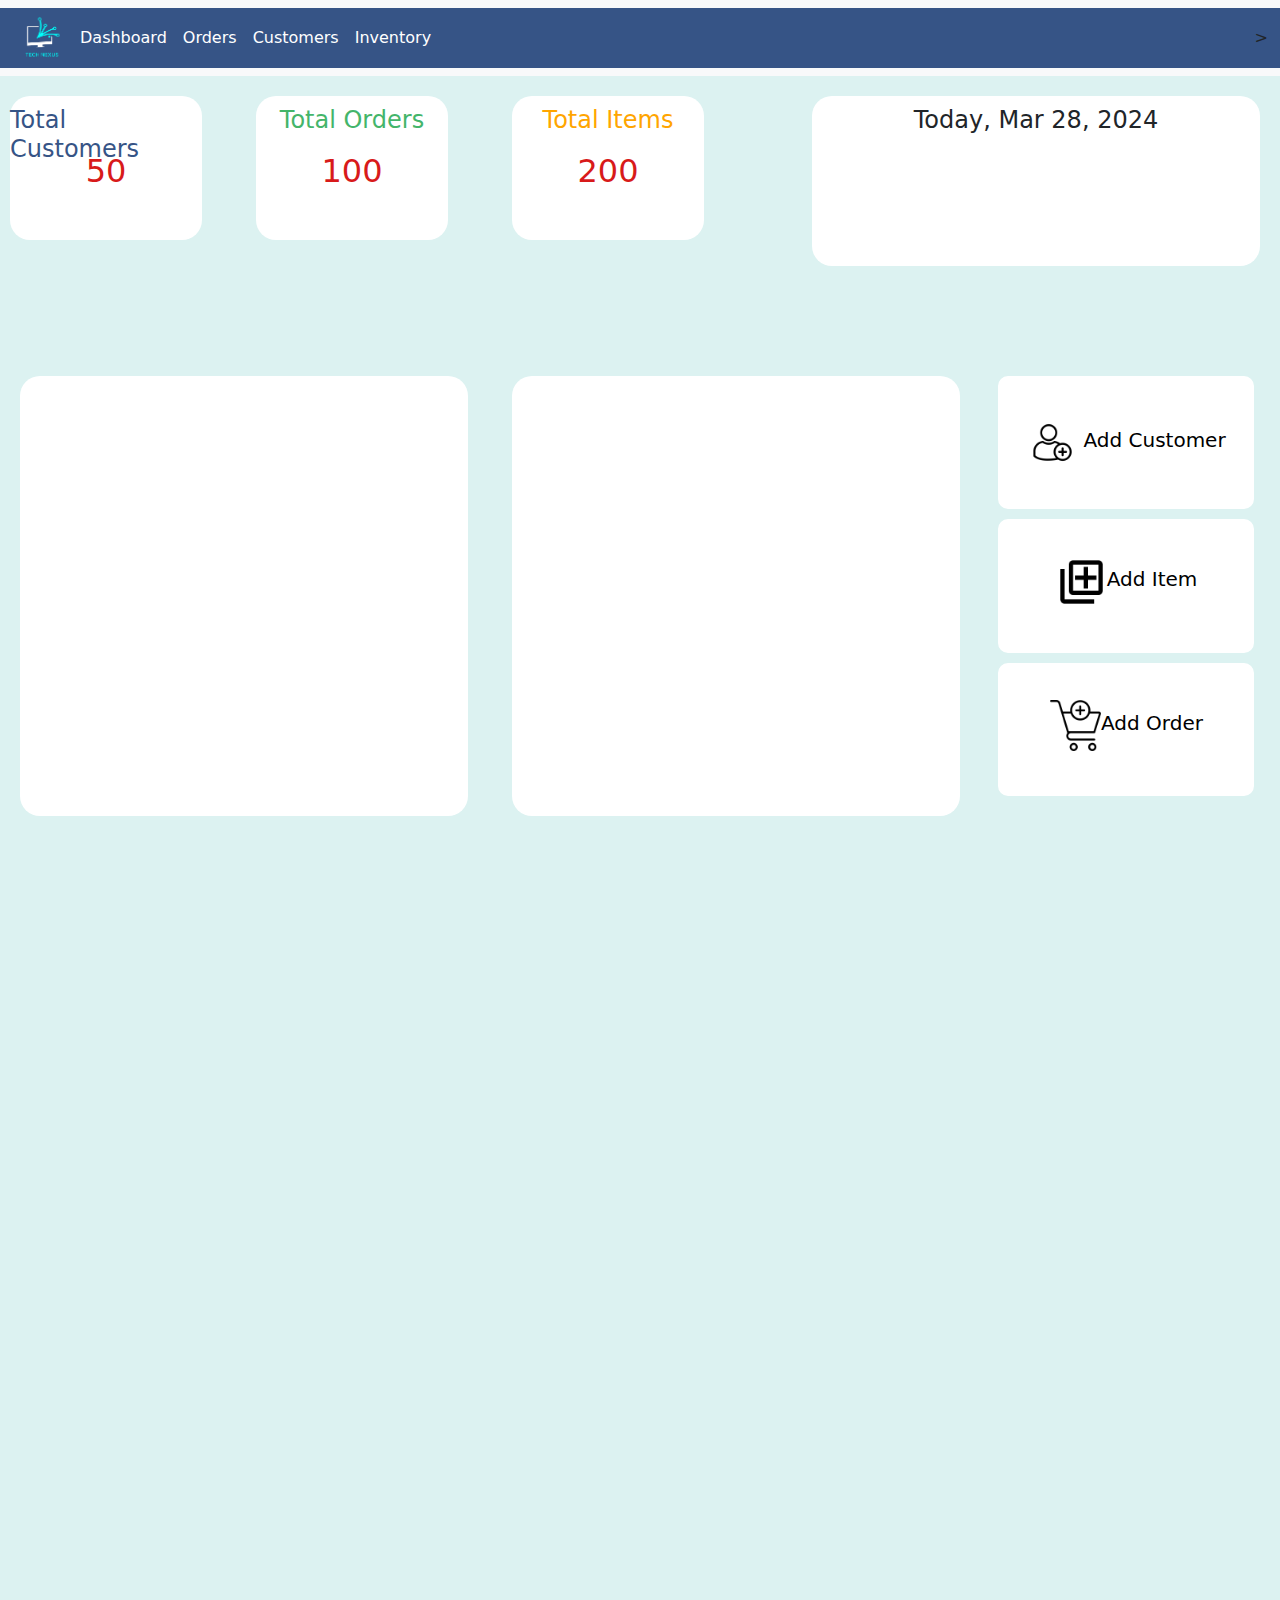
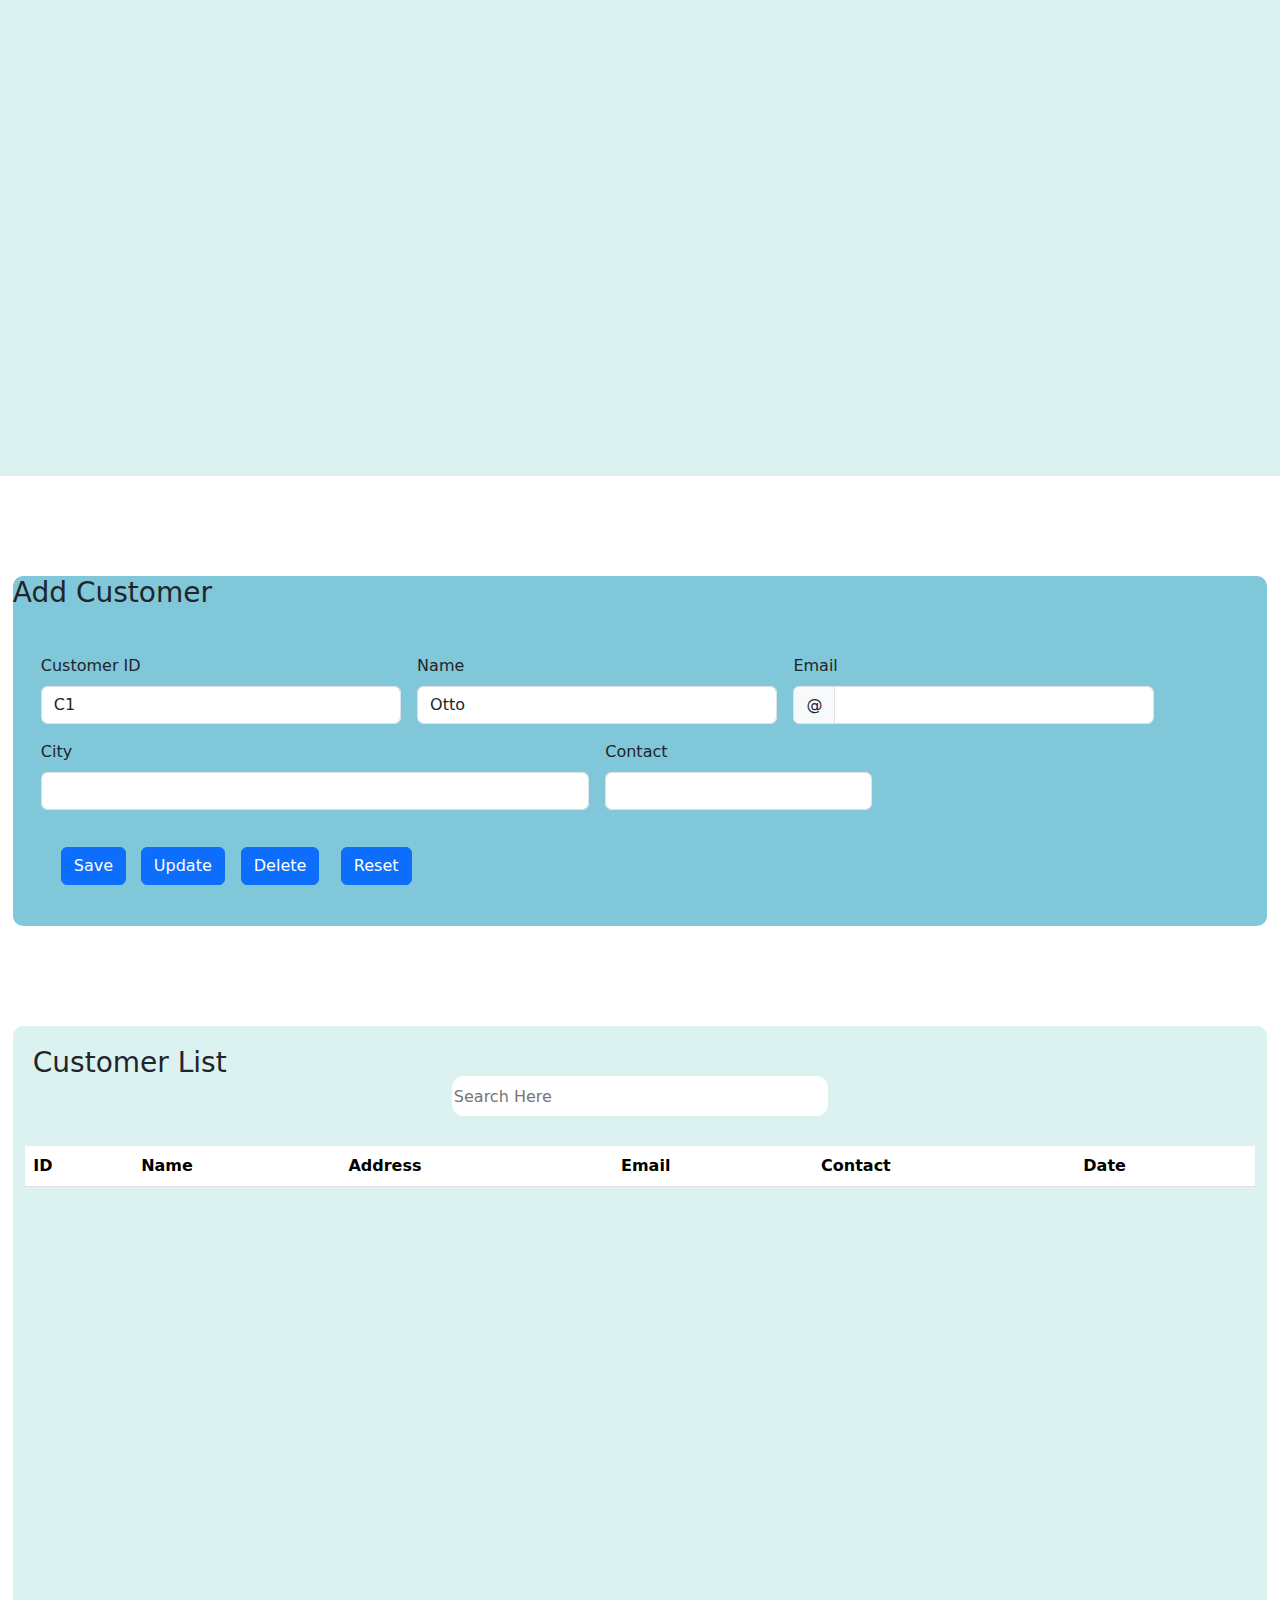
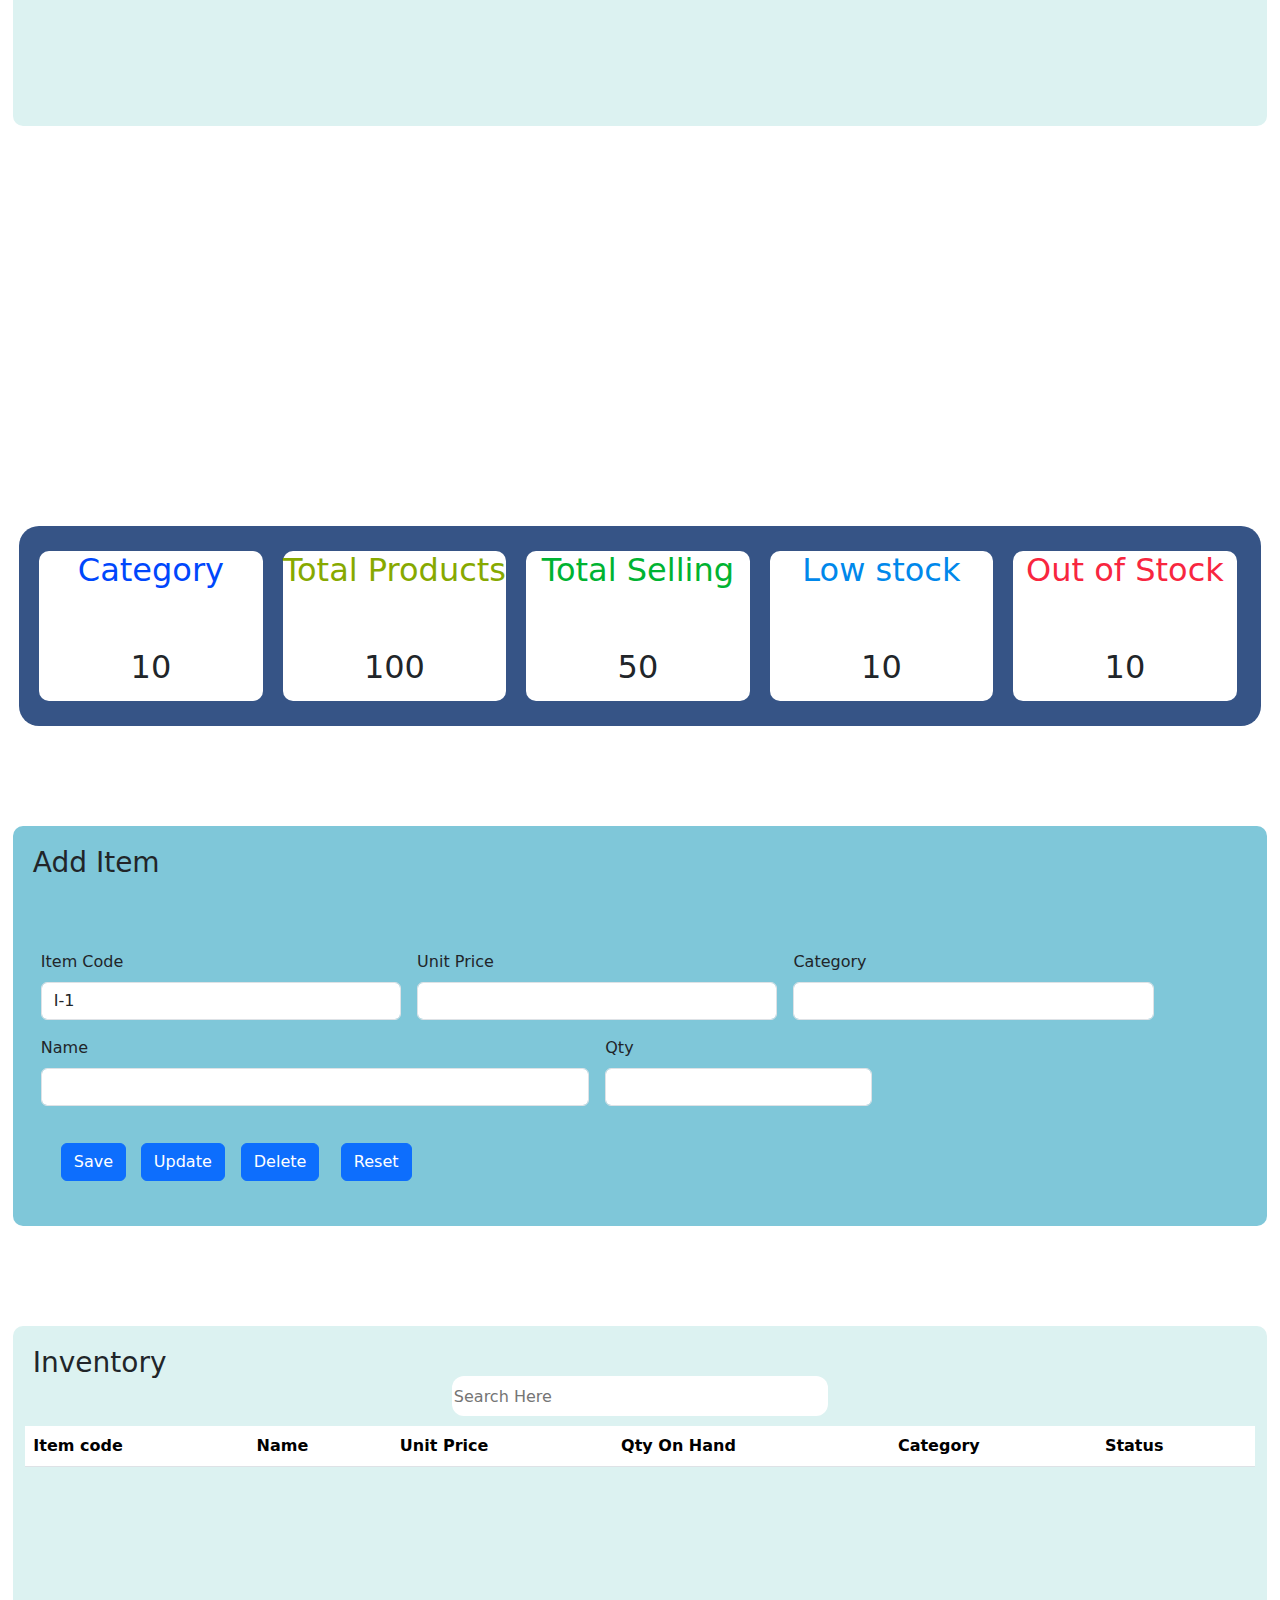
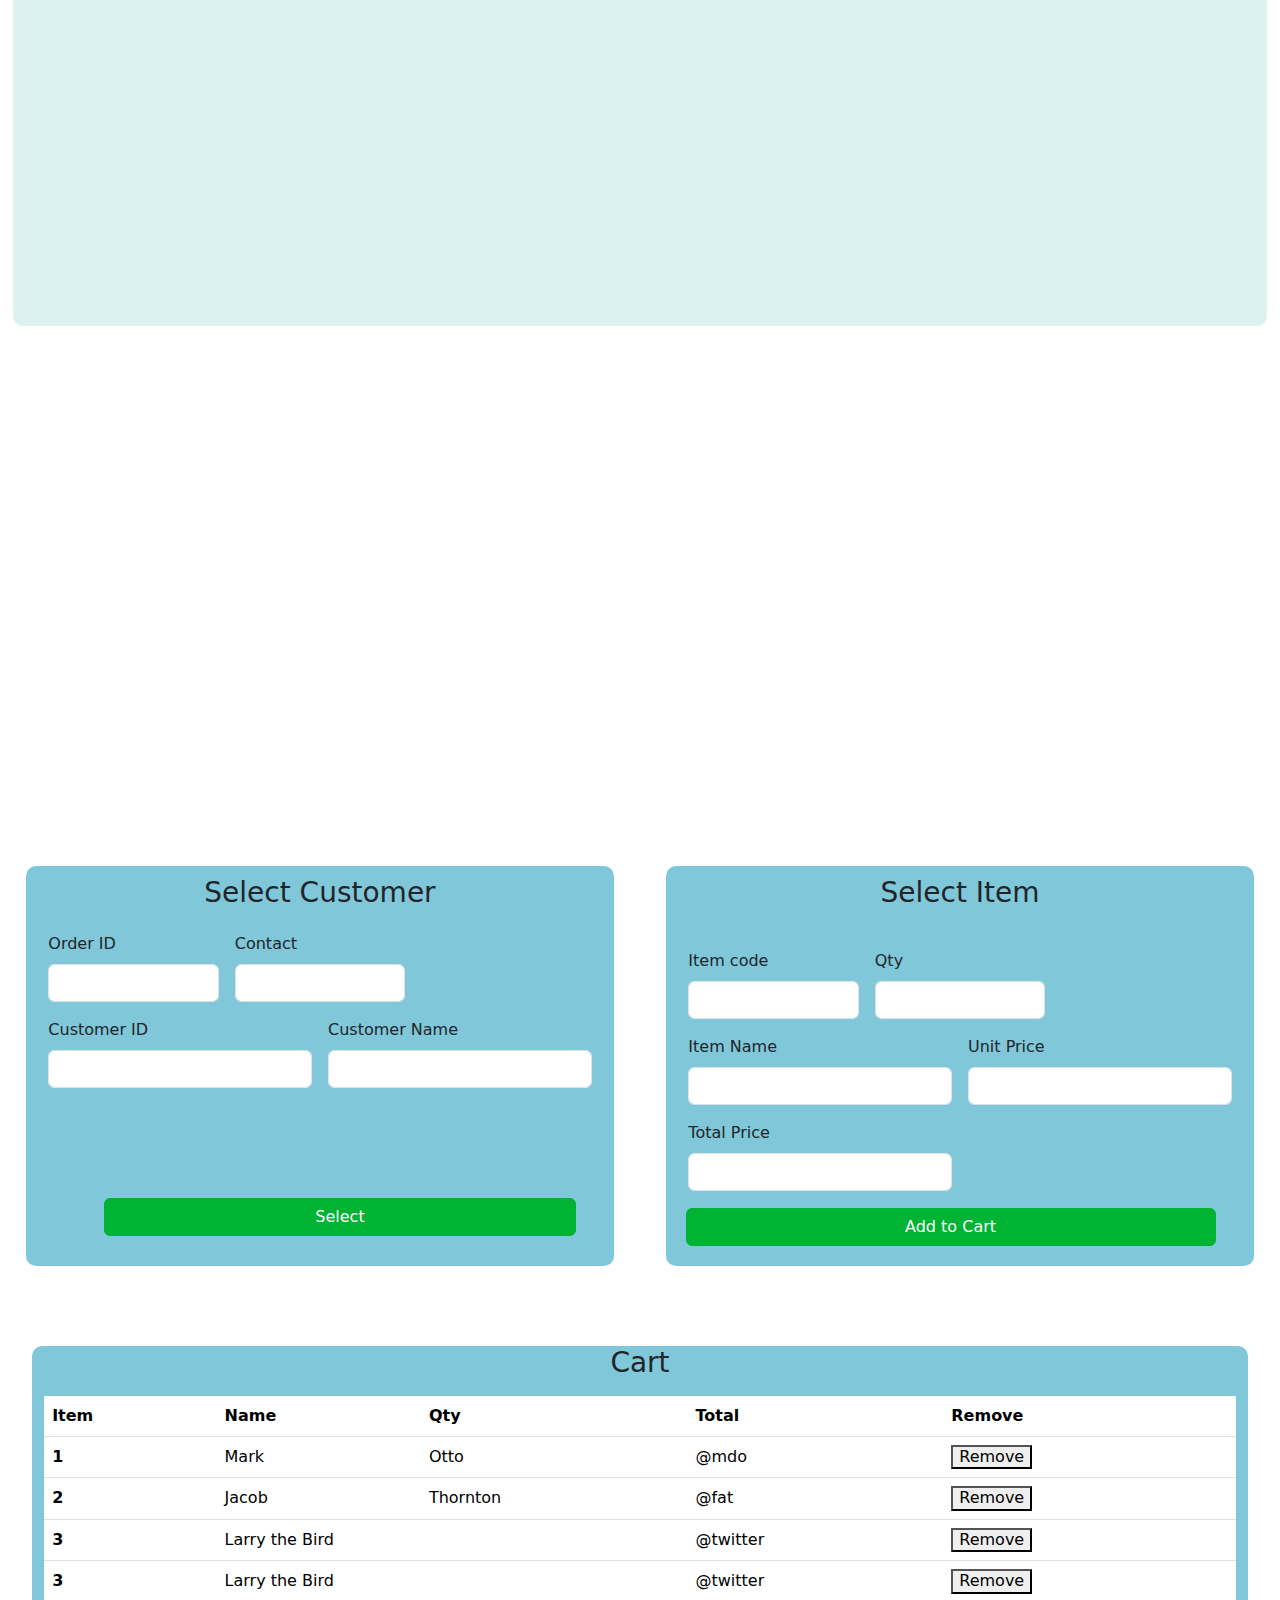
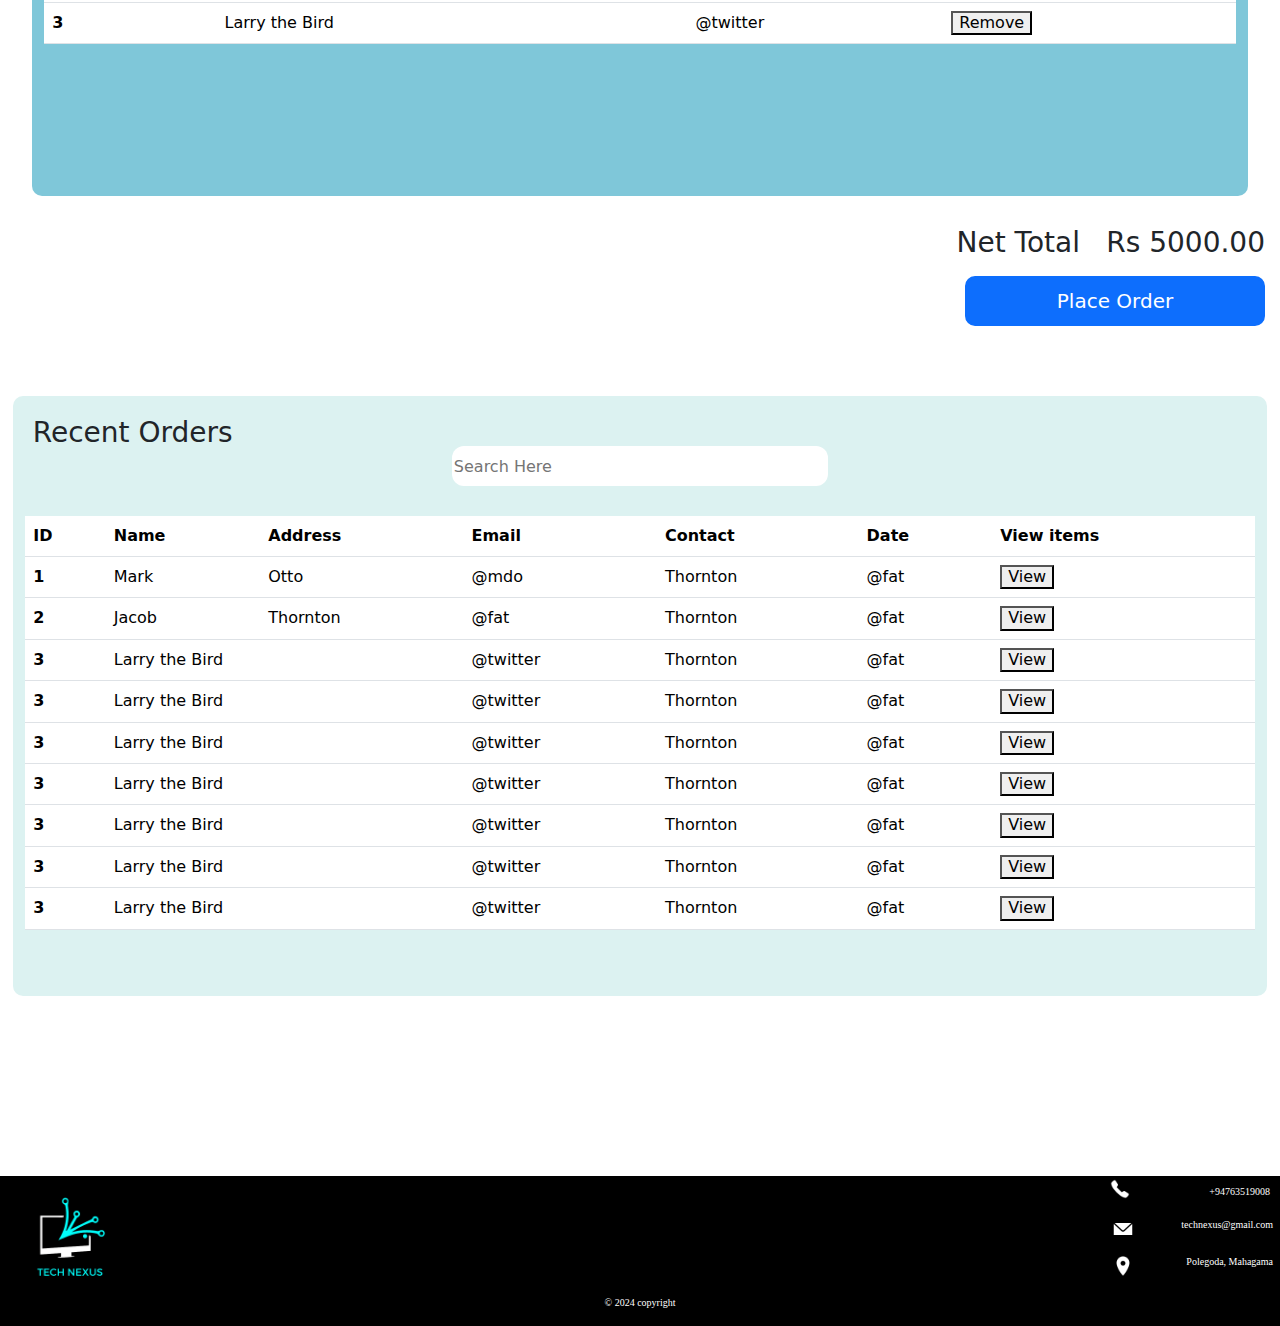
==== index.html @ 8c8b58d1 "suggest customers in datalist" ====
<!DOCTYPE html>
<html lang="en">
<head>
    <meta charset="UTF-8">
    <title>Title</title>
    <link href="https://cdn.jsdelivr.net/npm/bootstrap@5.3.3/dist/css/bootstrap.min.css" rel="stylesheet"
          integrity="sha384-QWTKZyjpPEjISv5WaRU9OFeRpok6YctnYmDr5pNlyT2bRjXh0JMhjY6hW+ALEwIH" crossorigin="anonymous">
    <link rel="stylesheet" href="dashboardStyle.css">
    <link rel="stylesheet" href="assets/styleSheet/normalize.css">
  <!--  <link rel="stylesheet" href="dashboardStyleIndex.css">-->
    <link rel="stylesheet" href="customerFormIndex.css">
<link rel="stylesheet" href="itemFormStyle.css">
<link rel="stylesheet" href="orderFormStyle.css">
    <style>
        body{
            overflow-x: hidden;
        }

        #dashboardSection {
            position: relative;
            height: 2000px;
            margin: auto;
            background-color: #DCF2F1;
        }

        #customerSection {
            position: relative;
            height:1500px;
            background-color: white;
        }
        #itemSection{
            position: relative;
            height: 2000px;
        }
        #orderSection{
            position: relative;
            height: 2000px;
        }

        footer{
            position: relative;
        }
        .Open{
            display: block;
        }
        .close{
            display: none;
        }

    </style>

</head>
<body style="background-color: white">
<header>
    <nav class="navbar navbar-expand-lg bg-body-tertiary" id="navBar" style="background-color: darkblue">
        <div class="container-fluid">
            <img src="assets/logo-removebg-preview.png"
                 style="width: 60px; height: 60px; /*position: absolute; right:10px;margin: 5px ; top: 0;bottom: 0;*/">
            <!-- <a class="navbar-brand" href="#">Navbar w/ text</a>-->
            <button class="navbar-toggler" type="button" data-bs-toggle="collapse" data-bs-target="#navbarText"
                    aria-controls="navbarText" aria-expanded="false" aria-label="Toggle navigation">
                <span class="navbar-toggler-icon"></span>
            </button>
            <div class="collapse navbar-collapse" id="navbarText">
                <ul class="navbar-nav me-auto mb-2 mb-lg-0">
                    <li class="nav-item">
                        <span class="nav-link active" aria-current="page" href="#" id="nav-dashboard" style="color: white">Dashboard</span>
                    </li>
                    <li class="nav-item">
                        <span class="nav-link active" href="#" id= "nav-orders" style="color: white">Orders</span>
                    </li>
                    <li class="nav-item">
                        <span class="nav-link active" href="#" id= "nav-customers" style="color: white">Customers</span>
                    </li>
                    <li class="nav-item">
                        <span class="nav-link active" href="#" id= "nav-inventory" style="color: white">Inventory</span>
                    </li>
                </ul>
                >

            </div>


        </div>


    </nav>

</header>

<section id="dashboardSection">
    <section id="labels">
        <div id="totalOrder">
            <h4 style="color: #44B56A">Total Orders</h4>
            <h1 style="color: #D81A1A">100</h1>
        </div>
        <div id="totalCustomer">
            <h4 style="color: #365486">Total Customers</h4>
            <h1 style="color: #D81A1A">50</h1>
        </div>
        <div id="totalItem">
            <h4 style="color: #FFA500">Total Items</h4>
            <h1 style="color: #D81A1A">200</h1>
        </div>
        <div id="dateDiv"><h4 id="date">Today, Mar 28, 2024</h4></div>
    </section>
    <section id="charts">
        <div id="orderChartDiv"></div>
        <div id="itemChartDiv"></div>
        <div id="buttonDiv">
            <button id="newCus"><img src="assets/add-user(1).png" width="51.2"> <span href="#"
                                                                                   style="text-decoration: none ; font-size: 20px">Add
                Customer</span></button>
            <button id="newItem"><img src="assets/queue(1).png" width="51.2"><span href="#"
                                                                                style="text-decoration: none ; font-size: 20px">Add
                Item</span> <h4></h4></button>
            <button id="newOrder"><img src="assets/add-to-cart.png " width="51.2"><span href="#"
                                                                                     style="text-decoration: none ; font-size: 20px">Add
                Order</span> <h4></h4></button>
        </div>
    </section>
</section>
<section id="customerSection">
    <div id="addCustomerDiv">
        <h3>Add Customer</h3>
        <form class="row g-3">
            <div class="col-md-4">
                <label for="customerIdField" class="form-label">Customer ID</label>
                <input type="text" class="form-control" id="customerIdField" value="Mark" required>
            </div>
            <div class="col-md-4">
                <label for="customerNameField" class="form-label">Name</label>
                <input type="text" class="form-control" id="customerNameField" value="Otto" required>
            </div>
            <div class="col-md-4">
                <label for="customerEmailField" class="form-label">Email</label>
                <div class="input-group">
                    <span class="input-group-text" id="inputGroupPrepend2">@</span>
                    <input type="email" class="form-control" id="customerEmailField" aria-describedby="inputGroupPrepend2" required>
                </div>
            </div>
            <div class="col-md-6">
                <label for="customerAddressField" class="form-label">City</label>
                <input type="text" class="form-control" id="customerAddressField" required>
            </div>
            <div class="col-md-3">
                <label for="customerContactField" class="form-label">Contact</label>
                <input type="tel" class="form-control" id="customerContactField" required>
            </div>


            <div class="col-12" id="saveCustomerDiv">
                <button class="btn btn-primary"  id="submitCusBtn">Save</button>
            </div>
            <div class="col-12" id="updateCustomerDiv">
                <button class="btn btn-primary"  id="updateCusBtn">Update</button>
            </div>
            <div class="col-12" id="deleteCustomerDiv">
                <button class="btn btn-primary"  id="deleteCusBtn">Delete</button>
            </div>
            <div class="col-12" id="resetCustomerDiv">
                <button class="btn btn-primary" id="resetCusBtn">Reset</button>
            </div>
        </form>
    </div>

    <div id="customerList">
        <h3> Customer List</h3>
        <input type="text" placeholder="Search Here" id="searchBarCustomers">
        <div id="cusTableDiv">
            <table class="table" id="customerTable">
                <thead>
                <tr>
                    <th scope="col" id="colCusId">ID</th>
                    <th scope="col" id="colCusName">Name</th>
                    <th scope="col" id="colCusAddress">Address</th>
                    <th scope="col" id="colCusEmail">Email</th>
                    <th scope="col" id="colCusContact">Contact</th>
                    <th scope="col" id="colCusDate">Date</th>
                </tr>
                </thead>
                <tbody id="cusTableBody">

                </tbody>
            </table>
        </div>

    </div>
</section>
<section id="itemSection">
    <div id="statusDiv">
        <div id="status">
            <div id="categoryDiv">
                <h2>Category</h2>
                <h1>10</h1>
            </div>
            <div id="productsDiv">
                <h2 style="color: #87A900">Total Products</h2>
                <h1>100</h1>
            </div>
            <div id="sellingDiv">
                <h2 style="color: #00B332">Total Selling</h2>
                <h1>50</h1>
            </div>
            <div id="lowStockDiv">
                <h2 style="color: #0088EB">Low stock</h2>
                <h1>10</h1>
            </div>
            <div id="outStockDiv">
                <h2 style="color: #F8263F">Out of Stock</h2>
                <h1>10</h1>
            </div>
        </div>
    </div>
    <div id="addItemDiv">
        <h3>Add Item</h3>
        <form class="row g-3">
            <div class="col-md-4">
                <label for="itemCodeField" class="form-label">Item Code</label>
                <input type="text" class="form-control" id="itemCodeField"  required>
            </div>
            <div class="col-md-4">
                <label for="itemUnitPriceField" class="form-label">Unit Price</label>
                <input type="number" class="form-control" id="itemUnitPriceField"  required>
            </div>
            <div class="col-md-4">
                <label for="itemCategoryField" class="form-label">Category</label>
                <div class="input-group">
                    <input type="search" class="form-control" id="itemCategoryField" aria-describedby="inputGroupPrepend2" required list="categoryDataList">
                </div>
                <datalist id="categoryDataList">
                    <option >Mouse</option>
                    <option>Keyboard</option>
                    <option>U.P.S</option>
                    <option >Monitor</option>
                    <option>Speaker</option>

                </datalist>
            </div>
            <div class="col-md-6">
                <label for="itemNameField" class="form-label">Name</label>
                <input type="text" class="form-control" id="itemNameField" required>
            </div>
            <div class="col-md-3">
                <label for="itemQtyField" class="form-label">Qty</label>
                <input type="number" class="form-control" id="itemQtyField" required>
            </div>


            <div class="col-12" id="saveItemDiv">
                <button class="btn btn-primary"  id="submitItemBtn">Save</button>
            </div>
            <div class="col-12" id="updateItemDiv">
                <button class="btn btn-primary"  id="updateItemBtn">Update</button>
            </div>
            <div class="col-12" id="deleteItemDiv">
                <button class="btn btn-primary"  id="deleteItemBtn">Delete</button>
            </div>
            <div class="col-12" id="resetItemDiv">
                <button class="btn btn-primary" id="resetItemBtn" >Reset</button>
            </div>
        </form >
    </div>

    <div id="itemList">
        <h3> Inventory</h3>
        <input type="text" placeholder="Search Here" id="searchBarItems">
        <div id="itemTableDiv">
            <table class="table" id="itemTable">
                <thead>
                <tr>
                    <th scope="col">Item code</th>
                    <th scope="col">Name</th>
                    <th scope="col">Unit Price</th>
                    <th scope="col">Qty On Hand</th>
                    <th scope="col">Category</th>
                    <th scope="col">Status</th>
                </tr>
                </thead>
                <tbody id="itemTableBody">

                </tbody>
            </table>
        </div>
        <!--  <button id="more">See More</button>-->
    </div>

</section>
<section id="orderSection">
    <div id="addOrderDiv">
        <div id="selectCusDiv">
            <h3>Select Customer</h3>
            <form class="row g-3">
                <div class="col-md-4">
                    <label for="orderIdField" class="form-label">Order ID</label>
                    <input type="text" class="form-control" id="orderIdField"  required>
                </div>
                <div class="col-md-4">
                    <label for="customerContactFieldOrder" class="form-label">Contact</label>
                    <input type="search" class="form-control" id="customerContactFieldOrder"  required list="customerListForOrder">
                </div>
                <datalist id="customerListForOrder"></datalist>
                <div class="col-md-6">
                    <label for="customerNameFieldOrder" class="form-label" >Customer ID</label>
                    <input type="text" class="form-control" id="customerIdFieldOrder" required >
                </div>
                <div class="col-md-6">
                    <label for="customerNameFieldOrder" class="form-label" >Customer Name</label>
                    <input type="text" class="form-control" id="customerNameFieldOrder" required >
                </div>





            </form >
            <div class="col-12" id="selectCusBtnDiv">
                <button class="btn btn-primary" type="submit">Select</button>
            </div>
        </div>
        <div id="selectItemDiv">
            <h3>Select Item</h3>
            <form class="row g-3">
                <div class="col-md-4">
                    <label for="itemCodeFieldOrder" class="form-label">Item code</label>
                    <input type="text" class="form-control" id="itemCodeFieldOrder"  required>
                </div>
                <div class="col-md-4">
                    <label for="itemQtyFieldOrder" class="form-label">Qty</label>
                    <input type="number" class="form-control" id="itemQtyFieldOrder"  required>
                </div>
                <!-- <div class="col-md-4">
                     &lt;!&ndash;<label for="validationDefaultUsername" class="form-label">Category</label>
                     <div class="input-group">
                         <span class="input-group-text" id="inputGroupPrepend2">@</span>
                         <input type="search" class="form-control" id="validationDefaultUsername" aria-describedby="inputGroupPrepend2" required>
                     </div>&ndash;&gt;
                 </div>-->
                <div class="col-md-6">
                    <label for="itemNameFieldInOrder" class="form-label">Item Name</label>
                    <input type="text" class="form-control" id="itemNameFieldInOrder" required list="itemListForOrder">
                </div>
                <datalist id="itemListForOrder"></datalist>
                <div class="col-md-6">
                    <label for="itemUnitPriceFieldOrder" class="form-label">Unit Price</label>
                    <input type="text" class="form-control" id="itemUnitPriceFieldOrder" required>
                </div>
                <div class="col-md-6">
                    <label for="totalPriceFieldInOrder" class="form-label">Total Price</label>
                    <input type="text" class="form-control" id="totalPriceFieldInOrder" required>
                </div>
                <!--<div class="col-md-3">
                    <label for="validationDefault04" class="form-label">Qty</label>
                    <input type="number" class="form-control" id="validationDefault04" required>
                </div>-->




            </form >
            <div class="col-12" id="addToCartDiv">
                <button class="btn btn-primary" type="submit">Add to Cart</button>
            </div>

        </div>
        <div id="cartTable">
            <h3> Cart</h3>
            <div id="cartTableDiv">
                <table class="table">
                    <thead>
                    <tr>
                        <th scope="col">Item</th>
                        <th scope="col">Name</th>
                        <th scope="col">Qty</th>
                        <th scope="col">Total</th>
                        <th scope="col">Remove</th>

                    </tr>
                    </thead>
                    <tbody>
                    <tr>
                        <th scope="row">1</th>
                        <td>Mark</td>
                        <td>Otto</td>
                        <td>@mdo</td>
                        <td><button>Remove</button></td>

                    </tr>
                    <tr>
                        <th scope="row">2</th>
                        <td>Jacob</td>
                        <td>Thornton</td>
                        <td>@fat</td>
                        <td><button>Remove</button></td>

                    </tr>
                    <tr>
                        <th scope="row">3</th>
                        <td colspan="2">Larry the Bird</td>
                        <td>@twitter</td>
                        <td><button>Remove</button></td>

                    </tr>
                    <tr>
                        <th scope="row">3</th>
                        <td colspan="2">Larry the Bird</td>
                        <td>@twitter</td>
                        <td><button>Remove</button></td>

                    </tr>
                    <tr>
                        <th scope="row">3</th>
                        <td colspan="2">Larry the Bird</td>
                        <td>@twitter</td>
                        <td>
                            <button>Remove</button>
                        </td>

                    </tr>


                    </tbody>
                </table>
            </div>
            <!--  <button id="more">See More</button>-->

        </div>
    </div>
    <div id="placeOrderDiv">
        <label id="totalLabel"><h3>Net Total</h3></label>
        <label id="totalValue"><h3>Rs 5000.00</h3></label>
        <button type="submit" id="placeOrder"> Place Order</button>

    </div>
    <div id="orderList">
        <h3> Recent Orders</h3>
        <input type="text" placeholder="Search Here" id="searchBarOrders">
        <div id="orderTableDiv">
            <table class="table">
                <thead>
                <tr>
                    <th scope="col">ID</th>
                    <th scope="col">Name</th>
                    <th scope="col">Address</th>
                    <th scope="col">Email</th>
                    <th scope="col">Contact</th>
                    <th scope="col">Date</th>
                    <th scope="col">View items</th>
                </tr>
                </thead>
                <tbody>
                <tr>
                    <th scope="row">1</th>
                    <td>Mark</td>
                    <td>Otto</td>
                    <td>@mdo</td>
                    <td>Thornton</td>
                    <td>@fat</td>
                    <td><button>View</button></td>
                </tr>
                <tr>
                    <th scope="row">2</th>
                    <td>Jacob</td>
                    <td>Thornton</td>
                    <td>@fat</td>
                    <td>Thornton</td>
                    <td>@fat</td>
                    <td><button>View</button></td>
                </tr>
                <tr>
                    <th scope="row">3</th>
                    <td colspan="2">Larry the Bird</td>
                    <td>@twitter</td>
                    <td>Thornton</td>
                    <td>@fat</td>
                    <td><button>View</button></td>
                </tr>
                <tr>
                    <th scope="row">3</th>
                    <td colspan="2">Larry the Bird</td>
                    <td>@twitter</td>
                    <td>Thornton</td>
                    <td>@fat</td>
                    <td><button>View</button></td>
                </tr>
                <tr>
                    <th scope="row">3</th>
                    <td colspan="2">Larry the Bird</td>
                    <td>@twitter</td>
                    <td>Thornton</td>
                    <td>@fat</td>
                    <td><button>View</button></td>
                </tr>
                <tr>
                    <th scope="row">3</th>
                    <td colspan="2">Larry the Bird</td>
                    <td>@twitter</td>
                    <td>Thornton</td>
                    <td>@fat</td>
                    <td><button>View</button></td>
                </tr>
                <tr>
                    <th scope="row">3</th>
                    <td colspan="2">Larry the Bird</td>
                    <td>@twitter</td>
                    <td>Thornton</td>
                    <td>@fat</td>
                    <td><button>View</button></td>
                </tr>
                <tr>
                    <th scope="row">3</th>
                    <td colspan="2">Larry the Bird</td>
                    <td>@twitter</td>
                    <td>Thornton</td>
                    <td>@fat</td>
                    <td><button>View</button></td>
                </tr>
                <tr>
                    <th scope="row">3</th>
                    <td colspan="2">Larry the Bird</td>
                    <td>@twitter</td>
                    <td>Thornton</td>
                    <td>@fat</td>
                    <td>
                        <button>View</button>
                    </td>
                </tr>

                </tbody>
            </table>
        </div>
        <!-- <button id="moreOrders">See More</button>-->
    </div>
</section>
<footer>
    <img src="assets/logo-removebg-preview.png" >
    <div id="copy">
        <p>&copy 2024 copyright</p>
    </div>
    <div id="locationdiv"><img src="assets/location.png" width="20"><h3 id="location"> Polegoda, Mahagama</h3></div>
    <div id="contactDiv"> <img src="assets/call.png" width="20"><h3 id="contact" > +94763519008</h3></div>
    <div id="emailDiv"><img src="assets/email.png" width="20"> <h3 id="email"> technexus@gmail.com</h3></div>


</footer>
<script src="assets/lib/jquery-3.7.1.min.js"></script>
<script type="module" src="controller/CustomerController.js"></script>
<script type="module" src="controller/ItemController.js"></script>
<script type="module" src="controller/OrderController.js"></script>
<script src="https://cdn.jsdelivr.net/npm/bootstrap@5.3.3/dist/js/bootstrap.bundle.min.js" integrity="sha384-YvpcrYf0tY3lHB60NNkmXc5s9fDVZLESaAA55NDzOxhy9GkcIdslK1eN7N6jIeHz" crossorigin="anonymous"></script>

</body>
</html>
---- dashboardStyle.css ----
@media all and (max-width: 320px ){
    body{
        background-color: #DCF2F1;
        position: relative;
        height: 2150px;
        width: 100vw;
    }
    .container-fluid{

        background-color: #365486;
    }

    #totalCustomer{
        left: 0;
        right: 0;
        position: absolute;
        margin: auto;
        width: 90%;
        height: 80px;
        background-color:white ;
        top: 100px;
        border-radius: 10px;

    }

    #totalOrder{
        position: absolute;
        top:200px;
        left: 0;
        right: 0;
        width: 90%;
        height: 80px;
        margin: auto;
        background-color:white ;
        border-radius: 10px;
    }
    #totalItem{
        position: absolute;
        top: 300px;
        width: 90%;
        height: 80px;
        left: 0;
        right: 0;
        background-color:white ;
        margin: auto;
        border-radius: 10px;
    }
    #labels{
        position: relative;
    }
    #labels>div>h4{
        position: absolute;
        width: fit-content;
        left: 40px;
        top: 20px;
        margin: auto;

    }
    #dateDiv{
        position: absolute;
        width: 90%;
        height: 50px;
        background-color: white;
        right:0;
        left: 0;
        top:10px;
        border-radius: 10px;
        margin: auto;

    }
    #date{
        width: fit-content;
        top: 0;
        right: 0;
        left: 0;
        bottom: 0;
        margin: auto;
        position: absolute;
    }

    #labels > div > h1 {
        position: absolute;
        width: fit-content;

        right: 30px;
        top: 20px;
        bottom: 50px;
        margin: auto;

    }

    #orderChartDiv {
        position: absolute;
        width: 90%;
        height: 440px;
        background-color: white;
        left: 0;
        right: 0;
        top: 1500px;
        border-radius: 20px;
        margin: auto;
    }

    #itemChartDiv {
        position: absolute;
        width: 90%;
        height: 440px;
        background-color: white;
        left:0;
        right: 0;
        top: 1000px;
        border-radius: 10px;
        margin: auto;
    }

    #buttonDiv {
        position: absolute;
        width: 100%;
        height: 400px;
        right: 0;
        left: 20px;
        top: 500px;
        border-radius: 20px;
        margin: auto;
    }

    #buttonDiv > button {
        border: solid white;
        background-color: white;
        width: 90%;
        height: 33.33%;
        right: 0;
        left: 20px;
        margin: 10px;

        border-radius: 10px;

    }

    #newCus {
        margin-top: 0;
        margin-bottom: 10px;
    }

    #newOrder {
        margin-top: 10px;
        margin-bottom: 0;
    }

    footer {
        position: absolute;
        text-align: center;
        font-family: "Times New Roman";
        padding: 3px;
        background-color: black;
        color: white;
        font-size: 15px;
        bottom: 0;
        width: 100%;
        height: 150px;
        left: 0;
        right: 0;
        margin: auto;
    }

    footer > div > h3 {
        position: absolute;

        font-family: "Times New Roman";
        font-size: 10px;
        right: 10px;
        top: 0;
        bottom: 0;
        margin: auto;
    }

    #contactdiv {
        top: 10px;
        position: absolute;
        width: 100%;
        height: 30px;
        margin: auto;
    }

    #emailDiv {
        position: absolute;
        width: 100%;
        height: 30px;
        top: 43px;
        margin: auto;
    }

    #locationdiv {
        position: absolute;
        width: 100%;
        height: 30px;
        bottom: 40px;
    }
    #copy{
        position: absolute;
        bottom: 0;
        margin: auto;
        left: 0;
        right: 0;
        font-size: 10px;
    }
    #contact{
        position: absolute;
        top:10px;
        width: fit-content;

    }
    footer > div >img{

        position: absolute;
        right: 150px;
    }
    footer>img{
        position: absolute;
        left: 10px;
        width: 80px;
    }

}
@media all and (min-width: 321px ) and (max-width: 460px){
    body{
        background-color: #DCF2F1;
        position: relative;
        height: 2150px;
        width: 100vw;
    }
    .container-fluid{

        background-color: #365486;
    }

    #totalCustomer{
        left: 0;
        right: 0;
        position: absolute;
        margin: auto;
        width: 90%;
        height: 80px;
        background-color:white ;
        top: 100px;
        border-radius: 10px;

    }

    #totalOrder{
        position: absolute;
        top:200px;
        left: 0;
        right: 0;
        width: 90%;
        height: 80px;
        margin: auto;
        background-color:white ;
        border-radius: 10px;
    }
    #totalItem{
        position: absolute;
        top: 300px;
        width: 90%;
        height: 80px;
        left: 0;
        right: 0;
        background-color:white ;
        margin: auto;
        border-radius: 10px;
    }
    #labels{
        position: relative;
    }
    #labels>div>h4{
        position: absolute;
        width: fit-content;
        left: 40px;
        top: 20px;
        margin: auto;

    }
    #dateDiv{
        position: absolute;
        width: 90%;
        height: 50px;
        background-color: white;
        right:0;
        left: 0;
        top:10px;
        border-radius: 10px;
        margin: auto;

    }
    #date{
        width: fit-content;
        top: 0;
        right: 0;
        left: 0;
        bottom: 0;
        margin: auto;
        position: absolute;
    }

    #labels > div > h1 {
        position: absolute;
        width: fit-content;

        right:50px;
        top: 20px;
        bottom: 50px;
        margin: auto;

    }

    #orderChartDiv {
        position: absolute;
        width: 90%;
        height: 440px;
        background-color: white;
        left: 0;
        right: 0;
        top: 1500px;
        border-radius: 20px;
        margin: auto;
    }

    #itemChartDiv {
        position: absolute;
        width: 90%;
        height: 440px;
        background-color: white;
        left:0;
        right: 0;
        top: 1000px;
        border-radius: 10px;
        margin: auto;
    }

    #buttonDiv {
        position: absolute;
        width: 100%;
        height: 400px;
        right: 0;
        left: 20px;
        top: 500px;
        border-radius: 20px;
        margin: auto;
    }

    #buttonDiv > button {
        border: solid white;
        background-color: white;
        width: 90%;
        height: 33.33%;
        right: 0;
        left: 20px;
        margin: 10px;

        border-radius: 10px;

    }

    #newCus {
        margin-top: 0;
        margin-bottom: 10px;
    }

    #newOrder {
        margin-top: 10px;
        margin-bottom: 0;
    }

    footer {
        position: absolute;
        text-align: center;
        font-family: "Times New Roman";
        padding: 3px;
        background-color: black;
        color: white;
        font-size: 15px;
        bottom: 0;
        width: 100%;
        height: 150px;
        left: 0;
        right: 0;
        margin: auto;
    }

    footer > div > h3 {
        position: absolute;

        font-family: "Times New Roman";
        font-size: 10px;
        right: 10px;
        top: 0;
        bottom: 0;
        margin: auto;
    }

    #contactdiv {
        top: 10px;
        position: absolute;
        width: 100%;
        height: 30px;
        margin: auto;
    }

    #emailDiv {
        position: absolute;
        width: 100%;
        height: 30px;
        top: 43px;
        margin: auto;
    }

    #locationdiv {
        position: absolute;
        width: 100%;
        height: 30px;
        bottom: 40px;
    }
    #copy{
        position: absolute;
        bottom: 0;
        margin: auto;
        left: 0;
        right: 0;
        font-size: 10px;
    }
    #contact{
        position: absolute;
        top:10px;
        width: fit-content;

    }
    footer > div >img{

        position: absolute;
        right: 150px;
    }
    footer>img{
        position: absolute;
        left: 10px;
        width: 80px;
    }
}
@media all and (min-width: 461px ) and (max-width: 768px){
    body{
        background-color: #DCF2F1;
        position: relative;
        height: 2150px;
        width: 100vw;
    }
    .container-fluid{

        background-color: #365486;
    }
    /* #totalCustomer{
         left: 10px;
         position: absolute;
         margin: auto;
         width: 15%;
         aspect-ratio: 4/3;
         background-color:white ;
         top: 20px;
         border-radius: 20px;

     }

     #totalOrder{
         position: absolute;
         top:20px;
         left: 20%;
         width: 15%;
         aspect-ratio: 4/3;
         margin: auto;
         background-color:white ;
         border-radius: 20px;
     }
     #totalItem{
         position: absolute;
         top: 20px;
         width: 15%;
         aspect-ratio: 4/3;
         left: 40%;
         background-color:white ;
         margin: auto;
         border-radius: 20px;
     }*/
    #totalCustomer{
        left: 0;
        right: 0;
        position: absolute;
        margin: auto;
        width: 90%;
        height: 80px;
        background-color:white ;
        top: 100px;
        border-radius: 10px;

    }

    #totalOrder{
        position: absolute;
        top:200px;
        left: 0;
        right: 0;
        width: 90%;
        height: 80px;
        margin: auto;
        background-color:white ;
        border-radius: 10px;
    }
    #totalItem{
        position: absolute;
        top: 300px;
        width: 90%;
        height: 80px;
        left: 0;
        right: 0;
        background-color:white ;
        margin: auto;
        border-radius: 10px;
    }
    #labels{
        position: relative;
    }
    #labels>div>h4{
        position: absolute;
        width: fit-content;
        left: 40px;
        top: 20px;
        margin: auto;

    }
    #dateDiv{
        position: absolute;
        width: 90%;
        height: 50px;
        background-color: white;
        right:0;
        left: 0;
        top:10px;
        border-radius: 10px;
        margin: auto;

    }
    #date{
        width: fit-content;
        top: 0;
        right: 0;
        left: 0;
        bottom: 0;
        margin: auto;
        position: absolute;
    }

    #labels > div > h1 {
        position: absolute;
        width: fit-content;

        right: 150px;
        top: 20px;
        bottom: 50px;
        margin: auto;

    }

    #orderChartDiv {
        position: absolute;
        width: 90%;
        height: 440px;
        background-color: white;
        left: 0;
        right: 0;
        top: 1500px;
        border-radius: 20px;
        margin: auto;
    }

    #itemChartDiv {
        position: absolute;
        width: 90%;
        height: 440px;
        background-color: white;
        left:0;
        right: 0;
        top: 1000px;
        border-radius: 10px;
        margin: auto;
    }

    #buttonDiv {
        position: absolute;
        width: 100%;
        height: 400px;
        right: 0;
        left: 20px;
        top: 500px;
        border-radius: 20px;
        margin: auto;
    }

    #buttonDiv > button {
        border: solid white;
        background-color: white;
        width: 90%;
        height: 33.33%;
        right: 0;
        left: 20px;
        margin: 10px;

        border-radius: 10px;

    }

    #newCus {
        margin-top: 0;
        margin-bottom: 10px;
    }

    #newOrder {
        margin-top: 10px;
        margin-bottom: 0;
    }

    footer {
        position: absolute;
        text-align: center;
        font-family: "Times New Roman";
        padding: 3px;
        background-color: black;
        color: white;
        font-size: 15px;
        bottom: 0;
        width: 100%;
        height: 150px;
        left: 0;
        right: 0;
        margin: auto;
    }

    footer > div > h3 {
        position: absolute;

        font-family: "Times New Roman";
        font-size: 10px;
        right: 10px;
        top: 0;
        bottom: 0;
        margin: auto;
    }

    #contactdiv {
        top: 10px;
        position: absolute;
        width: 100%;
        height: 30px;
        margin: auto;
    }

    #emailDiv {
        position: absolute;
        width: 100%;
        height: 30px;
        top: 43px;
        margin: auto;
    }

    #locationdiv {
        position: absolute;
        width: 100%;
        height: 30px;
        bottom: 40px;
    }
    #copy{
        position: absolute;
        bottom: 0;
        margin: auto;
        left: 0;
        right: 0;
        font-size: 10px;
    }
    #contact{
        position: absolute;
        top:10px;
        width: fit-content;

    }
    footer > div >img{

        position: absolute;
        right: 150px;
    }
    footer>img{
        position: absolute;
        left: 10px;
        width: 100px;
    }
}
@media all and (min-width: 769px ) and (max-width: 834px){
    body{
        background-color: #DCF2F1;
        position: relative;
        height: 2150px;
        width: 100vw;
    }
    .container-fluid{

        background-color: #365486;
    }
    /* #totalCustomer{
         left: 10px;
         position: absolute;
         margin: auto;
         width: 15%;
         aspect-ratio: 4/3;
         background-color:white ;
         top: 20px;
         border-radius: 20px;

     }

     #totalOrder{
         position: absolute;
         top:20px;
         left: 20%;
         width: 15%;
         aspect-ratio: 4/3;
         margin: auto;
         background-color:white ;
         border-radius: 20px;
     }
     #totalItem{
         position: absolute;
         top: 20px;
         width: 15%;
         aspect-ratio: 4/3;
         left: 40%;
         background-color:white ;
         margin: auto;
         border-radius: 20px;
     }*/
    #totalCustomer{
        left: 0;
        right: 0;
        position: absolute;
        margin: auto;
        width: 90%;
        height: 80px;
        background-color:white ;
        top: 100px;
        border-radius: 10px;

    }

    #totalOrder{
        position: absolute;
        top:200px;
        left: 0;
        right: 0;
        width: 90%;
        height: 80px;
        margin: auto;
        background-color:white ;
        border-radius: 10px;
    }
    #totalItem{
        position: absolute;
        top: 300px;
        width: 90%;
        height: 80px;
        left: 0;
        right: 0;
        background-color:white ;
        margin: auto;
        border-radius: 10px;
    }
    #labels{
        position: relative;
    }
    #labels>div>h4{
        position: absolute;
        width: fit-content;
        left: 40px;
        top: 20px;
        margin: auto;

    }
    #dateDiv{
        position: absolute;
        width: 90%;
        height: 50px;
        background-color: white;
        right:0;
        left: 0;
        top:10px;
        border-radius: 10px;
        margin: auto;

    }
    #date{
        width: fit-content;
        top: 0;
        right: 0;
        left: 0;
        bottom: 0;
        margin: auto;
        position: absolute;
    }

    #labels > div > h1 {
        position: absolute;
        width: fit-content;

        right: 150px;
        top: 20px;
        bottom: 50px;
        margin: auto;

    }

    #orderChartDiv {
        position: absolute;
        width: 90%;
        height: 440px;
        background-color: white;
        left: 0;
        right: 0;
        top: 1500px;
        border-radius: 20px;
        margin: auto;
    }

    #itemChartDiv {
        position: absolute;
        width: 90%;
        height: 440px;
        background-color: white;
        left:0;
        right: 0;
        top: 1000px;
        border-radius: 10px;
        margin: auto;
    }

    #buttonDiv {
        position: absolute;
        width: 100%;
        height: 400px;
        right: 0;
        left: 20px;
        top: 500px;
        border-radius: 20px;
        margin: auto;
    }

    #buttonDiv > button {
        border: solid white;
        background-color: white;
        width: 90%;
        height: 33.33%;
        right: 0;
        left: 20px;
        margin: 10px;

        border-radius: 10px;

    }

    #newCus {
        margin-top: 0;
        margin-bottom: 10px;
    }

    #newOrder {
        margin-top: 10px;
        margin-bottom: 0;
    }

    footer {
        position: absolute;
        text-align: center;
        font-family: "Times New Roman";
        padding: 3px;
        background-color: black;
        color: white;
        font-size: 15px;
        bottom: 0;
        width: 100%;
        height: 150px;
        left: 0;
        right: 0;
        margin: auto;
    }

    footer > div > h3 {
        position: absolute;

        font-family: "Times New Roman";
        font-size: 10px;
        right: 10px;
        top: 0;
        bottom: 0;
        margin: auto;
    }

    #contactdiv {
        top: 10px;
        position: absolute;
        width: 100%;
        height: 30px;
        margin: auto;
    }

    #emailDiv {
        position: absolute;
        width: 100%;
        height: 30px;
        top: 43px;
        margin: auto;
    }

    #locationdiv {
        position: absolute;
        width: 100%;
        height: 30px;
        bottom: 40px;
    }
    #copy{
        position: absolute;
        bottom: 0;
        margin: auto;
        left: 0;
        right: 0;
        font-size: 10px;
    }
    #contact{
        position: absolute;
        top:10px;
        width: fit-content;

    }
    footer > div >img{

        position: absolute;
        right: 150px;
    }
    footer>img{
        position: absolute;
        left: 10px;
        width: 100px;
    }
}
@media all and (min-width: 835px ) and (max-width: 1024px){
    body{
        background-color: #DCF2F1;
        position: relative;
        height: 1000px;
        width: 100vw;
    }
    .container-fluid{

        background-color: #365486;
    }
    #totalCustomer{
        left: 10px;
        position: absolute;
        margin: auto;
        width: 17%;
        aspect-ratio: 4/3;
        background-color:white ;
        top: 20px;
        border-radius: 20px;

    }

    #totalOrder{
        position: absolute;
        top:20px;
        left: 20%;
        width: 17%;
        aspect-ratio: 4/3;
        margin: auto;
        background-color:white ;
        border-radius: 20px;
    }
    #totalItem{
        position: absolute;
        top: 20px;
        width: 17%;
        aspect-ratio: 4/3;
        left: 40%;
        background-color:white ;
        margin: auto;
        border-radius: 20px;
    }
    #labels{
        position: relative;
    }
    #labels>div>h4{
        position: absolute;
        width: fit-content;
        left: 0;
        right: 0;
        top: 10px;
        margin: auto;

    }
    #dateDiv{
        position: absolute;
        width: 35%;
        height: 170px;
        background-color: white;
        right: 20px;
        top:20px;
        border-radius: 20px;
        margin: auto;
    }

    #labels > div > h1 {
        position: absolute;
        width: fit-content;
        left: 0;
        right: 0;
        bottom: 50px;
        margin: auto;

    }

    #orderChartDiv {
        position: absolute;
        width: 35%;
        height: 440px;
        background-color: white;
        left: 20px;
        top: 300px;
        border-radius: 20px;
        margin: auto;
    }

    #itemChartDiv {
        position: absolute;
        width: 35%;
        height: 440px;
        background-color: white;
        left: 40%;
        top: 300px;
        border-radius: 20px;
        margin: auto;
    }

    #buttonDiv {
        position: absolute;
        width: 20%;
        height: 400px;
        right: 2%;
        top: 300px;
        border-radius: 20px;
        margin: auto;
    }

    #buttonDiv > button {
        border: solid white;
        background-color: white;
        width: 100%;
        height: 33.33%;

        border-radius: 10px;

    }

    #newCus {
        margin-top: 0;
        margin-bottom: 10px;
    }

    #newOrder {
        margin-top: 10px;
        margin-bottom: 0;
    }

    footer {
        position: absolute;
        text-align: center;
        font-family: "Times New Roman";
        padding: 3px;
        background-color: black;
        color: white;
        font-size: 15px;
        bottom: 0;
        width: 100%;
        height: 150px;
        left: 0;
        right: 0;
        margin: auto;
    }

    footer > div > h3 {
        position: absolute;

        font-family: "Times New Roman";
        font-size: 10px;
        right: 10px;
        top: 0;
        bottom: 0;
        margin: auto;
    }

    #contactdiv {
        top: 10px;
        position: absolute;
        width: 100%;
        height: 30px;
        margin: auto;
    }

    #emailDiv {
        position: absolute;
        width: 100%;
        height: 30px;
        top: 43px;
        margin: auto;
    }

    #locationdiv {
        position: absolute;
        width: 100%;
        height: 30px;
        bottom: 40px;
    }
    #copy{
        position: absolute;
        bottom: 0;
        margin: auto;
        left: 0;
        right: 0;
        font-size: 10px;
    }
    #contact{
        position: absolute;
        top:10px;
        width: fit-content;

    }
    footer > div >img{

        position: absolute;
        right: 150px;
    }
    footer>img{
        position: absolute;
        left: 10px;
        width: 100px;
    }
}
@media all and (min-width: 1025px ) and (max-width: 1440px){
    body{
        background-color: #DCF2F1;
        position: relative;
        height: 1000px;
        width: 100vw;
    }
    .container-fluid{

        background-color: #365486;
    }
    #totalCustomer{
        left: 10px;
        position: absolute;
        margin: auto;
        width: 15%;
        aspect-ratio: 4/3;
        background-color:white ;
        top: 20px;
        border-radius: 20px;

    }

    #totalOrder{
        position: absolute;
        top:20px;
        left: 20%;
        width: 15%;
        aspect-ratio: 4/3;
        margin: auto;
        background-color:white ;
        border-radius: 20px;
    }
    #totalItem{
        position: absolute;
        top: 20px;
        width: 15%;
        aspect-ratio: 4/3;
        left: 40%;
        background-color:white ;
        margin: auto;
        border-radius: 20px;
    }
    #labels{
        position: relative;
    }
    #labels>div>h4{
        position: absolute;
        width: fit-content;
        left: 0;
        right: 0;
        top: 10px;
        margin: auto;

    }
    #dateDiv{
        position: absolute;
        width: 35%;
        height: 170px;
        background-color: white;
        right: 20px;
        top:20px;
        border-radius: 20px;
        margin: auto;
    }

    #labels > div > h1 {
        position: absolute;
        width: fit-content;
        left: 0;
        right: 0;
        bottom: 50px;
        margin: auto;

    }

    #orderChartDiv {
        position: absolute;
        width: 35%;
        height: 440px;
        background-color: white;
        left: 20px;
        top: 300px;
        border-radius: 20px;
        margin: auto;
    }

    #itemChartDiv {
        position: absolute;
        width: 35%;
        height: 440px;
        background-color: white;
        left: 40%;
        top: 300px;
        border-radius: 20px;
        margin: auto;
    }

    #buttonDiv {
        position: absolute;
        width: 20%;
        height: 400px;
        right: 2%;
        top: 300px;
        border-radius: 20px;
        margin: auto;
    }

    #buttonDiv > button {
        border: solid white;
        background-color: white;
        width: 100%;
        height: 33.33%;

        border-radius: 10px;

    }

    #newCus {
        margin-top: 0;
        margin-bottom: 10px;
    }

    #newOrder {
        margin-top: 10px;
        margin-bottom: 0;
    }

    footer {
        position: absolute;
        text-align: center;
        font-family: "Times New Roman";
        padding: 3px;
        background-color: black;
        color: white;
        font-size: 15px;
        bottom: 0;
        width: 100%;
        height: 150px;
        left: 0;
        right: 0;
        margin: auto;
    }

    footer > div > h3 {
        position: absolute;

        font-family: "Times New Roman";
        font-size: 10px;
        right: 10px;
        top: 0;
        bottom: 0;
        margin: auto;
    }

    #contactdiv {
        top: 10px;
        position: absolute;
        width: 100%;
        height: 30px;
        margin: auto;
    }

    #emailDiv {
        position: absolute;
        width: 100%;
        height: 30px;
        top: 43px;
        margin: auto;
    }

    #locationdiv {
        position: absolute;
        width: 100%;
        height: 30px;
        bottom: 40px;
    }
    #copy{
        position: absolute;
        bottom: 0;
        margin: auto;
        left: 0;
        right: 0;
        font-size: 10px;
    }
    #contact{
        position: absolute;
        top:10px;
        width: fit-content;

    }
    footer > div >img{

        position: absolute;
        right: 150px;
    }
    footer>img{
        position: absolute;
        left: 10px;
        width: 100px;
    }
}
@media all and  (min-width:1440px){
    body{
        background-color: #DCF2F1;
        position: relative;
        height: 1000px;
        width: 100vw;
    }
    .container-fluid{

        background-color: #365486;
    }
    #totalCustomer{
        left: 10px;
        position: absolute;
        margin: auto;
        width: 15%;
        aspect-ratio: 4/3;
        background-color:white ;
        top: 20px;
        border-radius: 20px;

    }

    #totalOrder{
        position: absolute;
        top:20px;
        left: 20%;
        width: 15%;
        aspect-ratio: 4/3;
        margin: auto;
        background-color:white ;
        border-radius: 20px;
    }
    #totalItem{
        position: absolute;
        top: 20px;
        width: 15%;
        aspect-ratio: 4/3;
        left: 40%;
        background-color:white ;
        margin: auto;
        border-radius: 20px;
    }
    #labels{
        position: relative;
    }
    #labels>div>h4{
        position: absolute;
        width: fit-content;
        left: 0;
        right: 0;
        top: 10px;
        margin: auto;

    }
    #dateDiv{
        position: absolute;
        width: 35%;
        height: 170px;
        background-color: white;
        right: 20px;
        top:20px;
        border-radius: 20px;
        margin: auto;
    }

    #labels > div > h1 {
        position: absolute;
        width: fit-content;
        left: 0;
        right: 0;
        bottom: 50px;
        margin: auto;

    }

    #orderChartDiv {
        position: absolute;
        width: 35%;
        height: 440px;
        background-color: white;
        left: 20px;
        top: 300px;
        border-radius: 20px;
        margin: auto;
    }

    #itemChartDiv {
        position: absolute;
        width: 35%;
        height: 440px;
        background-color: white;
        left: 40%;
        top: 300px;
        border-radius: 20px;
        margin: auto;
    }

    #buttonDiv {
        position: absolute;
        width: 20%;
        height: 400px;
        right: 2%;
        top: 300px;
        border-radius: 20px;
        margin: auto;
    }

    #buttonDiv > button {
        border: solid white;
        background-color: white;
        width: 100%;
        height: 33.33%;

        border-radius: 10px;

    }

    #newCus {
        margin-top: 0;
        margin-bottom: 10px;
    }

    #newOrder {
        margin-top: 10px;
        margin-bottom: 0;
    }

    footer {
        position: absolute;
        text-align: center;
        font-family: "Times New Roman";
        padding: 3px;
        background-color: black;
        color: white;
        font-size: 15px;
        bottom: 0;
        width: 100%;
        height: 150px;
        left: 0;
        right: 0;
        margin: auto;
    }

    footer > div > h3 {
        position: absolute;

        font-family: "Times New Roman";
        font-size: 10px;
        right: 10px;
        top: 0;
        bottom: 0;
        margin: auto;
    }

    #contactdiv {
        top: 10px;
        position: absolute;
        width: 100%;
        height: 30px;
        margin: auto;
    }

    #emailDiv {
        position: absolute;
        width: 100%;
        height: 30px;
        top: 43px;
        margin: auto;
    }

    #locationdiv {
        position: absolute;
        width: 100%;
        height: 30px;
        bottom: 40px;
    }
    #copy{
        position: absolute;
        bottom: 0;
        margin: auto;
        left: 0;
        right: 0;
        font-size: 10px;
    }
    #contact{
        position: absolute;
        top:10px;
        width: fit-content;

    }
    footer > div >img{

        position: absolute;
        right: 150px;
    }
    footer>img{
        position: absolute;
        left: 10px;
        width: 100px;
    }
}
---- customerFormIndex.css ----
@media all and (max-width: 320px ){


    .container-fluid {
        background-color: #365486;
    }

    nav {
        position: relative;
        z-index: 9999;
    }

    #addCustomerDiv{
        top: 100px;
        position: absolute;
        background-color: #7FC7D9;
        width: 98%;
        height: 650px;
        left: 0;
        right: 0;
        margin: auto;
        border-radius: 10px;

    }

    #addCustomerDiv > form {
        position: absolute;
        width: 90%;
        left: 0;
        right: 0;
        margin: 20px;

    }

    #updateCustomerDiv {
        position: absolute;
        left: 100px;
        right: 0;
        bottom: -75px;
        margin: auto;
    }

    #deleteCustomerDiv {
        position: absolute;
        left: 200px;
        right: 0;
        bottom: -75px;
        margin: auto;
    }

    #saveCustomerDiv {
        position: absolute;
        left: 20px;
        right: 0;
        bottom: -75px;
        margin: auto;
    }

    #customerList {
        position: absolute;
        left: 0;
        right: 0;
        top: 900px;
        width: 98%;
        margin: auto;
        height: 600px;
        background-color: #DCF2F1;
        border-radius: 10px;

    }
    #cusTableDiv{
        position: absolute;
        left: 0;
        right: 0;
        top: 80px;
        margin: auto;
        width: 98%;
        height: 470px;
        overflow: auto;
    }

    #customerList>h3{
        position: absolute;
        width: fit-content;
        margin: 20px;
    }

    #searchBarCustomers{

        position: absolute;
        width: 50%;
        height: 35px;
        border: none;
        right: 50px;
        top: 50px;
        border-radius: 12px;
        text-align: justify;
        margin: auto;


    }

    #more {
        position: absolute;
        left: 0;
        right: 0;
        bottom: 0;
        margin: auto;
        width: 98%;
        height: 40px;
        border-radius: 10px;
        border: solid white;

    }

    #customerList>div> table {
        position: absolute;
        left: 0;
        right: 0;
        top: 0;
        margin: auto;
        width: 100%;

    }


    footer {
        position: absolute;
        text-align: center;
        font-family: "Times New Roman";
        padding: 3px;
        background-color: black;
        color: white;
        font-size: 15px;
        bottom: 0;
        width: 100%;
        height: 150px;
        left: 0;
        right: 0;
        margin: auto;
    }

    footer > div > h3 {
        position: absolute;

        font-family: "Times New Roman";
        font-size: 10px;
        right: 10px;
        top: 0;
        bottom: 0;
        margin: auto;
    }

    #contactdiv {
        top: 10px;
        position: absolute;
        width: 100%;
        height: 30px;
        margin: auto;
    }

    #emailDiv {
        position: absolute;
        width: 100%;
        height: 30px;
        top: 43px;
        margin: auto;
    }

    #locationdiv {
        position: absolute;
        width: 100%;
        height: 30px;
        bottom: 40px;
    }

    #copy {
        position: absolute;
        bottom: 0;
        margin: auto;
        left: 0;
        right: 0;
        font-size: 10px;
    }

    #contact {
        position: absolute;
        top: 10px;
        width: fit-content;

    }

    footer > div > img {

        position: absolute;
        right: 150px;
    }
    footer>img{
        position: absolute;
        left: 10px;
        width: 80px;
    }
}
@media all and (min-width: 321px ) and (max-width: 460px){

    .container-fluid {
        background-color: #365486;
    }

    nav {
        position: relative;
        z-index: 9999;
    }

    #addCustomerDiv {
        top: 100px;
        position: absolute;
        background-color: #7FC7D9;
        width: 98%;
        height: 650px;
        left: 0;
        right: 0;
        margin: auto;
        border-radius: 10px;

    }

    #addCustomerDiv > form {
        position: absolute;
        width: 90%;
        left: 0;
        right: 0;
        margin: 20px;

    }

    #updateCustomerDiv {
        position: absolute;
        left: 100px;
        right: 0;
        bottom: -75px;
        margin: auto;
    }

    #deleteCustomerDiv {
        position: absolute;
        left: 200px;
        right: 0;
        bottom: -75px;
        margin: auto;
    }

    #saveCustomerDiv {
        position: absolute;
        left: 20px;
        right: 0;
        bottom: -75px;
        margin: auto;
    }
    #resetCustomerDiv{
        position: absolute;
        left:300px;
        right: 0;
        bottom: -75px;
        margin: auto;
    }

    #customerList {
        position: absolute;
        left: 0;
        right: 0;
        top: 900px;
        width: 98%;
        margin: auto;
        height: 600px;
        background-color: #DCF2F1;
        border-radius: 10px;

    }
    #cusTableDiv{
        position: absolute;
        left: 0;
        right: 0;
        top: 80px;
        margin: auto;
        width: 98%;
        height: 470px;
        overflow: auto;
    }
    #customerList>h3{
        position: absolute;
        width: fit-content;
        margin: 20px;
    }

    #searchBarCustomers{

        position: absolute;
        width: 50%;
        height: 35px;
        border: none;
        right: 50px;
        top: 50px;
        border-radius: 12px;
        text-align: justify;
        margin: auto;


    }

    #more {
        position: absolute;
        left: 0;
        right: 0;
        bottom: 0;
        margin: auto;
        width: 98%;
        height: 40px;
        border-radius: 10px;
        border: solid white;

    }

    #customerList>div> table {
        position: absolute;
        left: 0;
        right: 0;
        bottom: 30px;
        margin: auto;
        width: 100%;

    }


    footer {
        position: absolute;
        text-align: center;
        font-family: "Times New Roman";
        padding: 3px;
        background-color: black;
        color: white;
        font-size: 15px;
        bottom: 0;
        width: 100%;
        height: 150px;
        left: 0;
        right: 0;
        margin: auto;
    }

    footer > div > h3 {
        position: absolute;

        font-family: "Times New Roman";
        font-size: 10px;
        right: 10px;
        top: 0;
        bottom: 0;
        margin: auto;
    }

    #contactdiv {
        top: 10px;
        position: absolute;
        width: 100%;
        height: 30px;
        margin: auto;
    }

    #emailDiv {
        position: absolute;
        width: 100%;
        height: 30px;
        top: 43px;
        margin: auto;
    }

    #locationdiv {
        position: absolute;
        width: 100%;
        height: 30px;
        bottom: 40px;
    }

    #copy {
        position: absolute;
        bottom: 0;
        margin: auto;
        left: 0;
        right: 0;
        font-size: 10px;
    }

    #contact {
        position: absolute;
        top: 10px;
        width: fit-content;

    }

    footer > div > img {

        position: absolute;
        right: 150px;
    }
    footer>img{
        position: absolute;
        left: 10px;
        width: 80px;
    }
}
@media all and (min-width: 461px ) and (max-width: 768px){


    .container-fluid {
        background-color: #365486;
    }

    nav {
        position: relative;
        z-index: 9999;
    }

    #addCustomerDiv {
        top: 100px;
        position: absolute;
        background-color: #7FC7D9;
        width: 98%;
        height: 650px;
        left: 0;
        right: 0;
        margin: auto;
        border-radius: 10px;

    }

    #addCustomerDiv > form {
        position: absolute;
        width: 90%;
        left: 0;
        right: 0;
        margin: 20px;

    }

    #updateCustomerDiv {
        position: absolute;
        left: 100px;
        right: 0;
        bottom: -75px;
        margin: auto;
    }

    #deleteCustomerDiv {
        position: absolute;
        left: 200px;
        right: 0;
        bottom: -75px;
        margin: auto;
    }

    #saveCustomerDiv {
        position: absolute;
        left: 20px;
        right: 0;
        bottom: -75px;
        margin: auto;
    }
    #resetCustomerDiv{
        position: absolute;
        left:300px;
        right: 0;
        bottom: -75px;
        margin: auto;
    }

    #customerList {
        position: absolute;
        left: 0;
        right: 0;
        top: 800px;
        width: 98%;
        margin: auto;
        height: 600px;
        background-color: #DCF2F1;
        border-radius: 10px;

    }
    #cusTableDiv{
        position: absolute;
        left: 0;
        right: 0;
        top: 120px;
        margin: auto;
        width: 98%;
        height: 470px;
        overflow: auto;
    }
    #customerList>h3{
        position: absolute;
        width: fit-content;
        margin: 20px;
    }

    #searchBarCustomers{

        position: absolute;
        width: 50%;
        height: 35px;
        border: none;
        right: 50px;
        top: 50px;
        border-radius: 12px;
        text-align: justify;
        margin: auto;


    }

    #more {
        position: absolute;
        left: 0;
        right: 0;
        bottom: 0;
        margin: auto;
        width: 98%;
        height: 40px;
        border-radius: 10px;
        border: solid white;

    }

    #customerList > table {
        position: absolute;
        left: 0;
        right: 0;
        top: 0;
        margin: auto;
        width: 100%;
      /*  height: 75%;*/
    }


    footer {
        position: absolute;
        text-align: center;
        font-family: "Times New Roman";
        padding: 3px;
        background-color: black;
        color: white;
        font-size: 15px;
        bottom: 0;
        width: 100%;
        height: 150px;
        left: 0;
        right: 0;
        margin: auto;
    }

    footer > div > h3 {
        position: absolute;

        font-family: "Times New Roman";
        font-size: 10px;
        right: 10px;
        top: 0;
        bottom: 0;
        margin: auto;
    }

    #contactdiv {
        top: 10px;
        position: absolute;
        width: 100%;
        height: 30px;
        margin: auto;
    }
    #resetItemDiv{
        position: absolute;
        left:300px;
        right: 0;
        bottom: -75px;
        margin: auto;
    }

    #emailDiv {
        position: absolute;
        width: 100%;
        height: 30px;
        top: 43px;
        margin: auto;
    }

    #locationdiv {
        position: absolute;
        width: 100%;
        height: 30px;
        bottom: 40px;
    }

    #copy {
        position: absolute;
        bottom: 0;
        margin: auto;
        left: 0;
        right: 0;
        font-size: 10px;
    }

    #contact {
        position: absolute;
        top: 10px;
        width: fit-content;

    }

    footer > div > img {

        position: absolute;
        right: 150px;
    }
    footer>img{
        position: absolute;
        left: 10px;
        width: 120px;
    }
}
@media all and (min-width: 769px ) and (max-width: 834px){


    .container-fluid {
        background-color: #365486;
    }

    nav {
        position: relative;
        z-index: 9999;
    }

    #addCustomerDiv {
        top: 100px;
        position: absolute;
        background-color: #7FC7D9;
        width: 98%;
        height: 400px;
        left: 0;
        right: 0;
        margin: auto;
        border-radius: 10px;

    }

    #addCustomerDiv > form {
        position: absolute;
        width: 90%;
        left: 0;
        right: 0;
        margin: 20px;

    }

    #updateCustomerDiv {
        position: absolute;
        left: 100px;
        right: 0;
        bottom: -75px;
        margin: auto;
    }

    #deleteCustomerDiv {
        position: absolute;
        left: 200px;
        right: 0;
        bottom: -75px;
        margin: auto;
    }

    #saveCustomerDiv {
        position: absolute;
        left: 20px;
        right: 0;
        bottom: -75px;
        margin: auto;
    }

    #customerList {
        position: absolute;
        left: 0;
        right: 0;
        top: 600px;
        width: 98%;
        margin: auto;
        height: 600px;
        background-color: #DCF2F1;
        border-radius: 10px;

    }
    #resetCustomerDiv{
        position: absolute;
        left:300px;
        right: 0;
        bottom: -75px;
        margin: auto;
    }
    #cusTableDiv{
        position: absolute;
        left: 0;
        right: 0;
        top: 120px;
        margin: auto;
        width: 98%;
        height: 470px;
        overflow: auto;
    }
    #customerList>h3{
        position: absolute;
        width: fit-content;
        margin: 20px;
    }

    #searchBarCustomers{

        position: absolute;
        width: 30%;
        height:35px;
        border: none;
        left: 0;
        right: 0;
        top: 50px;
        border-radius: 12px;
        text-align: justify;
        margin: auto;


    }

    #more {
        position: absolute;
        left: 0;
        right: 0;
        bottom: 0;
        margin: auto;
        width: 98%;
        height: 40px;
        border-radius: 10px;
        border: solid white;

    }

    #customerList >div> table {
        position: absolute;
        left: 0;
        right: 0;
        top: 0;
        margin: auto;
        width: 100%;
       /* height: 75%;*/
    }


    footer {
        position: absolute;
        text-align: center;
        font-family: "Times New Roman";
        padding: 3px;
        background-color: black;
        color: white;
        font-size: 15px;
        bottom: 0;
        width: 100%;
        height: 150px;
        left: 0;
        right: 0;
        margin: auto;
    }

    footer > div > h3 {
        position: absolute;

        font-family: "Times New Roman";
        font-size: 10px;
        right: 10px;
        top: 0;
        bottom: 0;
        margin: auto;
    }

    #contactdiv {
        top: 10px;
        position: absolute;
        width: 100%;
        height: 30px;
        margin: auto;
    }

    #emailDiv {
        position: absolute;
        width: 100%;
        height: 30px;
        top: 43px;
        margin: auto;
    }

    #locationdiv {
        position: absolute;
        width: 100%;
        height: 30px;
        bottom: 40px;
    }

    #copy {
        position: absolute;
        bottom: 0;
        margin: auto;
        left: 0;
        right: 0;
        font-size: 10px;
    }

    #contact {
        position: absolute;
        top: 10px;
        width: fit-content;

    }

    footer > div > img {

        position: absolute;
        right: 150px;
    }
    footer>img{
        position: absolute;
        left: 10px;
        width: 120px;
    }
}
@media all and (min-width: 835px ) and (max-width: 1024px){

    .container-fluid{
        background-color: #365486;
    }
    nav {
        position: relative;
        z-index: 9999;
    }
    #addCustomerDiv{
        top: 100px;
        position: absolute;
        background-color:#7FC7D9;
        width: 98%;
        height: 350px;
        left: 0;
        right: 0;
        margin: auto;
        border-radius: 10px;

    }
    #addCustomerDiv>form{
        position: absolute;
        width: 90%;
        left: 0;
        right: 0;
        margin: 20px;

    }
    #updateCustomerDiv{
        position: absolute;
        left: 100px;
        right: 0;
        bottom: -75px;
        margin: auto;
    }
    #deleteCustomerDiv{
        position: absolute;
        left: 200px;
        right: 0;
        bottom: -75px;
        margin: auto;
    }
    #saveCustomerDiv{
        position: absolute;
        left:20px;
        right: 0;
        bottom: -75px;
        margin: auto;
    }
    #customerList{
        position: absolute;
        left:0;
        right: 0;
        top: 550px;
        width: 98%;
        margin: auto;
        height: 600px;
        background-color: #DCF2F1;
        border-radius: 10px;

    }
    #customerList>h3{
        position: absolute;
        width: fit-content;
        margin: 20px;
    }
    #cusTableDiv{
        position: absolute;
        left: 0;
        right: 0;
        top: 120px;
        margin: auto;
        width: 98%;
        height: 470px;
        overflow: auto;
    }

    #searchBarCustomers{

        position: absolute;
        width: 30%;
        height: 40px;
        border: none;
        left: 0;
        right: 0;
        top: 50px;
        border-radius: 12px;
        text-align: justify;
        margin: auto;


    }
    #resetCustomerDiv{
        position: absolute;
        left:300px;
        right: 0;
        bottom: -75px;
        margin: auto;
    }
    #more{
        position: absolute;
        left: 0;
        right: 0;
        bottom: 0;
        margin: auto;
        width: 98%;
        height: 40px;
        border-radius: 10px;
        border: solid white;

    }
    #customerList>div>table{
        position: absolute;
        left: 0;
        right: 0;
        top: 0;
       /* bottom: 30px;*/
        margin: auto;
        width: 100%;
       /* height: 75%;*/
    }


    footer{
        position: absolute;
        text-align: center;
        font-family: "Times New Roman";
        padding: 3px;
        background-color: black;
        color: white;
        font-size: 15px;
        bottom: 0;
        width: 100%;
        height: 150px;
        left: 0;
        right: 0;
        margin: auto;
    }

    footer > div > h3 {
        position: absolute;

        font-family: "Times New Roman";
        font-size: 10px;
        right: 10px;
        top: 0;
        bottom: 0;
        margin: auto;
    }

    #contactdiv {
        top: 10px;
        position: absolute;
        width: 100%;
        height: 30px;
        margin: auto;
    }

    #emailDiv {
        position: absolute;
        width: 100%;
        height: 30px;
        top: 43px;
        margin: auto;
    }

    #locationdiv {
        position: absolute;
        width: 100%;
        height: 30px;
        bottom: 40px;
    }
    #copy{
        position: absolute;
        bottom: 0;
        margin: auto;
        left: 0;
        right: 0;
        font-size: 10px;
    }
    #contact{
        position: absolute;
        top:10px;
        width: fit-content;

    }
    footer > div >img{

        position: absolute;
        right: 150px;
    }
    footer>img{
        position: absolute;
        left: 10px;
        width: 120px;
    }

}
@media all and (min-width: 1025px ) and (max-width: 1440px){

    .container-fluid{
        background-color: #365486;
    }
    nav {
        position: relative;
        z-index: 9999;
    }
    #addCustomerDiv{
        top: 100px;
        position: absolute;
        background-color:#7FC7D9;
        width: 98%;
        height: 350px;
        left: 0;
        right: 0;
        margin: auto;
        border-radius: 10px;

    }
    #addCustomerDiv>form{
        position: absolute;
        width: 90%;
        left: 0;
        right: 0;
        margin: 20px;

    }
    #updateCustomerDiv{
        position: absolute;
        left: 100px;
        right: 0;
        bottom: -75px;
        margin: auto;
    }
    #deleteCustomerDiv{
        position: absolute;
        left: 200px;
        right: 0;
        bottom: -75px;
        margin: auto;
    }
    #saveCustomerDiv{
        position: absolute;
        left:20px;
        right: 0;
        bottom: -75px;
        margin: auto;
    }
    #resetCustomerDiv{
        position: absolute;
        left:300px;
        right: 0;
        bottom: -75px;
        margin: auto;
    }
    #customerList{
        position: absolute;
        left:0;
        right: 0;
        top: 550px;
        width: 98%;
        margin: auto;
        height: 700px;
        background-color: #DCF2F1;
        border-radius: 10px;

    }
    #cusTableDiv{
        position: absolute;
        left: 0;
        right: 0;
        top: 120px;
        margin: auto;
        width: 98%;
        height: 520px;
        overflow: auto;
    }
    #customerList>h3{
        position: absolute;
        width: fit-content;
        margin: 20px;
    }

    #searchBarCustomers{

        position: absolute;
        width: 30%;
        height: 40px;
        border: none;
        left: 0;
        right: 0;
        top: 50px;
        border-radius: 12px;
        text-align: justify;
        margin: auto;


    }
    #more{
        position: absolute;
        left: 0;
        right: 0;
        bottom: 0;
        margin: auto;
        width: 98%;
        height: 40px;
        border-radius: 10px;
        border: solid white;

    }
    #customerList>div>table{
        position: absolute;
        left: 0;
        right: 0;
        top: 0;
        /*bottom: 30px;*/
        margin: auto;
        width: 100%;
   /*     height: 600px;*/
    }


    footer{
        position: absolute;
        text-align: center;
        font-family: "Times New Roman";
        padding: 3px;
        background-color: black;
        color: white;
        font-size: 15px;
        bottom: 0;
        width: 100%;
        height: 150px;
        left: 0;
        right: 0;
        margin: auto;
    }

    footer > div > h3 {
        position: absolute;

        font-family: "Times New Roman";
        font-size: 10px;
        right: 10px;
        top: 0;
        bottom: 0;
        margin: auto;
    }

    #contactdiv {
        top: 10px;
        position: absolute;
        width: 100%;
        height: 30px;
        margin: auto;
    }

    #emailDiv {
        position: absolute;
        width: 100%;
        height: 30px;
        top: 43px;
        margin: auto;
    }

    #locationdiv {
        position: absolute;
        width: 100%;
        height: 30px;
        bottom: 40px;
    }
    #copy{
        position: absolute;
        bottom: 0;
        margin: auto;
        left: 0;
        right: 0;
        font-size: 10px;
    }
    #contact{
        position: absolute;
        top:10px;
        width: fit-content;

    }
    footer > div >img{

        position: absolute;
        right: 150px;
    }
    footer>img{
        position: absolute;
        left: 10px;
        width: 120px;
    }
}
@media all and  (min-width:1440px){

    .container-fluid{
        background-color: #365486;
    }
    nav {
        position: relative;
        z-index: 9999;
    }
    #addCustomerDiv{
        top: 120px;
        position: absolute;
        background-color:#7FC7D9;
        width: 98%;
        height: 350px;
        left: 0;
        right: 0;
        margin: auto;
        border-radius: 10px;

    }
    #addCustomerDiv>form{
        position: absolute;
        width: 90%;
        left: 0;
        right: 0;
        margin: 20px;

    }
    #updateCustomerDiv{
        position: absolute;
        left: 100px;
        right: 0;
        bottom: -75px;
        margin: auto;
    }
    #deleteCustomerDiv{
        position: absolute;
        left: 200px;
        right: 0;
        bottom: -75px;
        margin: auto;
    }
    #saveCustomerDiv{
        position: absolute;
        left:20px;
        right: 0;
        bottom: -75px;
        margin: auto;
    }
    #resetCustomerDiv{
        position: absolute;
        left:300px;
        right: 0;
        bottom: -75px;
        margin: auto;
    }

    #customerList{
        position: absolute;
        left:0;
        right: 0;
        top: 550px;
        width: 100%;
        margin: auto;
        height: 720px;
        background-color: #DCF2F1;
        border-radius: 10px;

    }
    #cusTableDiv{
        position: absolute;
        left: 0;
        right: 0;
        top: 120px;
        margin: auto;
        width: 98%;
        height: 550px;
        overflow: auto;
    }
    #customerList>h3{
        position: absolute;
        width: fit-content;
        margin: 20px;
    }

    #searchBarCustomers{

        position: absolute;
        width: 30%;
        height: 40px;
        border: none;
        left: 0;
        right: 0;
        top: 50px;
        border-radius: 12px;
        text-align: justify;
        margin: auto;


    }
    #more{
        position: absolute;
        left: 0;
        right: 0;
        bottom: 0;
        margin: auto;
        width: 98%;
        height: 40px;
        border-radius: 10px;
        border: solid white;

    }
    #customerList>#cusTableDiv>table{
        position: absolute;
        left: 0;
        right: 0;
        margin: auto;
        width: 98%;
        height: 550px;
        border-radius: 10px;
    }


    footer{
        position: absolute;
        text-align: center;
        font-family: "Times New Roman";
        padding: 3px;
        background-color: black;
        color: white;
        font-size: 15px;
        bottom: 0;
        width: 100%;
        height: 150px;
        left: 0;
        right: 0;
        margin: auto;
    }

    footer > div > h3 {
        position: absolute;

        font-family: "Times New Roman";
        font-size: 10px;
        right: 10px;
        top: 0;
        bottom: 0;
        margin: auto;
    }

    #contactdiv {
        top: 10px;
        position: absolute;
        width: 100%;
        height: 30px;
        margin: auto;
    }

    #emailDiv {
        position: absolute;
        width: 100%;
        height: 30px;
        top: 43px;
        margin: auto;
    }

    #locationdiv {
        position: absolute;
        width: 100%;
        height: 30px;
        bottom: 40px;
    }
    #copy{
        position: absolute;
        bottom: 0;
        margin: auto;
        left: 0;
        right: 0;
        font-size: 10px;
    }
    #contact{
        position: absolute;
        top:10px;
        width: fit-content;

    }
    footer > div >img{

        position: absolute;
        right: 150px;
    }
    footer>img{
        position: absolute;
        left: 10px;
        width: 120px;
    }
}
---- itemFormStyle.css ----
/*

@media only screen and (min-width: 1300px){
    body {

        position: relative;
        height: 1800px;
        width: 100vw;
    }

    .container-fluid {
        background-color: #365486;
    }

    nav {
        position: relative;
        z-index: 9999;
    }
    #statusDiv{
        width: 100%;
        height: 600px;
        position: absolute;
        top:50px;
        margin: auto;
    }
    #status{
        width: 97%;
        height: 200px;
        position: absolute;
        top:100px;
        left: 0;
        right: 0;
        margin: auto;
        background-color: #365486;
        border-radius: 20px;
    }
    #categoryDiv{
        width: 18%;
        height: 150px;
        position: absolute;
        bottom: 0;
        top: 0;
        left: 20px;
        margin: auto;
        background-color: white;
        border-radius: 10px;
    }
    #productsDiv{
        width: 18%;
        height: 150px;
        position: absolute;
        bottom: 0;
        top: 0;
        left: calc(18% + 40px);
        margin: auto;
        background-color: white;
        border-radius: 10px;
    }
    #sellingDiv{
        width: 18%;
        height: 150px;
        position: absolute;
        bottom: 0;
        top: 0;
        left: calc(36% + 60px);
        margin: auto;
        background-color: white;
        border-radius: 10px;
    }
    #lowStockDiv{
        width: 18%;
        height: 150px;
        position: absolute;
        bottom: 0;
        top: 0;
        left: calc(54% + 80px);
        margin: auto;
        background-color: white;
        border-radius: 10px;
    }
    #outStockDiv{
        width: 18%;
        height: 150px;
        position: absolute;
        bottom: 0;
        top: 0;
        left: calc(72% + 100px);
        margin: auto;
        background-color: white;
        border-radius: 10px;
    }
    #status>div>h2{
        position: absolute;
        left: 0;
        right: 0;
        margin: auto;
        width: fit-content;
    }
    #status>div>h1{
        position: absolute;
        left: 0;
        right: 0;
        bottom: 15px;
        margin: auto;
        width: fit-content;
    }
    #categoryDiv>h2{
        color: #0047FC;
    }

    #addDiv {
        top: 450px;
        position: absolute;
        background-color: #7FC7D9;
        width: 98%;
        height: 400px;
        left: 0;
        right: 0;
        margin: auto;
        border-radius: 10px;

    }
    #addDiv>h3{
        position: absolute;
        left: 20px;
        top:20px;
        margin: auto;
    }

    #addDiv > form {
        position: absolute;
        width: 90%;
        left: 0;
        right: 0;
        bottom: 100px;
        margin: 20px;

    }

    #updateDiv {
        position: absolute;
        left: 100px;
        right: 0;
        bottom: -75px;
        margin: auto;
    }

    #deleteDiv {
        position: absolute;
        left: 200px;
        right: 0;
        bottom: -75px;
        margin: auto;
    }

    #saveDiv {
        position: absolute;
        left: 20px;
        right: 0;
        bottom: -75px;
        margin: auto;
    }

    #itemList{
        position: absolute;
        left:0;
        right: 0;
        top: 950px;
        width: 98%;
        margin: auto;
        height: 600px;
        background-color: #DCF2F1;
        border-radius: 10px;

    }
    #more{
        position: absolute;
        left: 0;
        right: 0;
        bottom: 0;
        margin: auto;
        width: 98%;
        height: 40px;
        border-radius: 10px;
        border: solid white;

    }
    #itemList>table{
        position: absolute;
        left: 0;
        right: 0;
        bottom: 50px;
        margin: auto;
        width: 98%;
        height: 75%;
    }
    footer{
        position: absolute;
        text-align: center;
        font-family: "Times New Roman";
        padding: 3px;
        background-color: black;
        color: white;
        font-size: 15px;
        bottom: 0;
        width: 100%;
        height: 150px;
        left: 0;
        right: 0;
        margin: auto;
    }

    footer > div > h3 {
        position: absolute;

        font-family: "Times New Roman";
        font-size: 10px;
        right: 10px;
        top: 0;
        bottom: 0;
        margin: auto;
    }

    #contactdiv {
        top: 10px;
        position: absolute;
        width: 100%;
        height: 30px;
        margin: auto;
    }

    #emailDiv {
        position: absolute;
        width: 100%;
        height: 30px;
        top: 43px;
        margin: auto;
    }

    #locationdiv {
        position: absolute;
        width: 100%;
        height: 30px;
        bottom: 40px;
    }
    #copy{
        position: absolute;
        bottom: 0;
        margin: auto;
        left: 0;
        right: 0;
        font-size: 10px;
    }
    #contact{
        position: absolute;
        top:10px;
        width: fit-content;

    }
    footer > div >img{

        position: absolute;
        right: 150px;
    }

}
@media only screen and (min-width: 834px) {
    body {

        position: relative;
        height: 1800px;
        width: 100vw;
    }

    .container-fluid {
        background-color: #365486;
    }

    nav {
        position: relative;
        z-index: 9999;
    }
    #statusDiv{
        width: 100%;
        height: 600px;
        position: absolute;
        top:50px;
        margin: auto;
    }
    #status{
        width: 97%;
        height: 200px;
        position: absolute;
        top:100px;
        left: 0;
        right: 0;
        margin: auto;
        background-color: #365486;
        border-radius: 20px;
    }
    #categoryDiv{
        width: 18%;
        height: 150px;
        position: absolute;
        bottom: 0;
        top: 0;
        left: 20px;
        margin: auto;
        background-color: white;
        border-radius: 10px;
    }
    #productsDiv{
        width: 18%;
        height: 150px;
        position: absolute;
        bottom: 0;
        top: 0;
        left: calc(18% + 40px);
        margin: auto;
        background-color: white;
        border-radius: 10px;
    }
    #sellingDiv{
        width: 18%;
        height: 150px;
        position: absolute;
        bottom: 0;
        top: 0;
        left: calc(36% + 60px);
        margin: auto;
        background-color: white;
        border-radius: 10px;
    }
    #lowStockDiv{
        width: 18%;
        height: 150px;
        position: absolute;
        bottom: 0;
        top: 0;
        left: calc(54% + 80px);
        margin: auto;
        background-color: white;
        border-radius: 10px;
    }
    #outStockDiv{
        width: 18%;
        height: 150px;
        position: absolute;
        bottom: 0;
        top: 0;
        left: calc(72% + 100px);
        margin: auto;
        background-color: white;
        border-radius: 10px;
    }
    #status>div>h2{
        position: absolute;
        left: 0;
        right: 0;
        margin: auto;
        width: fit-content;
    }
    #status>div>h1{
        position: absolute;
        left: 0;
        right: 0;
        bottom: 15px;
        margin: auto;
        width: fit-content;
    }
    #categoryDiv>h2{
        color: #0047FC;
    }

    #addDiv {
        top: 450px;
        position: absolute;
        background-color: #7FC7D9;
        width: 98%;
        height: 400px;
        left: 0;
        right: 0;
        margin: auto;
        border-radius: 10px;

    }
    #addDiv>h3{
        position: absolute;
        left: 20px;
        top:20px;
        margin: auto;
    }

    #addDiv > form {
        position: absolute;
        width: 90%;
        left: 0;
        right: 0;
        bottom: 100px;
        margin: 20px;

    }

    #updateDiv {
        position: absolute;
        left: 100px;
        right: 0;
        bottom: -75px;
        margin: auto;
    }

    #deleteDiv {
        position: absolute;
        left: 200px;
        right: 0;
        bottom: -75px;
        margin: auto;
    }

    #saveDiv {
        position: absolute;
        left: 20px;
        right: 0;
        bottom: -75px;
        margin: auto;
    }

    #itemList{
        position: absolute;
        left:0;
        right: 0;
        top: 950px;
        width: 98%;
        margin: auto;
        height: 600px;
        background-color: #DCF2F1;
        border-radius: 10px;

    }
    #more{
        position: absolute;
        left: 0;
        right: 0;
        bottom: 0;
        margin: auto;
        width: 98%;
        height: 40px;
        border-radius: 10px;
        border: solid white;

    }
    #itemList>table{
        position: absolute;
        left: 0;
        right: 0;
        bottom: 50px;
        margin: auto;
        width: 98%;
        height: 75%;
    }
    footer{
        position: absolute;
        text-align: center;
        font-family: "Times New Roman";
        padding: 3px;
        background-color: black;
        color: white;
        font-size: 15px;
        bottom: 0;
        width: 100%;
        height: 150px;
        left: 0;
        right: 0;
        margin: auto;
    }

    footer > div > h3 {
        position: absolute;

        font-family: "Times New Roman";
        font-size: 10px;
        right: 10px;
        top: 0;
        bottom: 0;
        margin: auto;
    }

    #contactdiv {
        top: 10px;
        position: absolute;
        width: 100%;
        height: 30px;
        margin: auto;
    }

    #emailDiv {
        position: absolute;
        width: 100%;
        height: 30px;
        top: 43px;
        margin: auto;
    }

    #locationdiv {
        position: absolute;
        width: 100%;
        height: 30px;
        bottom: 40px;
    }
    #copy{
        position: absolute;
        bottom: 0;
        margin: auto;
        left: 0;
        right: 0;
        font-size: 10px;
    }
    #contact{
        position: absolute;
        top:10px;
        width: fit-content;

    }
    footer > div >img{

        position: absolute;
        right: 150px;
    }


}
@media only screen and (max-width: 834px) {
    body {

        position: relative;
        height: 2000px;
        width: 100vw;
    }

    .container-fluid {
        background-color: #365486;
    }

    nav {
        position: relative;
        z-index: 9999;
    }
    #statusDiv{
        width: 100%;
        height: 300px;
        position: absolute;
        top:50px;
        left: 0;
        right: 0;
        margin: auto;
    }
    #status{
        width: 97%;
        height: 320px;
        position: absolute;
        top:50px;
        left: 0;
        right: 0;
        margin: auto;
        background-color: #365486;
        border-radius: 20px;
    }
    #categoryDiv{
        width: 95%;
        height: 50px;
        position: absolute;
        top:10px;
        left: 0;
        right: 0;
        margin: auto;
        background-color: white;
        border-radius: 10px;
    }
    #productsDiv{
        width: 95%;
        height: 50px;
        left: 0;
        right: 0;
        position: absolute;
        top: 70px;
        margin: auto;
        background-color: white;
        border-radius: 10px;
    }
    #sellingDiv{
        width: 95%;
        height: 50px;
        left: 0;
        right: 0;
        position: absolute;
        top: 130px;
        margin: auto;
        background-color: white;
        border-radius: 10px;
    }
    #lowStockDiv{
        width: 95%;
        height: 50px;
        left: 0;
        right: 0;
        position: absolute;
        top:190px;
        margin: auto;
        background-color: white;
        border-radius: 10px;
    }
   #outStockDiv{
        width: 95%;
        height: 50px;
        left: 0;
        right: 0;
        position: absolute;
        top: 250px;
        margin: auto;
        background-color: white;
        border-radius: 10px;
    }


    #status>div>h2{
        position: absolute;
        left: 30px;
        top:0;
        bottom: 0;
        margin: auto;
        width: fit-content;
    }
    #status>div>h1{
        position: absolute;
        left: 0;
        right: 0;
        top:0 ;
        bottom: 0;
        margin: auto;
        width: fit-content;
    }
    #categoryDiv>h2{
        color: #0047FC;
    }

    #addDiv {
        top: 500px;
        position: absolute;
        background-color: #7FC7D9;
        width: 98%;
        height: 600px;
        left: 0;
        right: 0;
        margin: auto;
        border-radius: 10px;

    }
    #addDiv>h3{
        position: absolute;
        left: 20px;
        top:20px;
        margin: auto;
    }

    #addDiv > form {
        position: absolute;
        width: 90%;
        left: 0;
        right: 0;
        bottom: 100px;
        margin: 20px;

    }

    #updateDiv {
        position: absolute;
        left: 100px;
        right: 0;
        bottom: -75px;
        margin: auto;
    }

    #deleteDiv {
        position: absolute;
        left: 200px;
        right: 0;
        bottom: -75px;
        margin: auto;
    }

    #saveDiv {
        position: absolute;
        left: 20px;
        right: 0;
        bottom: -75px;
        margin: auto;
    }
    #itemList{
        position: absolute;
        left:0;
        right: 0;
        top: 1200px;
        width: 98%;
        margin: auto;
        height: 600px;
        background-color: #DCF2F1;
        border-radius: 10px;

    }
    #more{
        position: absolute;
        left: 0;
        right: 0;
        bottom: 0;
        margin: auto;
        width: 98%;
        height: 40px;
        border-radius: 10px;
        border: solid white;

    }
    #itemList>table{
        position: absolute;
        left: 0;
        right: 0;
        bottom: 50px;
        margin: auto;
        width: 98%;
        height: 75%;
    }
    footer{
        position: absolute;
        text-align: center;
        font-family: "Times New Roman";
        padding: 3px;
        background-color: black;
        color: white;
        font-size: 15px;
        bottom: 0;
        width: 100%;
        height: 150px;
        left: 0;
        right: 0;
        margin: auto;
    }

    footer > div > h3 {
        position: absolute;

        font-family: "Times New Roman";
        font-size: 10px;
        right: 10px;
        top: 0;
        bottom: 0;
        margin: auto;
    }

    #contactdiv {
        top: 10px;
        position: absolute;
        width: 100%;
        height: 30px;
        margin: auto;
    }

    #emailDiv {
        position: absolute;
        width: 100%;
        height: 30px;
        top: 43px;
        margin: auto;
    }

    #locationdiv {
        position: absolute;
        width: 100%;
        height: 30px;
        bottom: 40px;
    }
    #copy{
        position: absolute;
        bottom: 0;
        margin: auto;
        left: 0;
        right: 0;
        font-size: 10px;
    }
    #contact{
        position: absolute;
        top:10px;
        width: fit-content;

    }
    footer > div >img{

        position: absolute;
        right: 150px;
    }

}
*/



@media all and (max-width: 320px ){
    body {

        position: relative;
        height: 2000px;
        width: 100vw;
    }

    .container-fluid {
        background-color: #365486;
    }

    nav {
        position: relative;
        z-index: 9999;
    }
    #statusDiv{
        width: 100%;
        height: 300px;
        position: absolute;
        top:50px;
        left: 0;
        right: 0;
        margin: auto;
    }
    #status{
        width: 97%;
        height: 320px;
        position: absolute;
        top:50px;
        left: 0;
        right: 0;
        margin: auto;
        background-color: #365486;
        border-radius: 20px;
    }
    #categoryDiv{
        width: 95%;
        height: 50px;
        position: absolute;
        top:10px;
        left: 0;
        right: 0;
        margin: auto;
        background-color: white;
        border-radius: 10px;
    }
    #productsDiv{
        width: 95%;
        height: 50px;
        left: 0;
        right: 0;
        position: absolute;
        top: 70px;
        margin: auto;
        background-color: white;
        border-radius: 10px;
    }
    #sellingDiv{
        width: 95%;
        height: 50px;
        left: 0;
        right: 0;
        position: absolute;
        top: 130px;
        margin: auto;
        background-color: white;
        border-radius: 10px;
    }
    #lowStockDiv{
        width: 95%;
        height: 50px;
        left: 0;
        right: 0;
        position: absolute;
        top:190px;
        margin: auto;
        background-color: white;
        border-radius: 10px;
    }
    #outStockDiv{
        width: 95%;
        height: 50px;
        left: 0;
        right: 0;
        position: absolute;
        top: 250px;
        margin: auto;
        background-color: white;
        border-radius: 10px;
    }


    #status>div>h2{
        position: absolute;
        left: 30px;
        top:0;
        bottom: 0;
        margin: auto;
        width: fit-content;
    }
    #status>div>h1{
        position: absolute;

        right: 50px;
        top:0 ;
        bottom: 0;
        margin: auto;
        width: fit-content;
    }
    #categoryDiv>h2{
        color: #0047FC;
    }

    #addItemDiv {
        top: 500px;
        position: absolute;
        background-color: #7FC7D9;
        width: 98%;
        height: 600px;
        left: 0;
        right: 0;
        margin: auto;
        border-radius: 10px;

    }
    #addItemDiv>h3{
        position: absolute;
        left: 20px;
        top:20px;
        margin: auto;
    }

    #addItemDiv > form {
        position: absolute;
        width: 90%;
        left: 0;
        right: 0;
        bottom: 100px;
        margin: 20px;

    }
    #updateItemDiv {
        position: absolute;
        left: 80px;
        right: 0;
        bottom: -75px;
        margin: auto;
    }

    #deleteItemDiv {
        position: absolute;
        left: 175px;
        right: 0;
        bottom: -75px;
        margin: auto;
    }

    #saveItemDiv {
        position: absolute;
        left: 5px;
        right: 0;
        bottom: -75px;
        margin: auto;
    }
    #resetItemDiv{
        position: absolute;
        left:270px;
        right: 0;
        bottom: -75px;
        margin: auto;
    }
    #itemList{
        position: absolute;
        left:0;
        right: 0;
        top: 1200px;
        width: 98%;
        margin: auto;
        height: 600px;
        background-color: #DCF2F1;
        border-radius: 10px;

    }
    #itemTableDiv{
        position: absolute;
        left: 0;
        right: 0;
        top: 100px;
        margin: auto;
        width: 98%;
        height: 400px;
        overflow: auto;
    }
    #itemList>h3{
        position: absolute;
        width: fit-content;
        margin: 20px;
    }

    #searchBarItems{

        position: absolute;
        width: 50%;
        height: 35px;
        border: none;
        right: 40px;
        top: 50px;
        border-radius: 12px;
        text-align: justify;
        margin: auto;


    }
    #more{
        position: absolute;
        left: 0;
        right: 0;
        bottom: 0;
        margin: auto;
        width: 98%;
        height: 40px;
        border-radius: 10px;
        border: solid white;

    }
    #itemList>div>table{
        position: absolute;
        left: 0;
        right: 0;
        top: 0;
       /* bottom: 30px;*/
        margin: auto;
        width: 100%;
        height: 400px;
    }
    footer{
        position: absolute;
        text-align: center;
        font-family: "Times New Roman";
        padding: 3px;
        background-color: black;
        color: white;
        font-size: 15px;
        bottom: 0;
        width: 100%;
        height: 150px;
        left: 0;
        right: 0;
        margin: auto;
    }

    footer > div > h3 {
        position: absolute;

        font-family: "Times New Roman";
        font-size: 10px;
        right: 10px;
        top: 0;
        bottom: 0;
        margin: auto;
    }

    #contactdiv {
        top: 10px;
        position: absolute;
        width: 100%;
        height: 30px;
        margin: auto;
    }

    #emailDiv {
        position: absolute;
        width: 100%;
        height: 30px;
        top: 43px;
        margin: auto;
    }

    #locationdiv {
        position: absolute;
        width: 100%;
        height: 30px;
        bottom: 40px;
    }
    #copy{
        position: absolute;
        bottom: 0;
        margin: auto;
        left: 0;
        right: 0;
        font-size: 10px;
    }
    #contact{
        position: absolute;
        top:10px;
        width: fit-content;

    }
    footer > div >img{

        position: absolute;
        right: 150px;
    }
    footer>img{
        position: absolute;
        left: 10px;
        width: 80px;
    }

}
@media all and (min-width: 321px ) and (max-width: 460px){
    body {

    position: relative;
    height: 2000px;
    width: 100vw;
}

    .container-fluid {
        background-color: #365486;
    }

    nav {
        position: relative;
        z-index: 9999;
    }
    #statusDiv{
        width: 100%;
        height: 300px;
        position: absolute;
        top:50px;
        left: 0;
        right: 0;
        margin: auto;
    }
    #status{
        width: 97%;
        height: 320px;
        position: absolute;
        top:50px;
        left: 0;
        right: 0;
        margin: auto;
        background-color: #365486;
        border-radius: 20px;
    }
    #categoryDiv{
        width: 95%;
        height: 50px;
        position: absolute;
        top:10px;
        left: 0;
        right: 0;
        margin: auto;
        background-color: white;
        border-radius: 10px;
    }
    #productsDiv{
        width: 95%;
        height: 50px;
        left: 0;
        right: 0;
        position: absolute;
        top: 70px;
        margin: auto;
        background-color: white;
        border-radius: 10px;
    }
    #sellingDiv{
        width: 95%;
        height: 50px;
        left: 0;
        right: 0;
        position: absolute;
        top: 130px;
        margin: auto;
        background-color: white;
        border-radius: 10px;
    }
    #lowStockDiv{
        width: 95%;
        height: 50px;
        left: 0;
        right: 0;
        position: absolute;
        top:190px;
        margin: auto;
        background-color: white;
        border-radius: 10px;
    }
    #outStockDiv{
        width: 95%;
        height: 50px;
        left: 0;
        right: 0;
        position: absolute;
        top: 250px;
        margin: auto;
        background-color: white;
        border-radius: 10px;
    }


    #status>div>h2{
        position: absolute;
        left: 30px;
        top:0;
        bottom: 0;
        margin: auto;
        width: fit-content;
    }
    #status>div>h1{
        position: absolute;

        right: 50px;
        top:0 ;
        bottom: 0;
        margin: auto;
        width: fit-content;
    }
    #categoryDiv>h2{
        color: #0047FC;
    }

    #addItemDiv {
        top: 500px;
        position: absolute;
        background-color: #7FC7D9;
        width: 98%;
        height: 600px;
        left: 0;
        right: 0;
        margin: auto;
        border-radius: 10px;

    }
    #addItemDiv>h3{
        position: absolute;
        left: 20px;
        top:20px;
        margin: auto;
    }

    #addItemDiv > form {
        position: absolute;
        width: 90%;
        left: 0;
        right: 0;
        bottom: 100px;
        margin: 20px;

    }

    #updateItemDiv {
        position: absolute;
        left: 80px;
        right: 0;
        bottom: -75px;
        margin: auto;
    }

    #deleteItemDiv {
        position: absolute;
        left: 175px;
        right: 0;
        bottom: -75px;
        margin: auto;
    }

    #saveItemDiv {
        position: absolute;
        left: 5px;
        right: 0;
        bottom: -75px;
        margin: auto;
    }
    #resetItemDiv{
        position: absolute;
        left:270px;
        right: 0;
        bottom: -75px;
        margin: auto;
    }
    #itemList{
        position: absolute;
        left:0;
        right: 0;
        top: 1200px;
        width: 98%;
        margin: auto;
        height: 600px;
        background-color: #DCF2F1;
        border-radius: 10px;

    }
    #itemTableDiv{
        position: absolute;
        left: 0;
        right: 0;
        top: 100px;
        margin: auto;
        width: 98%;
        height: 400px;
        overflow: auto;
    }
    #itemList>h3{
        position: absolute;
        width: fit-content;
        margin: 20px;
    }

    #searchBarItems{

        position: absolute;
        width: 50%;
        height: 35px;
        border: none;
        right: 50px;
        top: 50px;
        border-radius: 12px;
        text-align: justify;
        margin: auto;


    }
    #more{
        position: absolute;
        left: 0;
        right: 0;
        bottom: 0;
        margin: auto;
        width: 98%;
        height: 40px;
        border-radius: 10px;
        border: solid white;

    }
    #itemList>>div>table{
        position: absolute;
        left: 0;
        right: 0;
        top: 0;
       /* bottom: 50px;*/
        margin: auto;
        width: 100%;
        height: 400px;
    }
    footer{
        position: absolute;
        text-align: center;
        font-family: "Times New Roman";
        padding: 3px;
        background-color: black;
        color: white;
        font-size: 15px;
        bottom: 0;
        width: 100%;
        height: 150px;
        left: 0;
        right: 0;
        margin: auto;
    }

    footer > div > h3 {
        position: absolute;

        font-family: "Times New Roman";
        font-size: 10px;
        right: 10px;
        top: 0;
        bottom: 0;
        margin: auto;
    }

    #contactdiv {
        top: 10px;
        position: absolute;
        width: 100%;
        height: 30px;
        margin: auto;
    }

    #emailDiv {
        position: absolute;
        width: 100%;
        height: 30px;
        top: 43px;
        margin: auto;
    }

    #locationdiv {
        position: absolute;
        width: 100%;
        height: 30px;
        bottom: 40px;
    }
    #copy{
        position: absolute;
        bottom: 0;
        margin: auto;
        left: 0;
        right: 0;
        font-size: 10px;
    }
    #contact{
        position: absolute;
        top:10px;
        width: fit-content;

    }
    footer > div >img{

        position: absolute;
        right: 150px;
    }
    footer>img{
        position: absolute;
        left: 10px;
        width: 80px;
    }
}
@media all and (min-width: 461px ) and (max-width: 768px){
    body {

        position: relative;
        height: 2000px;
        width: 100vw;
    }

    .container-fluid {
        background-color: #365486;
    }

    nav {
        position: relative;
        z-index: 9999;
    }
    #statusDiv{
        width: 100%;
        height: 300px;
        position: absolute;
        top:50px;
        left: 0;
        right: 0;
        margin: auto;
    }
    #status{
        width: 97%;
        height: 320px;
        position: absolute;
        top:50px;
        left: 0;
        right: 0;
        margin: auto;
        background-color: #365486;
        border-radius: 20px;
    }
    #categoryDiv{
        width: 95%;
        height: 50px;
        position: absolute;
        top:10px;
        left: 0;
        right: 0;
        margin: auto;
        background-color: white;
        border-radius: 10px;
    }
    #productsDiv{
        width: 95%;
        height: 50px;
        left: 0;
        right: 0;
        position: absolute;
        top: 70px;
        margin: auto;
        background-color: white;
        border-radius: 10px;
    }
    #sellingDiv{
        width: 95%;
        height: 50px;
        left: 0;
        right: 0;
        position: absolute;
        top: 130px;
        margin: auto;
        background-color: white;
        border-radius: 10px;
    }
    #lowStockDiv{
        width: 95%;
        height: 50px;
        left: 0;
        right: 0;
        position: absolute;
        top:190px;
        margin: auto;
        background-color: white;
        border-radius: 10px;
    }
    #outStockDiv{
        width: 95%;
        height: 50px;
        left: 0;
        right: 0;
        position: absolute;
        top: 250px;
        margin: auto;
        background-color: white;
        border-radius: 10px;
    }


    #status>div>h2{
        position: absolute;
        left: 30px;
        top:0;
        bottom: 0;
        margin: auto;
        width: fit-content;
    }
    #status>div>h1{
        position: absolute;
        right: 100px;
        top:0 ;
        bottom: 0;
        margin: auto;
        width: fit-content;
    }
    #categoryDiv>h2{
        color: #0047FC;
    }

    #addItemDiv {
        top: 500px;
        position: absolute;
        background-color: #7FC7D9;
        width: 98%;
        height: 600px;
        left: 0;
        right: 0;
        margin: auto;
        border-radius: 10px;

    }
    #addItemDiv>h3{
        position: absolute;
        left: 20px;
        top:20px;
        margin: auto;
    }

    #addItemDiv > form {
        position: absolute;
        width: 90%;
        left: 0;
        right: 0;
        bottom: 100px;
        margin: 20px;

    }

    #updateItemDiv {
        position: absolute;
        left: 100px;
        right: 0;
        bottom: -75px;
        margin: auto;
    }

    #deleteItemDiv {
        position: absolute;
        left: 200px;
        right: 0;
        bottom: -75px;
        margin: auto;
    }

    #saveItemDiv {
        position: absolute;
        left: 20px;
        right: 0;
        bottom: -75px;
        margin: auto;
    }
    #resetItemDiv{
        position: absolute;
        left:300px;
        right: 0;
        bottom: -75px;
        margin: auto;
    }
    #itemList{
        position: absolute;
        left:0;
        right: 0;
        top: 1200px;
        width: 98%;
        margin: auto;
        height: 600px;
        background-color: #DCF2F1;
        border-radius: 10px;

    }
    #itemTableDiv{
        position: absolute;
        left: 0;
        right: 0;
        top: 100px;
        margin: auto;
        width: 98%;
        height: 450px;
        overflow: auto;
    }
    #itemList>h3{
        position: absolute;
        width: fit-content;
        margin: 20px;
    }

    #searchBarItems{

        position: absolute;
        width: 50%;
        height: 35px;
        border: none;
        right: 50px;
        top: 50px;
        border-radius: 12px;
        text-align: justify;
        margin: auto;


    }
    #more{
        position: absolute;
        left: 0;
        right: 0;
        bottom: 0;
        margin: auto;
        width: 98%;
        height: 40px;
        border-radius: 10px;
        border: solid white;

    }
    #itemList>div>table{
        position: absolute;
        left: 0;
        right: 0;
        top: 0;
    /*    bottom: 50px;*/
        margin: auto;
        width: 100%;
        height: 450px;
    }
    footer{
        position: absolute;
        text-align: center;
        font-family: "Times New Roman";
        padding: 3px;
        background-color: black;
        color: white;
        font-size: 15px;
        bottom: 0;
        width: 100%;
        height: 150px;
        left: 0;
        right: 0;
        margin: auto;
    }

    footer > div > h3 {
        position: absolute;

        font-family: "Times New Roman";
        font-size: 10px;
        right: 10px;
        top: 0;
        bottom: 0;
        margin: auto;
    }

    #contactdiv {
        top: 10px;
        position: absolute;
        width: 100%;
        height: 30px;
        margin: auto;
    }

    #emailDiv {
        position: absolute;
        width: 100%;
        height: 30px;
        top: 43px;
        margin: auto;
    }

    #locationdiv {
        position: absolute;
        width: 100%;
        height: 30px;
        bottom: 40px;
    }
    #copy{
        position: absolute;
        bottom: 0;
        margin: auto;
        left: 0;
        right: 0;
        font-size: 10px;
    }
    #contact{
        position: absolute;
        top:10px;
        width: fit-content;

    }
    footer > div >img{

        position: absolute;
        right: 150px;
    }
    footer>img{
        position: absolute;
        left: 10px;
        width: 100px;
    }

}
@media all and (min-width: 769px ) and (max-width: 834px){
    body {

        position: relative;
        height: 1800px;
        width: 100vw;
    }

    .container-fluid {
        background-color: #365486;
    }

    nav {
        position: relative;
        z-index: 9999;
    }
    #statusDiv{
        width: 100%;
        height: 300px;
        position: absolute;
        top:50px;
        left: 0;
        right: 0;
        margin: auto;
    }
    #status{
        width: 97%;
        height: 320px;
        position: absolute;
        top:50px;
        left: 0;
        right: 0;
        margin: auto;
        background-color: #365486;
        border-radius: 20px;
    }
    #categoryDiv{
        width: 95%;
        height: 50px;
        position: absolute;
        top:10px;
        left: 0;
        right: 0;
        margin: auto;
        background-color: white;
        border-radius: 10px;
    }
    #productsDiv{
        width: 95%;
        height: 50px;
        left: 0;
        right: 0;
        position: absolute;
        top: 70px;
        margin: auto;
        background-color: white;
        border-radius: 10px;
    }
    #sellingDiv{
        width: 95%;
        height: 50px;
        left: 0;
        right: 0;
        position: absolute;
        top: 130px;
        margin: auto;
        background-color: white;
        border-radius: 10px;
    }
    #lowStockDiv{
        width: 95%;
        height: 50px;
        left: 0;
        right: 0;
        position: absolute;
        top:190px;
        margin: auto;
        background-color: white;
        border-radius: 10px;
    }
    #outStockDiv{
        width: 95%;
        height: 50px;
        left: 0;
        right: 0;
        position: absolute;
        top: 250px;
        margin: auto;
        background-color: white;
        border-radius: 10px;
    }


    #status>div>h2{
        position: absolute;
        left: 30px;
        top:0;
        bottom: 0;
        margin: auto;
        width: fit-content;
    }
    #status>div>h1{
        position: absolute;
        left: 0;
        right: 0;
        top:0 ;
        bottom: 0;
        margin: auto;
        width: fit-content;
    }
    #categoryDiv>h2{
        color: #0047FC;
    }

    #addItemDiv {
        top: 500px;
        position: absolute;
        background-color: #7FC7D9;
        width: 98%;
        height: 400px;
        left: 0;
        right: 0;
        margin: auto;
        border-radius: 10px;

    }
    #addItemDiv>h3{
        position: absolute;
        left: 20px;
        top:20px;
        margin: auto;
    }

    #addItemDiv > form {
        position: absolute;
        width: 90%;
        left: 0;
        right: 0;
        bottom: 100px;
        margin: 20px;

    }

    #updateItemDiv {
        position: absolute;
        left: 100px;
        right: 0;
        bottom: -75px;
        margin: auto;
    }

    #deleteItemDiv {
        position: absolute;
        left: 200px;
        right: 0;
        bottom: -75px;
        margin: auto;
    }

    #saveItemDiv {
        position: absolute;
        left: 20px;
        right: 0;
        bottom: -75px;
        margin: auto;
    }
    #resetItemDiv{
        position: absolute;
        left:300px;
        right: 0;
        bottom: -75px;
        margin: auto;
    }
    #itemList{
        position: absolute;
        left:0;
        right: 0;
        top: 1000px;
        width: 98%;
        margin: auto;
        height: 600px;
        background-color: #DCF2F1;
        border-radius: 10px;

    }
    #itemTableDiv{
        position: absolute;
        left: 0;
        right: 0;
        top: 100px;
        margin: auto;
        width: 98%;
        height: 450px;
        overflow: auto;
    }
    #itemList>h3{
        position: absolute;
        width: fit-content;
        margin: 20px;
    }

    #searchBarItems{

        position: absolute;
        width: 45%;
        height: 40px;
        border: none;
        left: 0;
        right: 0;
        top: 50px;
        border-radius: 12px;
        text-align: justify;
        margin: auto;


    }
    #more{
        position: absolute;
        left: 0;
        right: 0;
        bottom: 0;
        margin: auto;
        width: 98%;
        height: 40px;
        border-radius: 10px;
        border: solid white;

    }
    #itemList>div>table{
        position: absolute;
        left: 0;
        right: 0;
        top: 0;
       /* bottom: 30px;*/
        margin: auto;
        width: 100%;
        height: 450px;
    }
    footer{
        position: absolute;
        text-align: center;
        font-family: "Times New Roman";
        padding: 3px;
        background-color: black;
        color: white;
        font-size: 15px;
        bottom: 0;
        width: 100%;
        height: 150px;
        left: 0;
        right: 0;
        margin: auto;
    }

    footer > div > h3 {
        position: absolute;

        font-family: "Times New Roman";
        font-size: 10px;
        right: 10px;
        top: 0;
        bottom: 0;
        margin: auto;
    }

    #contactdiv {
        top: 10px;
        position: absolute;
        width: 100%;
        height: 30px;
        margin: auto;
    }

    #emailDiv {
        position: absolute;
        width: 100%;
        height: 30px;
        top: 43px;
        margin: auto;
    }

    #locationdiv {
        position: absolute;
        width: 100%;
        height: 30px;
        bottom: 40px;
    }
    #copy{
        position: absolute;
        bottom: 0;
        margin: auto;
        left: 0;
        right: 0;
        font-size: 10px;
    }
    #contact{
        position: absolute;
        top:10px;
        width: fit-content;

    }
    footer > div >img{

        position: absolute;
        right: 150px;
    }
    footer>img{
        position: absolute;
        left: 10px;
        width: 100px;
    }

}
@media all and (min-width: 835px ) and (max-width: 1024px){
    body {

        position: relative;
        height: 1800px;
        width: 100vw;
    }

    .container-fluid {
        background-color: #365486;
    }

    nav {
        position: relative;
        z-index: 9999;
    }
    #statusDiv{
        width: 100%;
        height: 600px;
        position: absolute;
        top:50px;
        margin: auto;
    }
    #status{
        width: 97%;
        height: 200px;
        position: absolute;
        top:100px;
        left: 0;
        right: 0;
        margin: auto;
        background-color: #365486;
        border-radius: 20px;
    }
    #categoryDiv{
        width: 18%;
        height: 150px;
        position: absolute;
        bottom: 0;
        top: 0;
        left: 20px;
        margin: auto;
        background-color: white;
        border-radius: 10px;
    }
    #productsDiv{
        width: 18%;
        height: 150px;
        position: absolute;
        bottom: 0;
        top: 0;
        left: calc(18% + 40px);
        margin: auto;
        background-color: white;
        border-radius: 10px;
    }
    #sellingDiv{
        width: 18%;
        height: 150px;
        position: absolute;
        bottom: 0;
        top: 0;
        left: calc(36% + 60px);
        margin: auto;
        background-color: white;
        border-radius: 10px;
    }
    #lowStockDiv{
        width: 18%;
        height: 150px;
        position: absolute;
        bottom: 0;
        top: 0;
        left: calc(54% + 80px);
        margin: auto;
        background-color: white;
        border-radius: 10px;
    }
    #outStockDiv{
        width: 18%;
        height: 150px;
        position: absolute;
        bottom: 0;
        top: 0;
        left: calc(72% + 100px);
        margin: auto;
        background-color: white;
        border-radius: 10px;
    }
    #status>div>h2{
        position: absolute;
        left: 0;
        right: 0;
        margin: auto;
        width: fit-content;
    }
    #status>div>h1{
        position: absolute;
        left: 0;
        right: 0;
        bottom: 15px;
        margin: auto;
        width: fit-content;
    }
    #categoryDiv>h2{
        color: #0047FC;
    }

    #addItemDiv {
        top: 450px;
        position: absolute;
        background-color: #7FC7D9;
        width: 98%;
        height: 400px;
        left: 0;
        right: 0;
        margin: auto;
        border-radius: 10px;

    }
    #addItemDiv>h3{
        position: absolute;
        left: 20px;
        top:20px;
        margin: auto;
    }

    #addItemDiv > form {
        position: absolute;
        width: 90%;
        left: 0;
        right: 0;
        bottom: 100px;
        margin: 20px;

    }

    #updateItemDiv {
        position: absolute;
        left: 100px;
        right: 0;
        bottom: -75px;
        margin: auto;
    }

    #deleteItemDiv {
        position: absolute;
        left: 200px;
        right: 0;
        bottom: -75px;
        margin: auto;
    }

    #saveItemDiv {
        position: absolute;
        left: 20px;
        right: 0;
        bottom: -75px;
        margin: auto;
    }
    #resetItemDiv{
        position: absolute;
        left:300px;
        right: 0;
        bottom: -75px;
        margin: auto;
    }

    #itemList{
        position: absolute;
        left:0;
        right: 0;
        top: 950px;
        width: 98%;
        margin: auto;
        height: 600px;
        background-color: #DCF2F1;
        border-radius: 10px;

    }
    #itemTableDiv{
        position: absolute;
        left: 0;
        right: 0;
        top: 100px;
        margin: auto;
        width: 98%;
        height: 450px;
        overflow: auto;
    }
    #itemList>h3{
        position: absolute;
        width: fit-content;
        margin: 20px;
    }

    #searchBarItems{

        position: absolute;
        width: 40%;
        height: 40px;
        border: none;
        left: 0;
        right: 0;
        top: 50px;
        border-radius: 12px;
        text-align: justify;
        margin: auto;


    }
    #more{
        position: absolute;
        left: 0;
        right: 0;
        bottom: 0;
        margin: auto;
        width: 98%;
        height: 40px;
        border-radius: 10px;
        border: solid white;

    }
    #itemList>div>table{
        position: absolute;
        left: 0;
        right: 0;
    /*    bottom: 20px;*/
        top: 0;
        margin: auto;
        width: 100%;
        height: 450px;
    }
    footer{
        position: absolute;
        text-align: center;
        font-family: "Times New Roman";
        padding: 3px;
        background-color: black;
        color: white;
        font-size: 15px;
        bottom: 0;
        width: 100%;
        height: 150px;
        left: 0;
        right: 0;
        margin: auto;
    }

    footer > div > h3 {
        position: absolute;

        font-family: "Times New Roman";
        font-size: 10px;
        right: 10px;
        top: 0;
        bottom: 0;
        margin: auto;
    }

    #contactdiv {
        top: 10px;
        position: absolute;
        width: 100%;
        height: 30px;
        margin: auto;
    }

    #emailDiv {
        position: absolute;
        width: 100%;
        height: 30px;
        top: 43px;
        margin: auto;
    }

    #locationdiv {
        position: absolute;
        width: 100%;
        height: 30px;
        bottom: 40px;
    }
    #copy{
        position: absolute;
        bottom: 0;
        margin: auto;
        left: 0;
        right: 0;
        font-size: 10px;
    }
    #contact{
        position: absolute;
        top:10px;
        width: fit-content;

    }
    footer > div >img{

        position: absolute;
        right: 150px;
    }
    footer>img{
        position: absolute;
        left: 10px;
        width: 100px;
    }

}
@media all and (min-width: 1025px ) and (max-width: 1440px){
    body {

        position: relative;
        height: 1800px;
        width: 100vw;
    }

    .container-fluid {
        background-color: #365486;
    }

    nav {
        position: relative;
        z-index: 9999;
    }
    #statusDiv{
        width: 100%;
        height: 600px;
        position: absolute;
        top:50px;
        margin: auto;
    }
    #status{
        width: 97%;
        height: 200px;
        position: absolute;
        top:100px;
        left: 0;
        right: 0;
        margin: auto;
        background-color: #365486;
        border-radius: 20px;
    }
    #categoryDiv{
        width: 18%;
        height: 150px;
        position: absolute;
        bottom: 0;
        top: 0;
        left: 20px;
        margin: auto;
        background-color: white;
        border-radius: 10px;
    }
    #productsDiv{
        width: 18%;
        height: 150px;
        position: absolute;
        bottom: 0;
        top: 0;
        left: calc(18% + 40px);
        margin: auto;
        background-color: white;
        border-radius: 10px;
    }
    #sellingDiv{
        width: 18%;
        height: 150px;
        position: absolute;
        bottom: 0;
        top: 0;
        left: calc(36% + 60px);
        margin: auto;
        background-color: white;
        border-radius: 10px;
    }
    #lowStockDiv{
        width: 18%;
        height: 150px;
        position: absolute;
        bottom: 0;
        top: 0;
        left: calc(54% + 80px);
        margin: auto;
        background-color: white;
        border-radius: 10px;
    }
    #outStockDiv{
        width: 18%;
        height: 150px;
        position: absolute;
        bottom: 0;
        top: 0;
        left: calc(72% + 100px);
        margin: auto;
        background-color: white;
        border-radius: 10px;
    }
    #status>div>h2{
        position: absolute;
        left: 0;
        right: 0;
        margin: auto;
        width: fit-content;
    }
    #status>div>h1{
        position: absolute;
        left: 0;
        right: 0;
        bottom: 15px;
        margin: auto;
        width: fit-content;
    }
    #categoryDiv>h2{
        color: #0047FC;
    }

    #addItemDiv {
        top: 450px;
        position: absolute;
        background-color: #7FC7D9;
        width: 98%;
        height: 400px;
        left: 0;
        right: 0;
        margin: auto;
        border-radius: 10px;

    }
    #addItemDiv>h3{
        position: absolute;
        left: 20px;
        top:20px;
        margin: auto;
    }

    #addItemDiv > form {
        position: absolute;
        width: 90%;
        left: 0;
        right: 0;
        bottom: 100px;
        margin: 20px;

    }

    #updateItemDiv {
        position: absolute;
        left: 100px;
        right: 0;
        bottom: -75px;
        margin: auto;
    }

    #deleteItemDiv {
        position: absolute;
        left: 200px;
        right: 0;
        bottom: -75px;
        margin: auto;
    }

    #saveItemDiv {
        position: absolute;
        left: 20px;
        right: 0;
        bottom: -75px;
        margin: auto;
    }
    #resetItemDiv{
        position: absolute;
        left:300px;
        right: 0;
        bottom: -75px;
        margin: auto;
    }

    #itemList{
        position: absolute;
        left:0;
        right: 0;
        top: 950px;
        width: 98%;
        margin: auto;
        height: 600px;
        background-color: #DCF2F1;
        border-radius: 10px;

    }
    #itemTableDiv{
        position: absolute;
        left: 0;
        right: 0;
        top: 100px;
        margin: auto;
        width: 98%;
        height: 470px;
        overflow: auto;
    }
    #itemList>h3{
        position: absolute;
        width: fit-content;
        margin: 20px;
    }

    #searchBarItems{

        position: absolute;
        width: 30%;
        height: 40px;
        border: none;
        left: 0;
        right: 0;
        top: 50px;
        border-radius: 12px;
        text-align: justify;
        margin: auto;


    }
    #more{
        position: absolute;
        left: 0;
        right: 0;
        bottom: 0;
        margin: auto;
        width: 98%;
        height: 40px;
        border-radius: 10px;
        border: solid white;

    }
    #itemList>div>table{
        position: absolute;
        left: 0;
        right: 0;
        /*bottom: 30px;*/
        top: 0;
        margin: auto;
        width: 100%;
        height: 470px;
    }
    footer{
        position: absolute;
        text-align: center;
        font-family: "Times New Roman";
        padding: 3px;
        background-color: black;
        color: white;
        font-size: 15px;
        bottom: 0;
        width: 100%;
        height: 150px;
        left: 0;
        right: 0;
        margin: auto;
    }

    footer > div > h3 {
        position: absolute;

        font-family: "Times New Roman";
        font-size: 10px;
        right: 10px;
        top: 0;
        bottom: 0;
        margin: auto;
    }

    #contactdiv {
        top: 10px;
        position: absolute;
        width: 100%;
        height: 30px;
        margin: auto;
    }

    #emailDiv {
        position: absolute;
        width: 100%;
        height: 30px;
        top: 43px;
        margin: auto;
    }

    #locationdiv {
        position: absolute;
        width: 100%;
        height: 30px;
        bottom: 40px;
    }
    #copy{
        position: absolute;
        bottom: 0;
        margin: auto;
        left: 0;
        right: 0;
        font-size: 10px;
    }
    #contact{
        position: absolute;
        top:10px;
        width: fit-content;

    }
    footer > div >img{

        position: absolute;
        right: 150px;
    }
    footer>img{
        position: absolute;
        left: 10px;
        width: 120px;
    }

}
@media all and  (min-width:1440px){
    body {

        position: relative;
        height: 1800px;
        width: 100vw;
    }

    .container-fluid {
        background-color: #365486;
    }

    nav {
        position: relative;
        z-index: 9999;
    }
    #statusDiv{
        width: 100%;
        height: 600px;
        position: absolute;
        top:50px;
        margin: auto;
    }
    #status{
        width: 97%;
        height: 200px;
        position: absolute;
        top:100px;
        left: 0;
        right: 0;
        margin: auto;
        background-color: #365486;
        border-radius: 20px;
    }
    #categoryDiv{
        width: 18%;
        height: 150px;
        position: absolute;
        bottom: 0;
        top: 0;
        left: 20px;
        margin: auto;
        background-color: white;
        border-radius: 10px;
    }
    #productsDiv{
        width: 18%;
        height: 150px;
        position: absolute;
        bottom: 0;
        top: 0;
        left: calc(18% + 40px);
        margin: auto;
        background-color: white;
        border-radius: 10px;
    }
    #sellingDiv{
        width: 18%;
        height: 150px;
        position: absolute;
        bottom: 0;
        top: 0;
        left: calc(36% + 60px);
        margin: auto;
        background-color: white;
        border-radius: 10px;
    }
    #lowStockDiv{
        width: 18%;
        height: 150px;
        position: absolute;
        bottom: 0;
        top: 0;
        left: calc(54% + 80px);
        margin: auto;
        background-color: white;
        border-radius: 10px;
    }
    #outStockDiv{
        width: 18%;
        height: 150px;
        position: absolute;
        bottom: 0;
        top: 0;
        left: calc(72% + 100px);
        margin: auto;
        background-color: white;
        border-radius: 10px;
    }
    #status>div>h2{
        position: absolute;
        left: 0;
        right: 0;
        margin: auto;
        width: fit-content;
    }
    #status>div>h1{
        position: absolute;
        left: 0;
        right: 0;
        bottom: 15px;
        margin: auto;
        width: fit-content;
    }
    #categoryDiv>h2{
        color: #0047FC;
    }

    #addItemDiv {
        top: 450px;
        position: absolute;
        background-color: #7FC7D9;
        width: 98%;
        height: 400px;
        left: 0;
        right: 0;
        margin: auto;
        border-radius: 10px;

    }
    #addItemDiv>h3{
        position: absolute;
        left: 20px;
        top:20px;
        margin: auto;
    }

    #addItemDiv > form {
        position: absolute;
        width: 90%;
        left: 0;
        right: 0;
        bottom: 100px;
        margin: 20px;

    }

    #updateItemDiv {
        position: absolute;
        left: 100px;
        right: 0;
        bottom: -75px;
        margin: auto;
    }

    #deleteItemDiv {
        position: absolute;
        left: 200px;
        right: 0;
        bottom: -75px;
        margin: auto;
    }

    #saveItemDiv {
        position: absolute;
        left: 20px;
        right: 0;
        bottom: -75px;
        margin: auto;
    }
    #resetItemDiv{
        position: absolute;
        left:300px;
        right: 0;
        bottom: -75px;
        margin: auto;
    }

    #itemList{
        position: absolute;
        left:0;
        right: 0;
        top: 950px;
        width: 98%;
        margin: auto;
        height: 600px;
        background-color: #DCF2F1;
        border-radius: 10px;

    }
    #itemTableDiv{
        position: absolute;
        left: 0;
        right: 0;
        top: 120px;
        margin: auto;
        width: 98%;
        height: 470px;
        overflow: auto;
    }
    #itemList>h3{
        position: absolute;
        width: fit-content;
        margin: 20px;
    }

    #searchBarItems{

        position: absolute;
        width: 30%;
        height: 40px;
        border: none;
        left: 0;
        right: 0;
        top: 50px;
        border-radius: 12px;
        text-align: justify;
        margin: auto;


    }
    #more{
        position: absolute;
        left: 0;
        right: 0;
        bottom: 0;
        margin: auto;
        width: 98%;
        height: 40px;
        border-radius: 10px;
        border: solid white;

    }
    #itemList>div>table{
        position: absolute;
        left: 0;
        right: 0;
       /* bottom: 30px;*/
        top: 0;
        margin: auto;
        width: 100%;
       /* height: 470px;*/
    }
    footer{
        position: absolute;
        text-align: center;
        font-family: "Times New Roman";
        padding: 3px;
        background-color: black;
        color: white;
        font-size: 15px;
        bottom: 0;
        width: 100%;
        height: 150px;
        left: 0;
        right: 0;
        margin: auto;
    }

    footer > div > h3 {
        position: absolute;

        font-family: "Times New Roman";
        font-size: 10px;
        right: 10px;
        top: 0;
        bottom: 0;
        margin: auto;
    }

    #contactdiv {
        top: 10px;
        position: absolute;
        width: 100%;
        height: 30px;
        margin: auto;
    }

    #emailDiv {
        position: absolute;
        width: 100%;
        height: 30px;
        top: 43px;
        margin: auto;
    }

    #locationdiv {
        position: absolute;
        width: 100%;
        height: 30px;
        bottom: 40px;
    }
    #copy{
        position: absolute;
        bottom: 0;
        margin: auto;
        left: 0;
        right: 0;
        font-size: 10px;
    }
    #contact{
        position: absolute;
        top:10px;
        width: fit-content;

    }
    footer > div >img{

        position: absolute;
        right: 150px;
    }
    footer>img{
        position: absolute;
        left: 10px;
        width: 120px;
    }

}
---- orderFormStyle.css ----
/*@media only screen and (min-width: 834px) {
   !* body{

        position: relative;
        height: 1500px;
        width: 100vw;
    }
    .container-fluid{
        background-color: #365486;
    }
    nav {
        position: relative; !* Ensure the z-index works *!
        z-index: 9999; !* Set a high z-index value *!
    }
    #addOrderDiv{
        width: 100%;
        height: 500px;
        position: absolute;
        left: 0;
        right: 0;
        top: 100px;
        margin: auto;
    }
    #selectCusDiv{
        width: 26%;
        height: 400px;
        position: absolute;
        left: 10px;
        bottom: 50px;
        margin: auto;
        background-color: #7FC7D9;
        border-radius: 10px;
    }
    #selectItemDiv{
        width: 26%;
        height: 400px;
        position: absolute;
        left: 27.5%;
        bottom: 50px;
        margin: auto;
        background-color: #7FC7D9;
        border-radius: 10px;
    }
    #cartTable{
        width: 45%;
        height: 400px;
        position: absolute;
        right: 10px;
        bottom: 50px;
        margin: auto;
        background-color: #7FC7D9;
        border-radius: 10px;
    }
    #selectCusDiv> form{
        position: absolute;
        width: 95%;
        left: 0;
        right: 0;
        margin: auto;
        bottom: 150px;

    }
    #saveDiv{
        position: absolute;
        left:20px;
        right: 0;
        bottom: 30px;
        margin: auto;

    }
    #saveDiv>button{
        width: 90%;
    }
    #addOrderDiv>#selectCusDiv>h3{
        left: 0;
        right: 0;
        margin: auto;
        position: absolute;
        width: fit-content;
        top: 10px;
    }*!
}*/



@media all and (max-width: 320px ){

    body{

        position: relative;
        height: 2750px;
        width: 100vw;
    }
    .container-fluid{
        background-color: #365486;
    }
    nav {
        position: relative; /* Ensure the z-index works */
        z-index: 9999; /* Set a high z-index value */
    }
    #addOrderDiv{
        width: 100%;
        height: 1000px;
        position: absolute;
        left: 0;
        right: 0;
        top: 50px;
        margin: auto;
    }
    #selectCusDiv{
        width: 95%;
        height: 550px;
        position: absolute;
        left: 0;
        right: 0;
        top: 20px;
        margin: auto;
        background-color: #7FC7D9;
        border-radius: 10px;
    }
    #selectItemDiv{
        width: 95%;
        height: 550px;
        position: absolute;
        left: 0;
        right: 0;
        top:600px;
        margin: auto;
        background-color: #7FC7D9;
        border-radius: 10px;
    }
    #cartTable{
        width: 95%;
        height: 450px;
        position: absolute;
        right: 0;
        left: 0;
        top:1200px;
        margin: auto;
        background-color: #7FC7D9;
        border-radius: 10px;
    }
    #cartTableDiv{
        position: absolute;
        left: 0;
        right: 0;
        top: 50px;
        margin: auto;
        width: 98%;
        height: 380px;
        overflow: auto;
        overflow-x: auto;
    }

    /*   #selectCusDiv> form{
           position: absolute;
           width: 95%;
           left: 0;
           right: 0;
           margin: auto;
           top:100px;

       }*/
    #selectCusBtnDiv{
        position: absolute;
        left:0;
        right: 0;
        bottom: 10px;
        margin: auto;
        width: 100%;

    }
    #selectBtnCustomerDiv>button{
        width: 80%;
        left: 0;
        right: 0;
        margin: auto;
        position: absolute;
        bottom: 10px;
        background-color: #00B332;
        border-color:#00B332;
    }
    #addOrderDiv>#selectCusDiv>h3{
        left: 0;
        right: 0;
        margin: auto;
        position: absolute;
        width: fit-content;
        top: 10px;
    }
    #selectCusDiv> form{
        position: absolute;
        width: 95%;
        left: 0;
        right: 0;
        margin: auto;
        top:50px;

    }

    #selectItemDiv> form{
        position: absolute;
        width: 95%;
        left: 0;
        right: 0;
        margin: auto;
        top: 50px;

    }
    #addToCartDiv{
        position: absolute;
        left:20px;
        right: 0;
        bottom: 20px;
        margin: auto;

    }
    #addToCartDiv>button{
        width: 90%;
        background-color: #00B332;
        border-color:#00B332;
    }
    #addOrderDiv>#selectItemDiv>h3{
        left: 0;
        right: 0;
        margin: auto;
        position: absolute;
        width: fit-content;
        top: 10px;
    }
    #more{
        position: absolute;
        left: 0;
        right: 0;
        bottom: 10px;
        margin: auto;
        width: 98%;
        height: 40px;
        border-radius: 10px;
        border: solid white;

    }
    #cartTable>div>table{
        position: absolute;
        left: 0;
        right: 0;
        top: 0;
        margin: auto;



    }
    #cartTable>h3{
        width: fit-content;
        position: absolute;
        left: 0;
        right: 0;
        margin: auto;
    }
    #placeOrderDiv{
        width: 100%;
        height: 100px;
        position: absolute;
        top:1750px;
        left: 0;
        right: 0;
        margin: auto;
    }
    #totalLabel{
        position: absolute;
        top: 0;
        right: 200px;
    }
    #totalValue{
        position: absolute;
        top: 0;
        right: 15px;
    }
    #placeOrder{
        position: absolute;
        bottom: 0;
        right: 15px;
        width: 300px;
        height: 50px;
        background-color:#0d6efd;
        border: solid #0d6efd;
        border-radius: 10px;
        color: white;
        font-size: 20px;
    }
    #orderList{
        position: absolute;
        left:0;
        right: 0;
        top: 1950px;
        width: 98%;
        margin: auto;
        height: 600px;
        background-color: #DCF2F1;
        border-radius: 10px;

    }
    #orderTableDiv{
        position: absolute;
        left: 0;
        right: 0;
        top :120px;
        margin: auto;
        width: 98%;
        height: 460px;
        overflow: auto;
    }
    #moreOrders{
        position: absolute;
        left: 0;
        right: 0;
        bottom: 20px;
        margin: auto;
        width: 98%;
        height: 40px;
        border-radius: 10px;
        border: solid white;

    }
    #orderList>h3{
        position: absolute;
        width: fit-content;
        margin: 20px;
    }

    #searchBarOrders {

        position: absolute;
        width: 50%;
        height: 40px;
        border: none;

        right: 50px;
        top: 50px;
        border-radius: 12px;
        text-align: justify;
        margin: auto;


    }
    #orderList>div>table{
        position: absolute;
        left: 0;
        right: 0;
        top: 0;
        margin: auto;
        width: 100%;

    }
    footer{
        position: absolute;
        text-align: center;
        font-family: "Times New Roman";
        padding: 3px;
        background-color: black;
        color: white;
        font-size: 15px;
        bottom: 0;
        width: 100%;
        height: 150px;
        left: 0;
        right: 0;
        margin: auto;
    }

    footer > div > h3 {
        position: absolute;

        font-family: "Times New Roman";
        font-size: 10px;
        right: 10px;
        top: 0;
        bottom: 0;
        margin: auto;
    }

    #contactdiv {
        top: 10px;
        position: absolute;
        width: 100%;
        height: 30px;
        margin: auto;
    }

    #emailDiv {
        position: absolute;
        width: 100%;
        height: 30px;
        top: 43px;
        margin: auto;
    }

    #locationdiv {
        position: absolute;
        width: 100%;
        height: 30px;
        bottom: 40px;
    }
    #copy{
        position: absolute;
        bottom: 0;
        margin: auto;
        left: 0;
        right: 0;
        font-size: 10px;
    }
    #contact{
        position: absolute;
        top:10px;
        width: fit-content;

    }
    footer > div >img{

        position: absolute;
        right: 150px;
    }
    footer>img{
        position: absolute;
        left: 10px;
        width: 80px;
    }
}
@media all and (min-width: 321px ) and (max-width: 460px){

    body{

        position: relative;
        height: 2750px;
        width: 100vw;
    }
    .container-fluid{
        background-color: #365486;
    }
    nav {
        position: relative; /* Ensure the z-index works */
        z-index: 9999; /* Set a high z-index value */
    }
    #addOrderDiv{
        width: 100%;
        height: 1000px;
        position: absolute;
        left: 0;
        right: 0;
        top: 50px;
        margin: auto;
    }
    #selectCusDiv{
        width: 95%;
        height: 550px;
        position: absolute;
        left: 0;
        right: 0;
        top: 20px;
        margin: auto;
        background-color: #7FC7D9;
        border-radius: 10px;
    }
    #selectItemDiv{
        width: 95%;
        height: 550px;
        position: absolute;
        left: 0;
        right: 0;
        top:600px;
        margin: auto;
        background-color: #7FC7D9;
        border-radius: 10px;
    }
    #cartTable{
        width: 95%;
        height: 450px;
        position: absolute;
        right: 0;
        left: 0;
        top:1200px;
        margin: auto;
        background-color: #7FC7D9;
        border-radius: 10px;
    }
    #cartTableDiv{
        position: absolute;
        left: 0;
        right: 0;
        top: 50px;
        margin: auto;
        width: 98%;
        height: 380px;
        overflow: auto;
    }

    /*   #selectCusDiv> form{
           position: absolute;
           width: 95%;
           left: 0;
           right: 0;
           margin: auto;
           top:100px;

       }*/
    #selectCusBtnDiv{
        position: absolute;
        left:0;
        right: 0;
        bottom: 10px;
        margin: auto;
        width: 100%;

    }
    #selectCusBtnDiv>button{
        width: 80%;
        left: 0;
        right: 0;
        margin: auto;
        position: absolute;
        bottom: 10px;
        background-color: #00B332;
        border-color:#00B332;
    }
    #addOrderDiv>#selectCusDiv>h3{
        left: 0;
        right: 0;
        margin: auto;
        position: absolute;
        width: fit-content;
        top: 10px;
    }
    #selectCusDiv> form{
        position: absolute;
        width: 95%;
        left: 0;
        right: 0;
        margin: auto;
        top:50px;

    }

    #selectItemDiv> form{
        position: absolute;
        width: 95%;
        left: 0;
        right: 0;
        margin: auto;
        top: 50px;

    }
    #addToCartDiv{
        position: absolute;
        left:20px;
        right: 0;
        bottom: 20px;
        margin: auto;

    }
    #addToCartDiv>button{
        width: 90%;
        background-color: #00B332;
        border-color:#00B332;
    }
    #addOrderDiv>#selectItemDiv>h3{
        left: 0;
        right: 0;
        margin: auto;
        position: absolute;
        width: fit-content;
        top: 10px;
    }
    #more{
        position: absolute;
        left: 0;
        right: 0;
        bottom: 10px;
        margin: auto;
        width: 98%;
        height: 40px;
        border-radius: 10px;
        border: solid white;

    }
    #cartTable>div>table{
        position: absolute;
        left: 0;
        right: 0;
        top: 0;
        margin: auto;
        width: 100%;


    }
    #cartTable>h3{
        width: fit-content;
        position: absolute;
        left: 0;
        right: 0;
        margin: auto;
    }
    #placeOrderDiv{
        width: 100%;
        height: 100px;
        position: absolute;
        top:1750px;
        left: 0;
        right: 0;
        margin: auto;
    }
    #totalLabel{
        position: absolute;
        top: 0;
        right: 200px;
    }
    #totalValue{
        position: absolute;
        top: 0;
        right: 15px;
    }
    #placeOrder{
        position: absolute;
        bottom: 0;
        right: 15px;
        width: 300px;
        height: 50px;
        background-color:#0d6efd;
        border: solid #0d6efd;
        border-radius: 10px;
        color: white;
        font-size: 20px;
    }
    #orderList{
        position: absolute;
        left:0;
        right: 0;
        top: 1950px;
        width: 98%;
        margin: auto;
        height: 600px;
        background-color: #DCF2F1;
        border-radius: 10px;

    }
    #orderTableDiv{
        position: absolute;
        left: 0;
        right: 0;
        top :120px;
        margin: auto;
        width: 98%;
        height: 460px;
        overflow: auto;
    }
    #moreOrders{
        position: absolute;
        left: 0;
        right: 0;
        bottom: 20px;
        margin: auto;
        width: 98%;
        height: 40px;
        border-radius: 10px;
        border: solid white;

    }
    #orderList>div>table{
        position: absolute;
        left: 0;
        right: 0;
        top: 0;
        margin: auto;
        width: 100%;

    }
    #orderList>h3{
        position: absolute;
        width: fit-content;
        margin: 20px;
    }

    #searchBarOrders {

        position: absolute;
        width: 50%;
        height: 40px;
        border: none;

        right: 50px;
        top: 50px;
        border-radius: 12px;
        text-align: justify;
        margin: auto;


    }
    footer{
        position: absolute;
        text-align: center;
        font-family: "Times New Roman";
        padding: 3px;
        background-color: black;
        color: white;
        font-size: 15px;
        bottom: 0;
        width: 100%;
        height: 150px;
        left: 0;
        right: 0;
        margin: auto;
    }

    footer > div > h3 {
        position: absolute;

        font-family: "Times New Roman";
        font-size: 10px;
        right: 10px;
        top: 0;
        bottom: 0;
        margin: auto;
    }

    #contactdiv {
        top: 10px;
        position: absolute;
        width: 100%;
        height: 30px;
        margin: auto;
    }

    #emailDiv {
        position: absolute;
        width: 100%;
        height: 30px;
        top: 43px;
        margin: auto;
    }

    #locationdiv {
        position: absolute;
        width: 100%;
        height: 30px;
        bottom: 40px;
    }
    #copy{
        position: absolute;
        bottom: 0;
        margin: auto;
        left: 0;
        right: 0;
        font-size: 10px;
    }
    #contact{
        position: absolute;
        top:10px;
        width: fit-content;

    }
    footer > div >img{

        position: absolute;
        right: 150px;
    }
    footer>img{
        position: absolute;
        left: 10px;
        width: 80px;
    }


}
@media all and (min-width: 461px ) and (max-width: 768px){

    body{

        position: relative;
        height: 2200px;
        width: 100vw;
    }
    .container-fluid{
        background-color: #365486;
    }
    nav {
        position: relative; /* Ensure the z-index works */
        z-index: 9999; /* Set a high z-index value */
    }
    #addOrderDiv{
        width: 100%;
        height: 1000px;
        position: absolute;
        left: 0;
        right: 0;
        top: 100px;
        margin: auto;
    }
    #selectCusDiv{
        width: 50%;
        height: 550px;
        position: absolute;
        left: 10px;
        top: 20px;
        margin: auto;
        background-color: #7FC7D9;
        border-radius: 10px;
    }
    #selectItemDiv{
        width: 50%;
        height: 550px;
        position: absolute;
        left: 55%;
        top:20px;
        margin: auto;
        background-color: #7FC7D9;
        border-radius: 10px;
    }
    #cartTable{
        width: 95%;
        height: 450px;
        position: absolute;
        right: 0;
        left: 0;
        top:620px;
        margin: auto;
        background-color: #7FC7D9;
        border-radius: 10px;
    }
    #cartTableDiv{
        position: absolute;
        left: 0;
        right: 0;
        top: 50px;
        margin: auto;
        width: 98%;
        height: 370px;
        overflow: auto;
    }

    /*   #selectCusDiv> form{
           position: absolute;
           width: 95%;
           left: 0;
           right: 0;
           margin: auto;
           top:100px;

       }*/
    /*#saveItemDiv{
        position: absolute;
        left:0;
        right: 0;
        bottom: 10px;
        margin: auto;
        width: 100%;

    }
    #saveItemDiv>button{
        width: 80%;
        left: 0;
        right: 0;
        margin: auto;
        position: absolute;
        bottom: 10px;
        background-color: #00B332;
        border-color:#00B332;
    }*/
    #selectCusBtnDiv{
        position: absolute;
        left:20px;
        right: 0;
        bottom: 20px;
        margin: auto;

    }
    #selectCusBtnDiv>button{
        width: 90%;
        background-color: #00B332;
        border-color:#00B332;
    }
    #addOrderDiv>#selectCusDiv>h3{
        left: 0;
        right: 0;
        margin: auto;
        position: absolute;
        width: fit-content;
        top: 10px;
    }
    #selectCusDiv> form{
        position: absolute;
        width: 95%;
        left: 0;
        right: 0;
        margin: auto;
        top:50px;

    }

    #selectItemDiv> form{
        position: absolute;
        width: 95%;
        left: 0;
        right: 0;
        margin: auto;
        top: 50px;

    }
    #addToCartDiv{
        position: absolute;
        left:20px;
        right: 0;
        bottom: 20px;
        margin: auto;

    }
    #addToCartDiv>button{
        width: 90%;
        background-color: #00B332;
        border-color:#00B332;
    }
    #addOrderDiv>#selectItemDiv>h3{
        left: 0;
        right: 0;
        margin: auto;
        position: absolute;
        width: fit-content;
        top: 10px;
    }
    #more{
        position: absolute;
        left: 0;
        right: 0;
        bottom: 10px;
        margin: auto;
        width: 98%;
        height: 40px;
        border-radius: 10px;
        border: solid white;

    }
    #cartTable>div>table{
        position: absolute;
        left: 0;
        right: 0;
        top: 0;
        margin: auto;
        width: 100%;

    }
    #cartTable>h3{
        width: fit-content;
        position: absolute;
        left: 0;
        right: 0;
        margin: auto;
    }
    #placeOrderDiv{
        width: 100%;
        height: 100px;
        position: absolute;
        top:1200px;
    }
    #totalLabel{
        position: absolute;
        top: 0;
        right: 200px;
    }
    #totalValue{
        position: absolute;
        top: 0;
        right: 15px;
    }
    #placeOrder{
        position: absolute;
        bottom: 0;
        right: 15px;
        width: 300px;
        height: 50px;
        background-color:#0d6efd;
        border: solid #0d6efd;
        border-radius: 10px;
        color: white;
        font-size: 20px;
    }
    #orderList{
        position: absolute;
        left:0;
        right: 0;
        top: 1370px;
        width: 98%;
        margin: auto;
        height: 630px;
        background-color: #DCF2F1;
        border-radius: 10px;

    }
    #orderTableDiv{
        position: absolute;
        left: 0;
        right: 0;
        top :120px;
        margin: auto;
        width: 98%;
        height: 470px;
        overflow: auto;
    }
    #orderList>h3{
        position: absolute;
        width: fit-content;
        margin: 20px;
    }

    #searchBarOrders {

        position: absolute;
        width: 50%;
        height: 40px;
        border: none;

        right: 50px;
        top: 50px;
        border-radius: 12px;
        text-align: justify;
        margin: auto;


    }
    #moreOrders{
        position: absolute;
        left: 0;
        right: 0;
        bottom: 20px;
        margin: auto;
        width: 98%;
        height: 40px;
        border-radius: 10px;
        border: solid white;

    }
    #orderList>div>table{
        position: absolute;
        left: 0;
        right: 0;
        top: 0;
        margin: auto;
        width: 100%;

    }
    footer{
        position: absolute;
        text-align: center;
        font-family: "Times New Roman";
        padding: 3px;
        background-color: black;
        color: white;
        font-size: 15px;
        bottom: 0;
        width: 100%;
        height: 150px;
        left: 0;
        right: 0;
        margin: auto;
    }

    footer > div > h3 {
        position: absolute;

        font-family: "Times New Roman";
        font-size: 10px;
        right: 10px;
        top: 0;
        bottom: 0;
        margin: auto;
    }

    #contactdiv {
        top: 10px;
        position: absolute;
        width: 100%;
        height: 30px;
        margin: auto;
    }

    #emailDiv {
        position: absolute;
        width: 100%;
        height: 30px;
        top: 43px;
        margin: auto;
    }

    #locationdiv {
        position: absolute;
        width: 100%;
        height: 30px;
        bottom: 40px;
    }
    #copy{
        position: absolute;
        bottom: 0;
        margin: auto;
        left: 0;
        right: 0;
        font-size: 10px;
    }
    #contact{
        position: absolute;
        top:10px;
        width: fit-content;

    }
    footer > div >img{

        position: absolute;
        right: 150px;
    }
    footer>img{
        position: absolute;
        left: 10px;
        width: 80px;
    }
    footer>img{
        position: absolute;
        left: 10px;
        width: 80px;
    }

}
@media all and (min-width: 769px ) and (max-width: 834px){
    body{

        position: relative;
        height: 2000px;
        width: 100vw;
    }
    .container-fluid{
        background-color: #365486;
    }
    nav {
        position: relative; /* Ensure the z-index works */
        z-index: 9999; /* Set a high z-index value */
    }
    #addOrderDiv{
        width: 100%;
        height: 1000px;
        position: absolute;
        left: 0;
        right: 0;
        top: 50px;
        margin: auto;
    }
    #selectCusDiv{
        width: 50%;
        height: 400px;
        position: absolute;
        left: 10px;
        top: 20px;
        margin: auto;
        background-color: #7FC7D9;
        border-radius: 10px;
    }
    #selectItemDiv{
        width: 50%;
        height: 400px;
        position: absolute;
        left: 55%;
        top:20px;
        margin: auto;
        background-color: #7FC7D9;
        border-radius: 10px;
    }
    #cartTable{
        width: 95%;
        height: 450px;
        position: absolute;
        right: 0;
        left: 0;
        top:500px;
        margin: auto;
        background-color: #7FC7D9;
        border-radius: 10px;
    }
    #cartTableDiv{
        position: absolute;
        left: 0;
        right: 0;
        top: 50px;
        margin: auto;
        width: 98%;
        height: 370px;
        overflow: auto;
    }

    #selectCusDiv> form{
        position: absolute;
        width: 95%;
        left: 0;
        right: 0;
        margin: auto;
        top:50px;

    }

    #selectCusBtnDiv{
        position: absolute;
        left:20px;
        right: 0;
        bottom: 20px;
        margin: auto;

    }
    #selectCusBtnDiv>button{
        width: 90%;
        background-color: #00B332;
        border-color:#00B332;
    }

    /*#saveItemDiv{
        position: absolute;
        left:0;
        right: 0;
        bottom: 10px;
        margin: auto;
        width: 100%;

    }
    #saveItemDiv>button{
        width: 80%;
        left: 0;
        right: 0;
        margin: auto;
        position: absolute;
        bottom: 10px;
        background-color: #00B332;
        border-color:#00B332;
    }*/
    #addOrderDiv>#selectCusDiv>h3{
        left: 0;
        right: 0;
        margin: auto;
        position: absolute;
        width: fit-content;
        top: 10px;
    }
    #selectCusDiv> form{
        position: absolute;
        width: 95%;
        left: 0;
        right: 0;
        margin: auto;
        top:50px;

    }

    #selectItemDiv> form{
        position: absolute;
        width: 95%;
        left: 0;
        right: 0;
        margin: auto;
        bottom: 75px;

    }
    #addToCartDiv{
        position: absolute;
        left:20px;
        right: 0;
        bottom: 20px;
        margin: auto;

    }
    #addToCartDiv>button{
        width: 90%;
        background-color: #00B332;
        border-color:#00B332;
    }
    #addOrderDiv>#selectItemDiv>h3{
        left: 0;
        right: 0;
        margin: auto;
        position: absolute;
        width: fit-content;
        top: 10px;
    }
    #more{
        position: absolute;
        left: 0;
        right: 0;
        bottom: 10px;
        margin: auto;
        width: 98%;
        height: 40px;
        border-radius: 10px;
        border: solid white;

    }
    #cartTable>div>table{
        position: absolute;
        left: 0;
        right: 0;
        top: 0;
        margin: auto;
        width: 100%;

    }
    #cartTable>h3{
        width: fit-content;
        position: absolute;
        left: 0;
        right: 0;
        margin: auto;
    }
    #placeOrderDiv{
        width: 100%;
        height: 100px;
        position: absolute;
        top:1050px;
    }
    #totalLabel{
        position: absolute;
        top: 0;
        right: 200px;
    }
    #totalValue{
        position: absolute;
        top: 0;
        right: 15px;
    }
    #placeOrder{
        position: absolute;
        bottom: 0;
        right: 15px;
        width: 300px;
        height: 50px;
        background-color:#0d6efd;
        border: solid #0d6efd;
        border-radius: 10px;
        color: white;
        font-size: 20px;
    }
    #orderList{
        position: absolute;
        left:0;
        right: 0;
        top: 1220px;
        width: 98%;
        margin: auto;
        height: 600px;
        background-color: #DCF2F1;
        border-radius: 10px;

    }
    #orderTableDiv{
        position: absolute;
        left: 0;
        right: 0;
        top :120px;
        margin: auto;
        width: 98%;
        height: 470px;
        overflow: auto;
    }
    #orderList>h3{
        position: absolute;
        width: fit-content;
        margin: 20px;
    }

    #searchBarOrders {

        position: absolute;
        width: 40%;
        height: 40px;
        border: none;
        left: 0;
        right: 0;
        top: 50px;
        border-radius: 12px;
        text-align: justify;
        margin: auto;


    }
    #moreOrders{
        position: absolute;
        left: 0;
        right: 0;
        bottom: 20px;
        margin: auto;
        width: 98%;
        height: 40px;
        border-radius: 10px;
        border: solid white;

    }
    #orderList>div>table{
        position: absolute;
        left: 0;
        right: 0;
        top:0;
        margin: auto;
        width: 100%;

    }
    footer{
        position: absolute;
        text-align: center;
        font-family: "Times New Roman";
        padding: 3px;
        background-color: black;
        color: white;
        font-size: 15px;
        bottom: 0;
        width: 100%;
        height: 150px;
        left: 0;
        right: 0;
        margin: auto;
    }

    footer > div > h3 {
        position: absolute;

        font-family: "Times New Roman";
        font-size: 10px;
        right: 10px;
        top: 0;
        bottom: 0;
        margin: auto;
    }

    #contactdiv {
        top: 10px;
        position: absolute;
        width: 100%;
        height: 30px;
        margin: auto;
    }

    #emailDiv {
        position: absolute;
        width: 100%;
        height: 30px;
        top: 43px;
        margin: auto;
    }

    #locationdiv {
        position: absolute;
        width: 100%;
        height: 30px;
        bottom: 40px;
    }
    #copy{
        position: absolute;
        bottom: 0;
        margin: auto;
        left: 0;
        right: 0;
        font-size: 10px;
    }
    #contact{
        position: absolute;
        top:10px;
        width: fit-content;

    }
    footer > div >img{

        position: absolute;
        right: 150px;
    }
    footer>img{
        position: absolute;
        left: 10px;
        width: 100px;
    }

}
@media all and (min-width: 835px ) and (max-width: 1024px){
    body{

        position: relative;
        height: 2000px;
        width: 100vw;
    }
    .container-fluid{
        background-color: #365486;
    }
    nav {
        position: relative; /* Ensure the z-index works */
        z-index: 9999; /* Set a high z-index value */
    }
    #addOrderDiv{
        width: 100%;
        height: 1000px;
        position: absolute;
        left: 0;
        right: 0;
        top: 70px;
        margin: auto;
    }
    #selectCusDiv{
        width: 46%;
        height: 400px;
        position: absolute;
        left: 10px;
        top: 20px;
        margin: auto;
        background-color: #7FC7D9;
        border-radius: 10px;
    }
    #selectItemDiv{
        width: 46%;
        height: 400px;
        position: absolute;
        left: 52%;
        top:20px;
        margin: auto;
        background-color: #7FC7D9;
        border-radius: 10px;
    }
    #selectCusBtnDiv{
        position: absolute;
        left:0;
        right: 0;
        bottom: 10px;
        margin: auto;
        width: 100%;

    }
    #selectCusBtnDiv>button{
        width: 80%;
        left: 0;
        right: 0;
        margin: auto;
        position: absolute;
        bottom: 10px;
        background-color: #00B332;
        border-color:#00B332;
    }
    #cartTable{
        width: 95%;
        height: 450px;
        position: absolute;
        right: 0;
        left: 0;
        top:500px;
        margin: auto;
        background-color: #7FC7D9;
        border-radius: 10px;
    }
    #cartTableDiv{
        position: absolute;
        left: 0;
        right: 0;
        top: 50px;
        margin: auto;
        width: 98%;
        height: 370px;
        overflow: auto;
    }

    #selectCusDiv> form{
        position: absolute;
        width: 95%;
        left: 0;
        right: 0;
        margin: auto;
        top:50px;

    }
  /*#saveItemDiv{
        position: absolute;
        left:0;
        right: 0;
        bottom: 10px;
        margin: auto;
        width: 100%;

    }
  #saveItemDiv>button{
        width: 80%;
        left: 0;
        right: 0;
        margin: auto;
        position: absolute;
        bottom: 10px;
        background-color: #00B332;
        border-color:#00B332;
    }*/
    #addOrderDiv>#selectCusDiv>h3{
        left: 0;
        right: 0;
        margin: auto;
        position: absolute;
        width: fit-content;
        top: 10px;
    }
    #selectCusDiv> form{
        position: absolute;
        width: 95%;
        left: 0;
        right: 0;
        margin: auto;
        top:50px;

    }

    #selectItemDiv> form{
        position: absolute;
        width: 95%;
        left: 0;
        right: 0;
        margin: auto;
        bottom: 75px;

    }
    #addToCartDiv{
        position: absolute;
        left:20px;
        right: 0;
        bottom: 20px;
        margin: auto;

    }
    #addToCartDiv>button{
        width: 90%;
        background-color: #00B332;
        border-color:#00B332;
    }
    #addOrderDiv>#selectItemDiv>h3{
        left: 0;
        right: 0;
        margin: auto;
        position: absolute;
        width: fit-content;
        top: 10px;
    }
    #more{
        position: absolute;
        left: 0;
        right: 0;
        bottom: 10px;
        margin: auto;
        width: 98%;
        height: 40px;
        border-radius: 10px;
        border: solid white;

    }
    #cartTable>div>table{
        position: absolute;
        left: 0;
        right: 0;
        top:0;
        margin: auto;
        width: 100%;

    }
    #cartTable>h3{
        width: fit-content;
        position: absolute;
        left: 0;
        right: 0;
        margin: auto;
    }
    #placeOrderDiv{
        width: 100%;
        height: 100px;
        position: absolute;
        top:1050px;
    }
    #totalLabel{
        position: absolute;
        top: 0;
        right: 200px;
    }
    #totalValue{
        position: absolute;
        top: 0;
        right: 15px;
    }
    #placeOrder{
        position: absolute;
        bottom: 0;
        right: 15px;
        width: 300px;
        height: 50px;
        background-color:#0d6efd;
        border: solid #0d6efd;
        border-radius: 10px;
        color: white;
        font-size: 20px;
    }
    #orderList{
        position: absolute;
        left:0;
        right: 0;
        top: 1220px;
        width: 98%;
        margin: auto;
        height: 600px;
        background-color: #DCF2F1;
        border-radius: 10px;

    }
    #orderTableDiv{
        position: absolute;
        left: 0;
        right: 0;
        top :120px;
        margin: auto;
        width: 98%;
        height: 470px;
        overflow: auto;
    }
    #orderList>h3{
        position: absolute;
        width: fit-content;
        margin: 20px;
    }

    #searchBarOrders{

        position: absolute;
        width: 40%;
        height: 40px;
        border: none;
        left: 0;
        right: 0;
        top: 50px;
        border-radius: 12px;
        text-align: justify;
        margin: auto;


    }
    #moreOrders{
        position: absolute;
        left: 0;
        right: 0;
        bottom: 20px;
        margin: auto;
        width: 98%;
        height: 40px;
        border-radius: 10px;
        border: solid white;

    }
    #orderList>div>table{
        position: absolute;
        left: 0;
        right: 0;
        top: 0;
        margin: auto;
        width: 100%;

    }
    footer{
        position: absolute;
        text-align: center;
        font-family: "Times New Roman";
        padding: 3px;
        background-color: black;
        color: white;
        font-size: 15px;
        bottom: 0;
        width: 100%;
        height: 150px;
        left: 0;
        right: 0;
        margin: auto;
    }

    footer > div > h3 {
        position: absolute;

        font-family: "Times New Roman";
        font-size: 10px;
        right: 10px;
        top: 0;
        bottom: 0;
        margin: auto;
    }

    #contactdiv {
        top: 10px;
        position: absolute;
        width: 100%;
        height: 30px;
        margin: auto;
    }

    #emailDiv {
        position: absolute;
        width: 100%;
        height: 30px;
        top: 43px;
        margin: auto;
    }

    #locationdiv {
        position: absolute;
        width: 100%;
        height: 30px;
        bottom: 40px;
    }
    #copy{
        position: absolute;
        bottom: 0;
        margin: auto;
        left: 0;
        right: 0;
        font-size: 10px;
    }
    #contact{
        position: absolute;
        top:10px;
        width: fit-content;

    }
    footer > div >img{

        position: absolute;
        right: 150px;
    }
    footer>img{
        position: absolute;
        left: 10px;
        width: 100px;
    }

}
@media all and (min-width: 1025px ) and (max-width: 1440px){
    body{

        position: relative;
        height: 2000px;
        width: 100vw;
    }
    .container-fluid{
        background-color: #365486;
    }
    nav {
        position: relative; /* Ensure the z-index works */
        z-index: 9999; /* Set a high z-index value */
    }
    #addOrderDiv{
        width: 100%;
        height: 1000px;
        position: absolute;
        left: 0;
        right: 0;
        top: 70px;
        margin: auto;
    }
    #selectCusDiv{
        width: 46%;
        height: 400px;
        position: absolute;
        left: 2%;
        top: 20px;
        margin: auto;
        background-color: #7FC7D9;
        border-radius: 10px;
    }
    #selectItemDiv{
        width: 46%;
        height: 400px;
        position: absolute;
        right: 2%;
        top:20px;
        margin: auto;
        background-color: #7FC7D9;
        border-radius: 10px;
    }
    #cartTable{
        width: 95%;
        height: 450px;
        position: absolute;
        right: 0;
        left: 0;
        top:500px;
        margin: auto;
        background-color: #7FC7D9;
        border-radius: 10px;
    }
    #cartTableDiv{
        position: absolute;
        left: 0;right: 0;
        top: 50px;
        margin: auto;
        width: 98%;
        height: 380px;
        overflow: auto;
    }
    #selectCusDiv> form{
        position: absolute;
        width: 95%;
        left: 0;
        right: 0;
        margin: auto;
        top:50px;

    }
    #selectCusBtnDiv{
        position: absolute;
        left:0;
        right: 0;
        bottom: 10px;
        margin: auto;
        width: 100%;

    }
    #selectCusBtnDiv>button{
        width: 80%;
        left: 0;
        right: 0;
        margin: auto;
        position: absolute;
        bottom: 10px;
        background-color: #00B332;
        border-color:#00B332;
    } /* #saveItemDiv{
        position: absolute;
        left:0;
        right: 0;
        bottom: 10px;
        margin: auto;
        width: 100%;

    }*/
  /*  #saveItemDiv>button{
        width: 80%;
        left: 0;
        right: 0;
        margin: auto;
        position: absolute;
        bottom: 10px;
        background-color: #00B332;
        border-color:#00B332;
    }*/
    #addOrderDiv>#selectCusDiv>h3{
        left: 0;
        right: 0;
        margin: auto;
        position: absolute;
        width: fit-content;
        top: 10px;
    }
    #selectCusDiv> form{
        position: absolute;
        width: 95%;
        left: 0;
        right: 0;
        margin: auto;
        top:50px;

    }
    #selectCusBtnDiv{
        position: absolute;
        left:20px;
        right: 0;
        bottom: 20px;
        margin: auto;

    }

    #selectItemDiv> form{
        position: absolute;
        width: 95%;
        left: 0;
        right: 0;
        margin: auto;
        bottom: 75px;

    }
    #addToCartDiv{
        position: absolute;
        left:20px;
        right: 0;
        bottom: 20px;
        margin: auto;

    }
    #addToCartDiv>button{
        width: 90%;
        background-color: #00B332;
        border-color:#00B332;
    }
    #addOrderDiv>#selectItemDiv>h3{
        left: 0;
        right: 0;
        margin: auto;
        position: absolute;
        width: fit-content;
        top: 10px;
    }
    #more{
        position: absolute;
        left: 0;
        right: 0;
        bottom: 10px;
        margin: auto;
        width: 98%;
        height: 40px;
        border-radius: 10px;
        border: solid white;

    }
    #cartTable>div>table{
        position: absolute;
        left: 0;
        right: 0;
        top: 0;
        margin: auto;
        width: 100%;


    }
    #cartTable>h3{
        width: fit-content;
        position: absolute;
        left: 0;
        right: 0;
        margin: auto;
    }
    #placeOrderDiv{
        width: 100%;
        height: 100px;
        position: absolute;
        top:1050px;
    }
    #totalLabel{
        position: absolute;
        top: 0;
        right: 200px;
    }
    #totalValue{
        position: absolute;
        top: 0;
        right: 15px;
    }
    #placeOrder{
        position: absolute;
        bottom: 0;
        right: 15px;
        width: 300px;
        height: 50px;
        background-color:#0d6efd;
        border: solid #0d6efd;
        border-radius: 10px;
        color: white;
        font-size: 20px;
    }
    #orderList{
        position: absolute;
        left:0;
        right: 0;
        top: 1220px;
        width: 98%;
        margin: auto;
        height: 600px;
        background-color: #DCF2F1;
        border-radius: 10px;

    }
    #orderTableDiv{
        position: absolute;
        left: 0;
        right: 0;
        top :120px;
        margin: auto;
        width: 98%;
        height: 470px;
        overflow: auto;
    }
    #orderList>h3{
        position: absolute;
        width: fit-content;
        margin: 20px;
    }

    #searchBarOrders {

        position: absolute;
        width: 30%;
        height: 40px;
        border: none;
        left: 0;
        right: 0;
        top: 50px;
        border-radius: 12px;
        text-align: justify;
        margin: auto;


    }
    #moreOrders{
        position: absolute;
        left: 0;
        right: 0;
        bottom: 20px;
        margin: auto;
        width: 98%;
        height: 40px;
        border-radius: 10px;
        border: solid white;

    }
    #orderList>table{
        position: absolute;
        left: 0;
        right: 0;
        top:0;
        margin: auto;
        width: 100%;

    }
    footer{
        position: absolute;
        text-align: center;
        font-family: "Times New Roman";
        padding: 3px;
        background-color: black;
        color: white;
        font-size: 15px;
        bottom: 0;
        width: 100%;
        height: 150px;
        left: 0;
        right: 0;
        margin: auto;
    }

    footer > div > h3 {
        position: absolute;

        font-family: "Times New Roman";
        font-size: 10px;
        right: 10px;
        top: 0;
        bottom: 0;
        margin: auto;
    }

    #contactdiv {
        top: 10px;
        position: absolute;
        width: 100%;
        height: 30px;
        margin: auto;
    }

    #emailDiv {
        position: absolute;
        width: 100%;
        height: 30px;
        top: 43px;
        margin: auto;
    }

    #locationdiv {
        position: absolute;
        width: 100%;
        height: 30px;
        bottom: 40px;
    }
    #copy{
        position: absolute;
        bottom: 0;
        margin: auto;
        left: 0;
        right: 0;
        font-size: 10px;
    }
    #contact{
        position: absolute;
        top:10px;
        width: fit-content;

    }
    footer > div >img{

        position: absolute;
        right: 150px;
    }
    footer>img{
        position: absolute;
        left: 10px;
        width: 120px;
    }

}
@media all and  (min-width:1440px){
    body{

        position: relative;
        height: 1600px;
        width: 100vw;
    }
    .container-fluid{
        background-color: #365486;
    }
    nav {
        position: relative; /* Ensure the z-index works */
        z-index: 9999; /* Set a high z-index value */
    }
    #addOrderDiv{
        width: 100%;
        height: 500px;
        position: absolute;
        left: 0;
        right: 0;
        top: 100px;
        margin: auto;
    }
    #selectCusDiv{
        width: 26%;
        height: 450px;
        position: absolute;
        left: 10px;
        bottom: 50px;
        margin: auto;
        background-color: #7FC7D9;
        border-radius: 10px;
    }
    #selectItemDiv{
        width: 26%;
        height: 450px;
        position: absolute;
        left: 27.5%;
        bottom: 50px;
        margin: auto;
        background-color: #7FC7D9;
        border-radius: 10px;
    }
    #cartTable{
        width: 45%;
        height: 450px;
        position: absolute;
        right: 10px;
        bottom: 50px;
        margin: auto;
        background-color: #7FC7D9;
        border-radius: 10px;
    }
    #cartTableDiv{
        position: absolute;
        left: 0;
        right: 0;
        top: 40px;
        margin: auto;
        width: 98%;
        height: 450px;
        overflow: auto;
    }
    #selectCusDiv> form{
        position: absolute;
        width: 95%;
        left: 0;
        right: 0;
        margin: auto;
        bottom: 150px;

    }
 /*   #saveItemDiv{
        position: absolute;
        left:20px;
        right: 0;
        bottom: 20px;
        margin: auto;

    }*/
    #selectCusBtnDiv>button{
        width: 90%;
        background-color:#00B332;
        border-color:#00B332;
    }

    #addOrderDiv>#selectCusDiv>h3{
        left: 0;
        right: 0;
        margin: auto;
        position: absolute;
        width: fit-content;
        top: 10px;
    }

    #selectItemDiv> form{
        position: absolute;
        width: 95%;
        left: 0;
        right: 0;
        margin: auto;
        bottom: 75px;

    }
    #addToCartDiv{
        position: absolute;
        left:20px;
        right: 0;
        bottom: 20px;
        margin: auto;

    }
    #selectCusBtnDiv{
        position: absolute;
        left:20px;
        right: 0;
        bottom: 20px;
        margin: auto;

    }
    #addToCartDiv>button{
        width: 90%;
        background-color: #00B332;
        border-color:#00B332;
    }

    #addOrderDiv>#selectItemDiv>h3{
        left: 0;
        right: 0;
        margin: auto;
        position: absolute;
        width: fit-content;
        top: 10px;
    }

    /*#cartTable{
        position: absolute;
        left:0;
        right: 0;
        top: 550px;
        width: 98%;
        margin: auto;
        height: 600px;
        border-radius: 10px;

    }*/
    #more{
        position: absolute;
        left: 0;
        right: 0;
        bottom: 10px;
        margin: auto;
        width: 98%;
        height: 40px;
        border-radius: 10px;
        border: solid white;

    }
    #cartTable>div>table{
        position: absolute;
        left: 0;
        right: 0;
        bottom: 70px;
        margin: auto;
        width: 98%;
        height: 75%;
    }
    #cartTable>h3{
        width: fit-content;
        position: absolute;
        left: 0;
        right: 0;
        margin: auto;
    }
    #placeOrderDiv{
        width: 100%;
        height: 100px;
        position: absolute;
        top:600px;
    }
    #totalLabel{
        position: absolute;
        top: 0;
        right: 200px;
    }
    #totalValue{
        position: absolute;
        top: 0;
        right: 15px;
    }
    #placeOrder{
        position: absolute;
        bottom: 0;
        right: 15px;
        width: 300px;
        height: 50px;
        background-color:#0d6efd;
        border: solid #0d6efd;
        border-radius: 10px;
        color: white;
        font-size: 20px;
    }
    #orderList{
        position: absolute;
        left: 0;
        right: 0;
        top: 750px;
        width: 98%;
        margin: auto;
        height: 650px;
        background-color: #DCF2F1;
        border-radius: 10px;

    }

    #orderTableDiv{
        position: absolute;
        left: 0;
        right: 0;
        top :120px;
        margin: auto;
        width: 98%;
        height: 470px;
        overflow: auto;
    }
    #orderList>h3{
       position: absolute;
        width: fit-content;
        margin: 20px;
    }

    #searchBarOrders{

        position: absolute;
        width: 30%;
        height: 40px;
        border: none;
        left: 0;
        right: 0;
        top: 50px;
        border-radius: 12px;
        text-align: justify;
        margin: auto;


    }

    #moreOrders {
        position: absolute;
        left: 0;
        right: 0;
        bottom: 10px;
        margin: auto;
        width: 98%;
        height: 40px;
        border-radius: 10px;
        border: solid white;

    }
    #orderList>div>table {
        position: absolute;
        left: 0;
        right: 0;
        top:0;
        margin: auto;
        width: 100%;

    }
    footer{
        position: absolute;
        text-align: center;
        font-family: "Times New Roman";
        padding: 3px;
        background-color: black;
        color: white;
        font-size: 15px;
        bottom: 0;
        width: 100%;
        height: 150px;
        left: 0;
        right: 0;
        margin: auto;
    }

    footer > div > h3 {
        position: absolute;

        font-family: "Times New Roman";
        font-size: 10px;
        right: 10px;
        top: 0;
        bottom: 0;
        margin: auto;
    }

    #contactdiv {
        top: 10px;
        position: absolute;
        width: 100%;
        height: 30px;
        margin: auto;
    }

    #emailDiv {
        position: absolute;
        width: 100%;
        height: 30px;
        top: 43px;
        margin: auto;
    }

    #locationdiv {
        position: absolute;
        width: 100%;
        height: 30px;
        bottom: 40px;
    }
    #copy{
        position: absolute;
        bottom: 0;
        margin: auto;
        left: 0;
        right: 0;
        font-size: 10px;
    }
    #contact{
        position: absolute;
        top:10px;
        width: fit-content;

    }
    footer > div >img{

        position: absolute;
        right: 150px;
    }
    footer>img{
        position: absolute;
        left: 10px;
        width: 120px;
    }
}
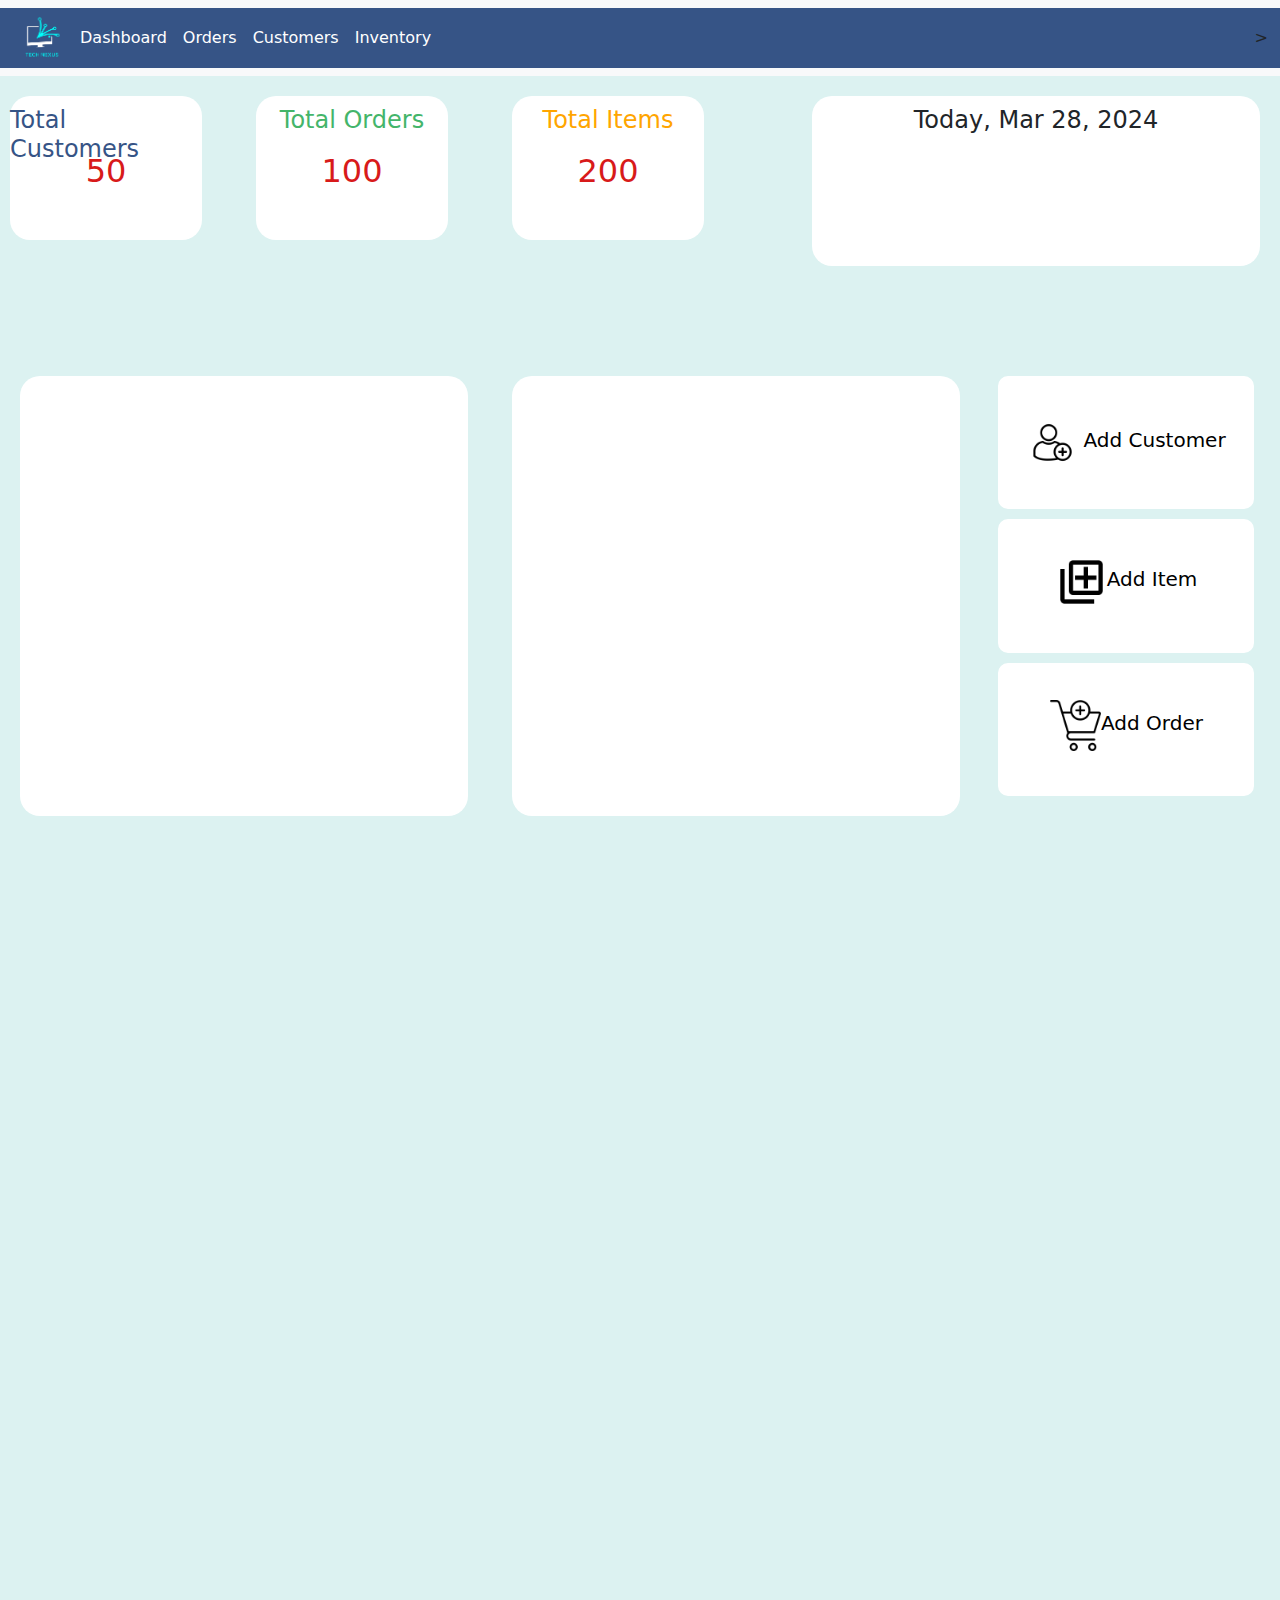
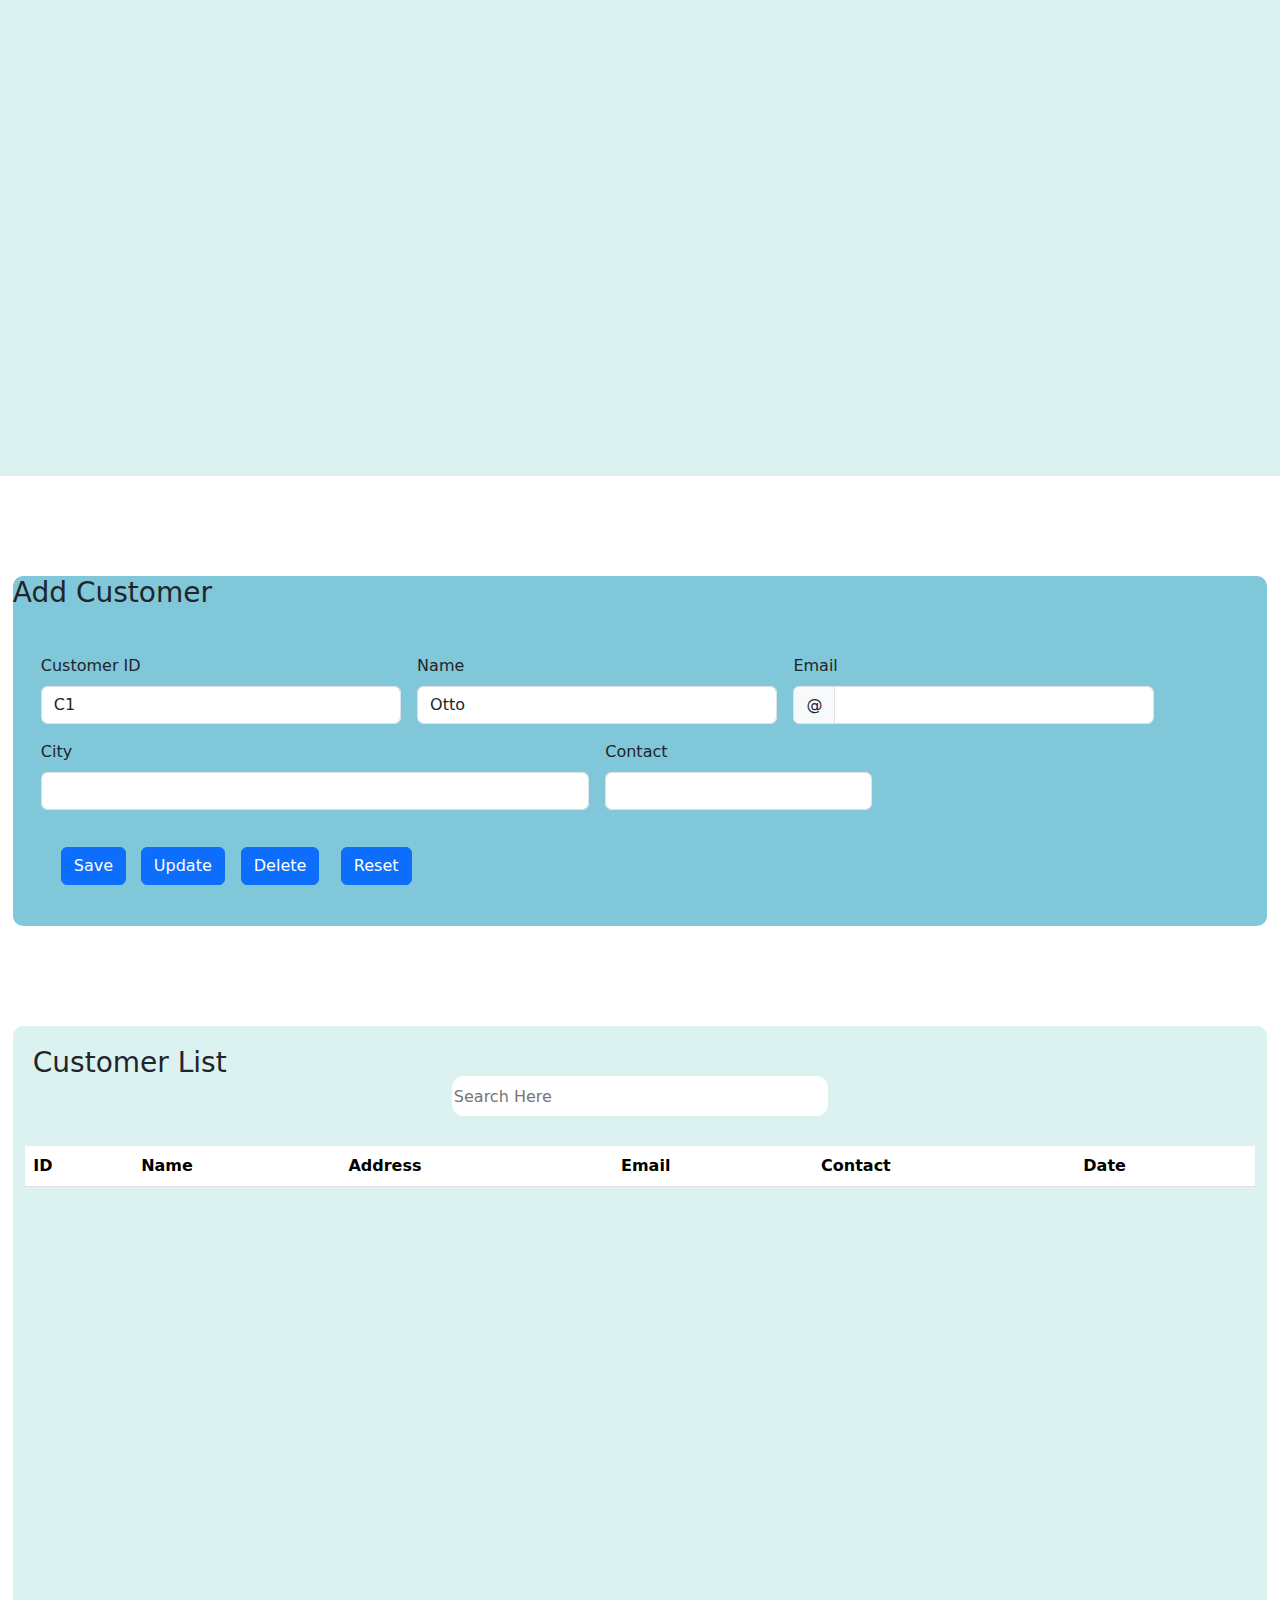
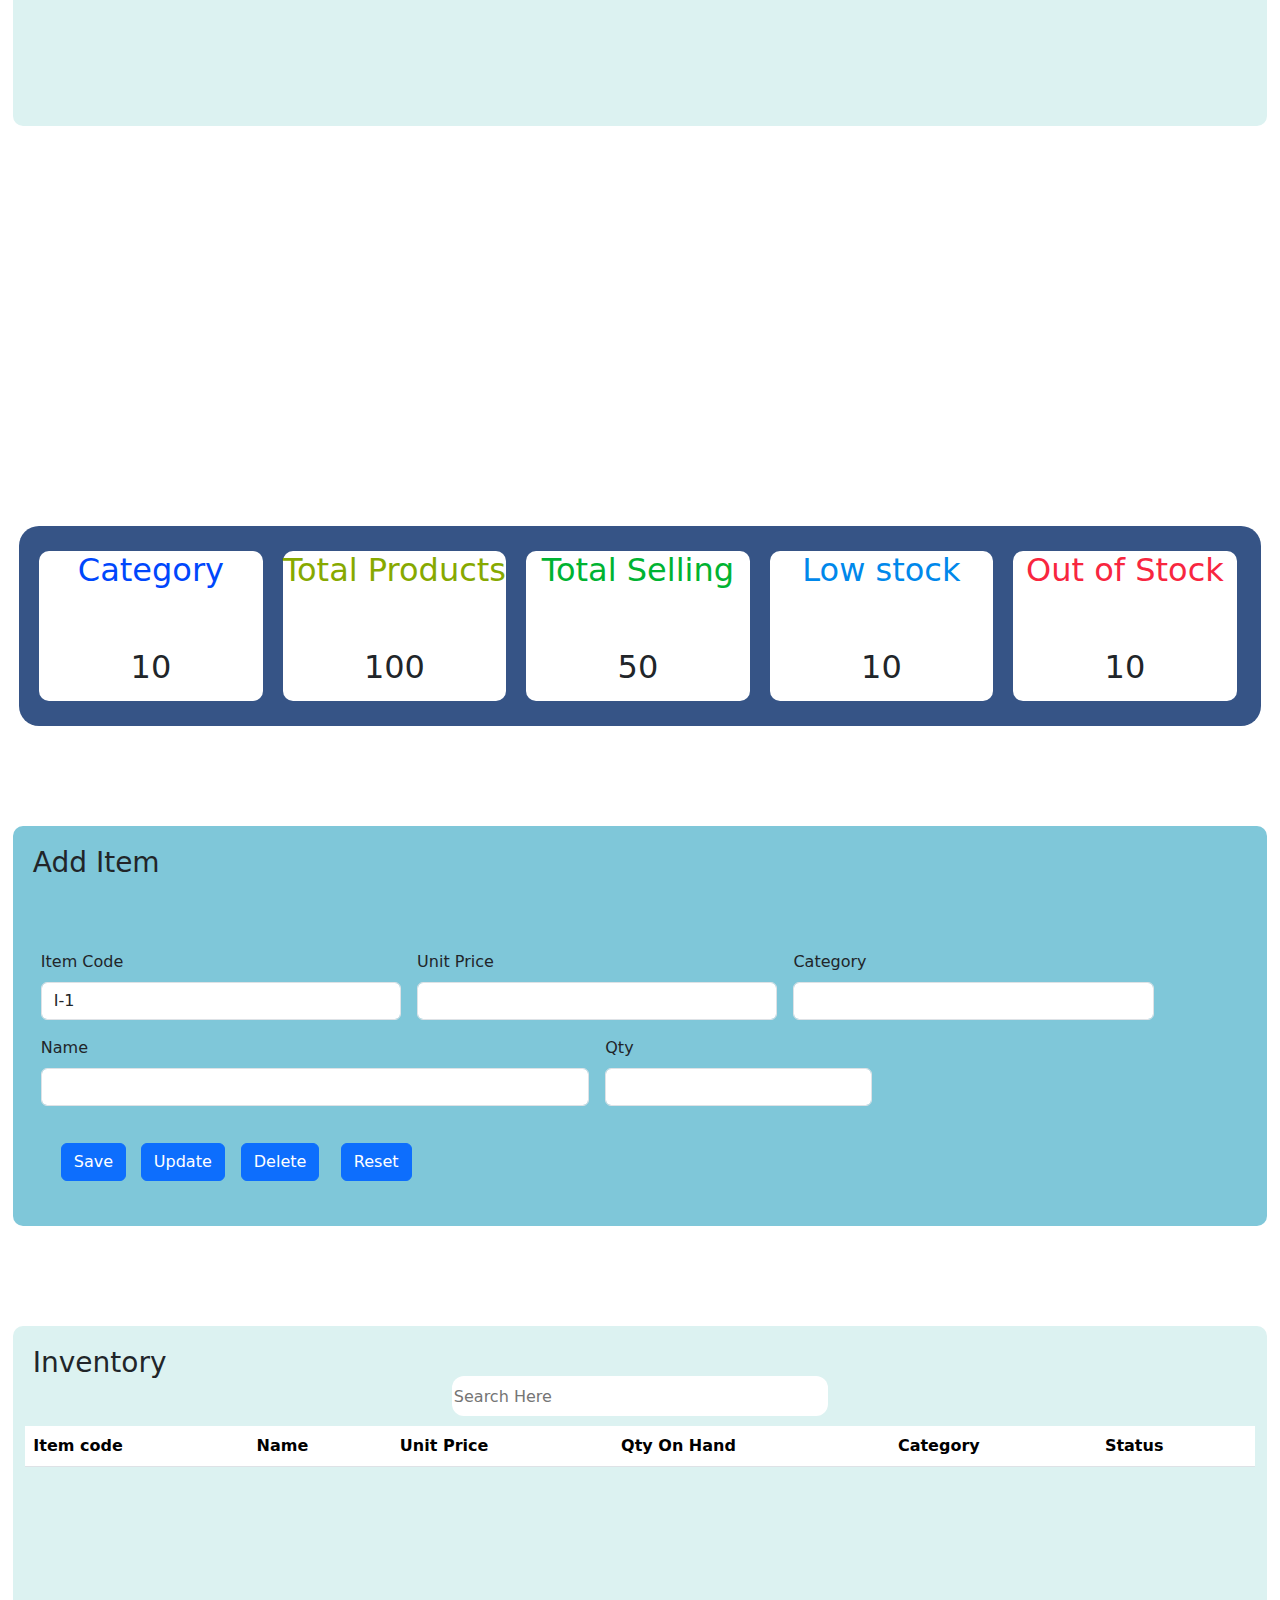
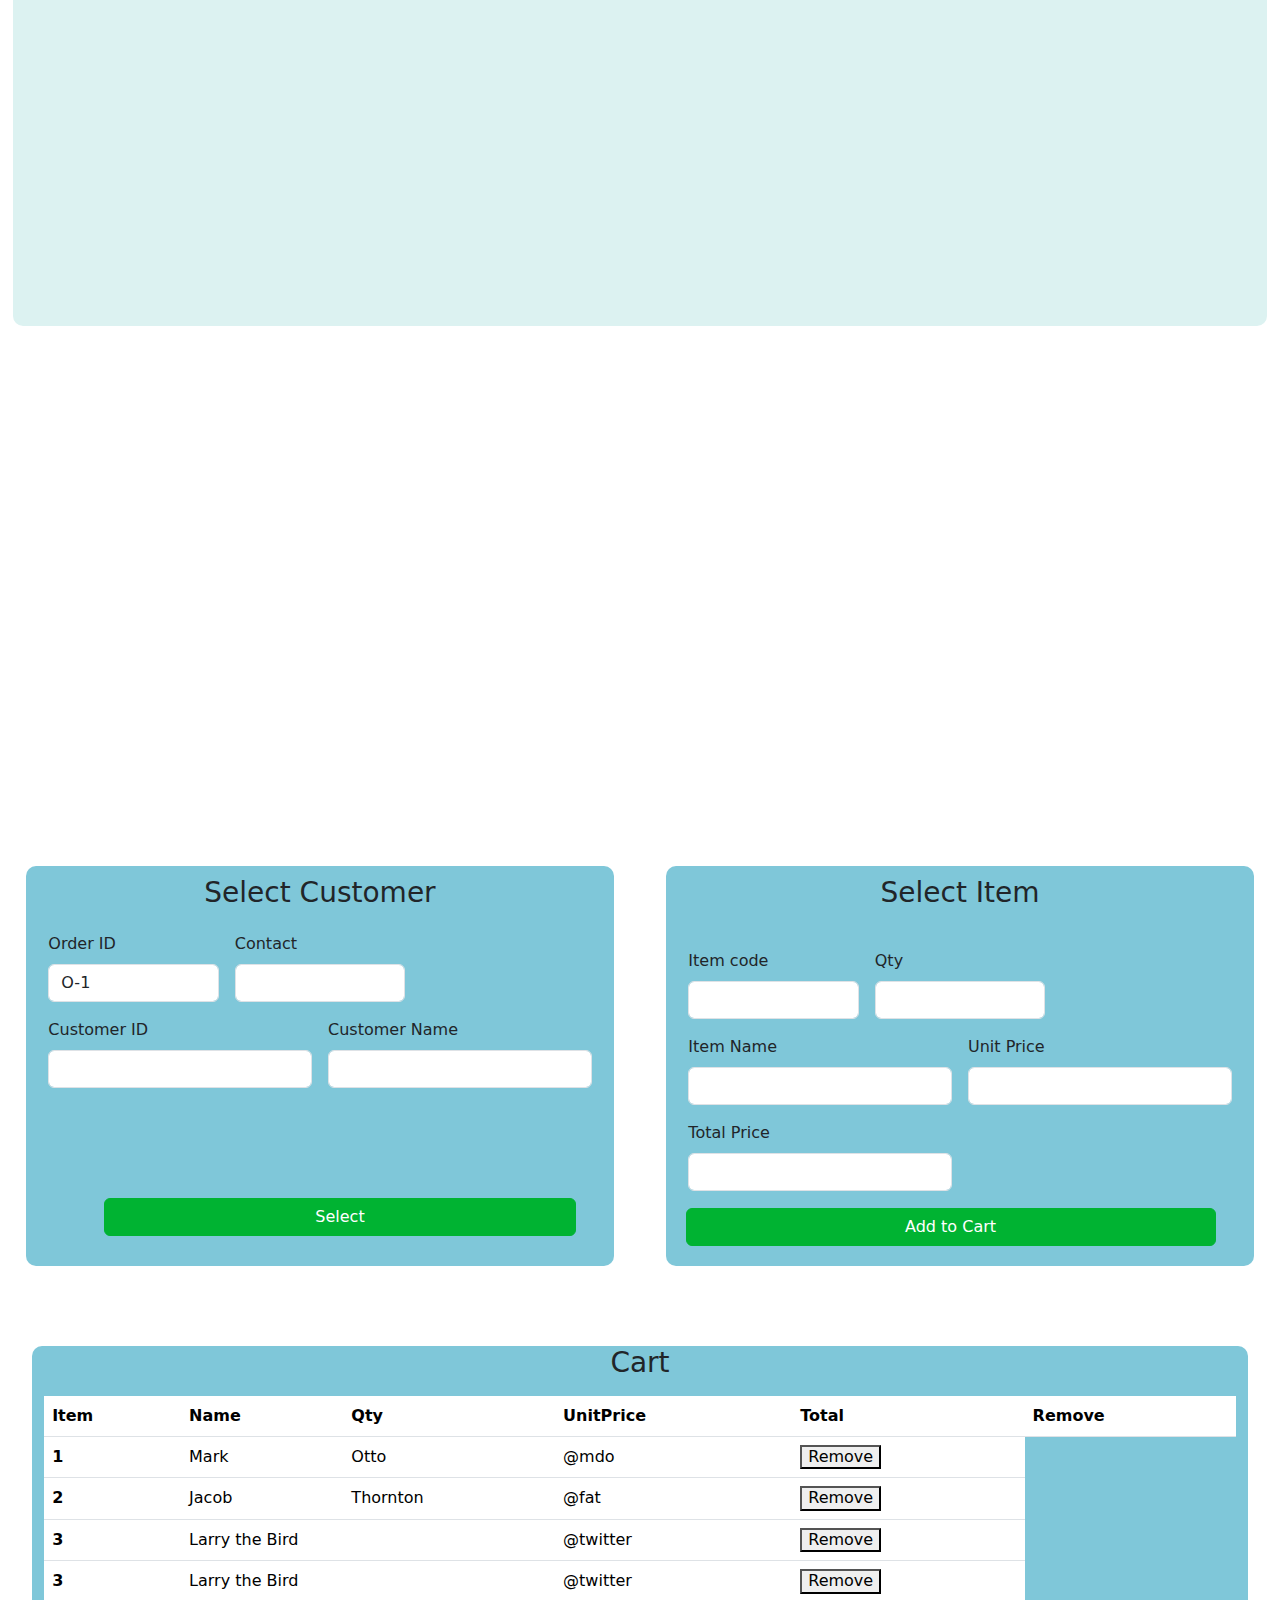
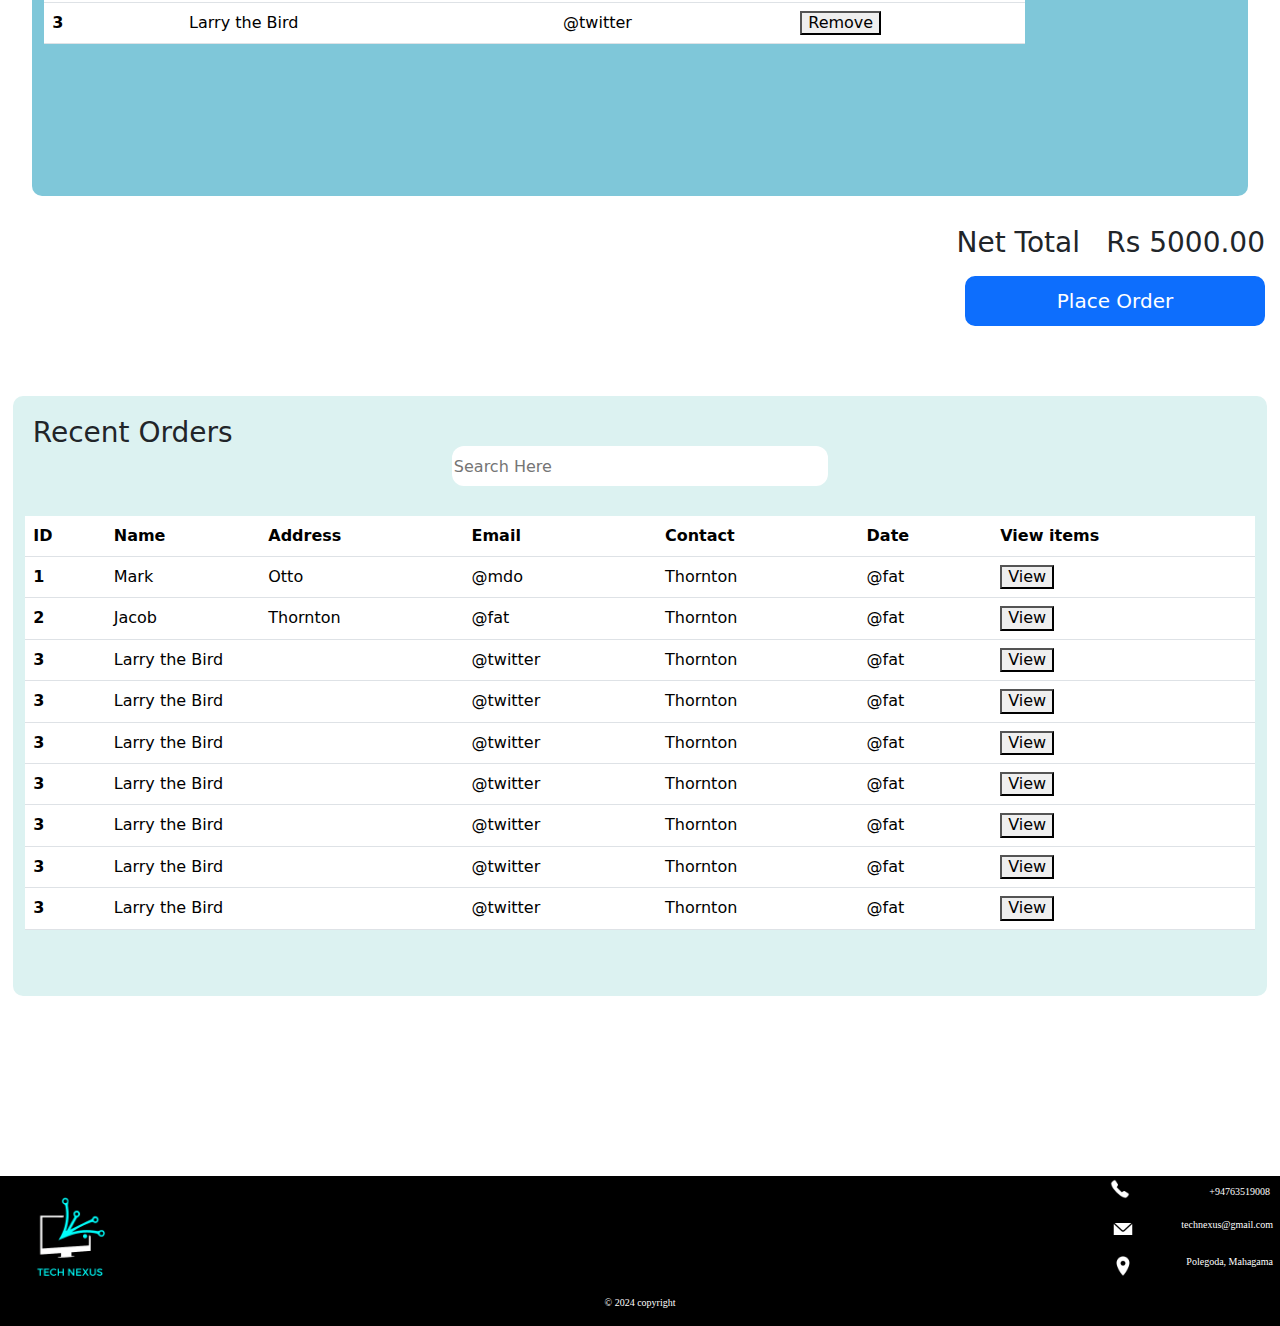
==== commit 2f147215: "add to cart option" ====
--- a/index.html
+++ b/index.html
@@ -315,7 +315,7 @@
 
             </form >
             <div class="col-12" id="selectCusBtnDiv">
-                <button class="btn btn-primary" type="submit">Select</button>
+                <button class="btn btn-primary" type="submit" id="selectBtnCustomerBtnOrder">Select</button>
             </div>
         </div>
         <div id="selectItemDiv">
@@ -359,7 +359,7 @@
 
             </form >
             <div class="col-12" id="addToCartDiv">
-                <button class="btn btn-primary" type="submit">Add to Cart</button>
+                <button class="btn btn-primary" type="submit" id="addToCartButtonOrder">Add to Cart</button>
             </div>
 
         </div>
@@ -372,12 +372,13 @@
                         <th scope="col">Item</th>
                         <th scope="col">Name</th>
                         <th scope="col">Qty</th>
+                        <th scope="col">UnitPrice</th>
                         <th scope="col">Total</th>
                         <th scope="col">Remove</th>
 
                     </tr>
                     </thead>
-                    <tbody>
+                    <tbody id="cartTableBody">
                     <tr>
                         <th scope="row">1</th>
                         <td>Mark</td>
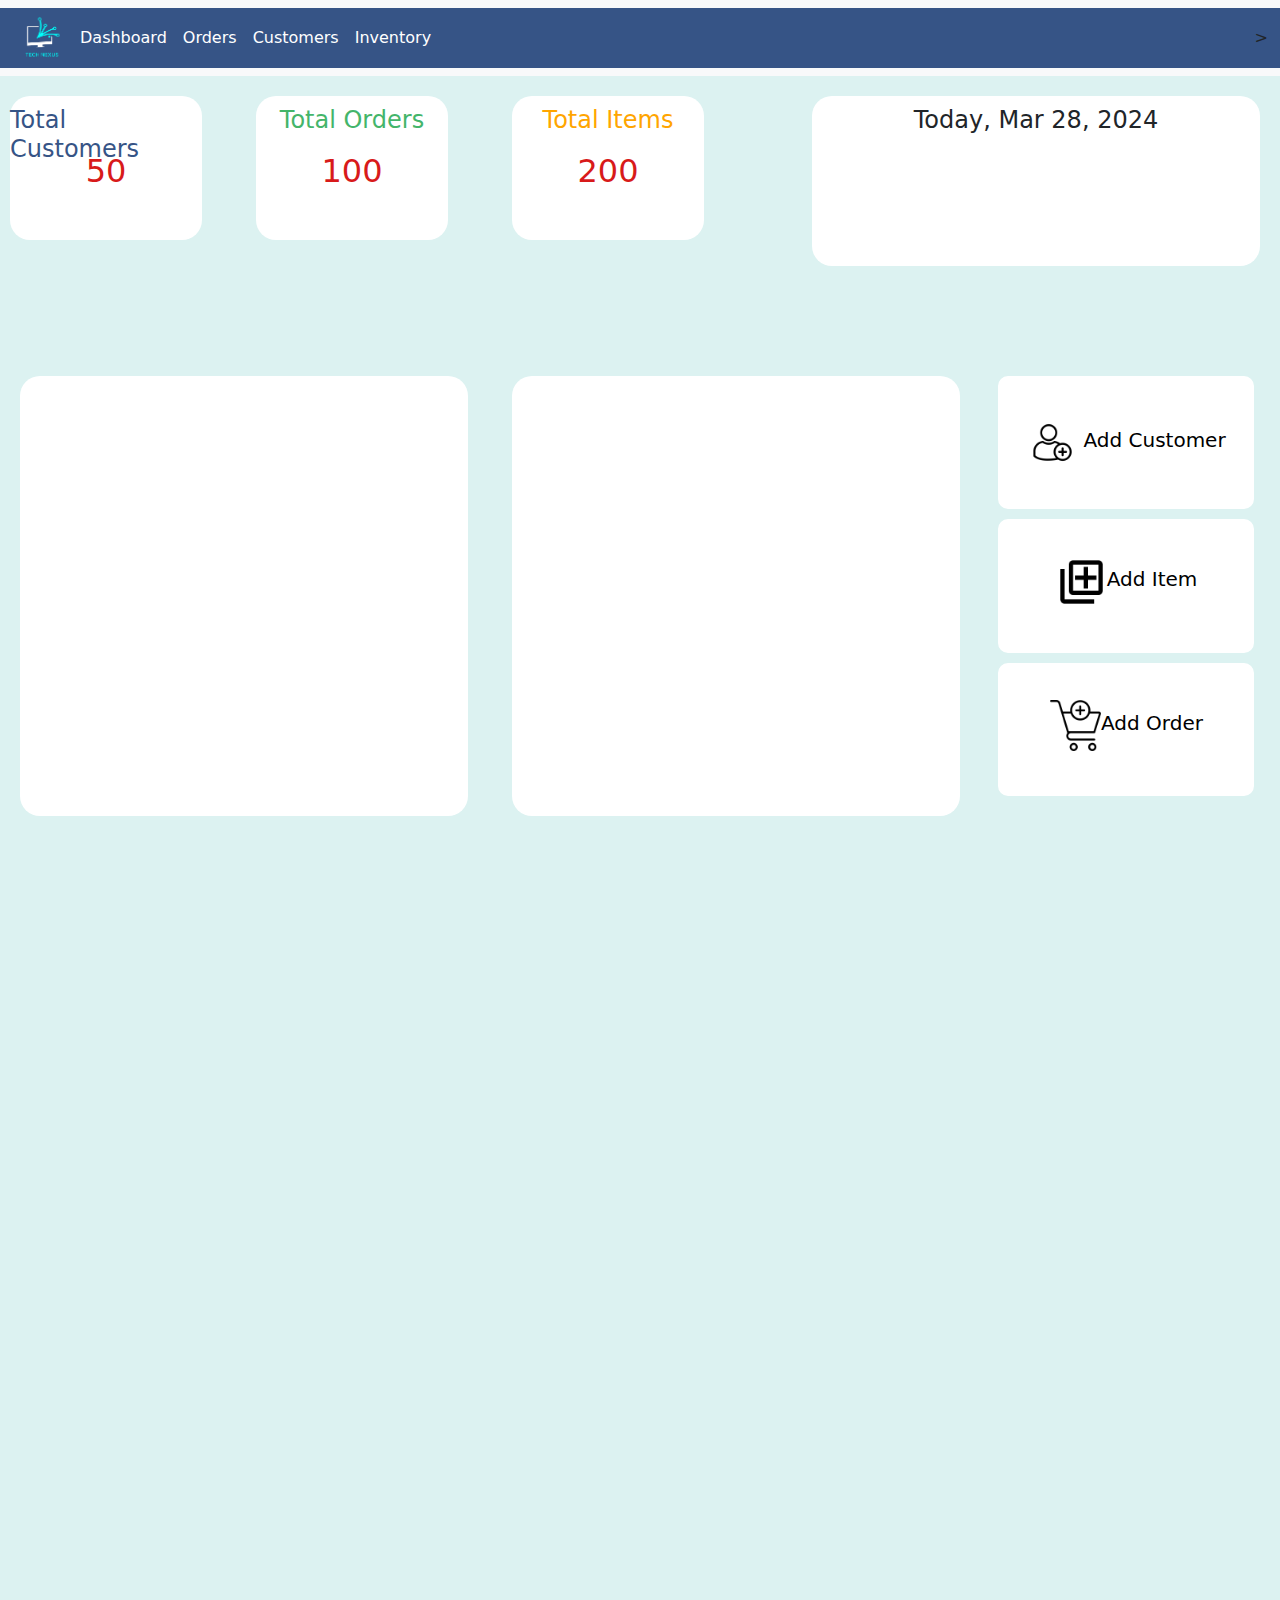
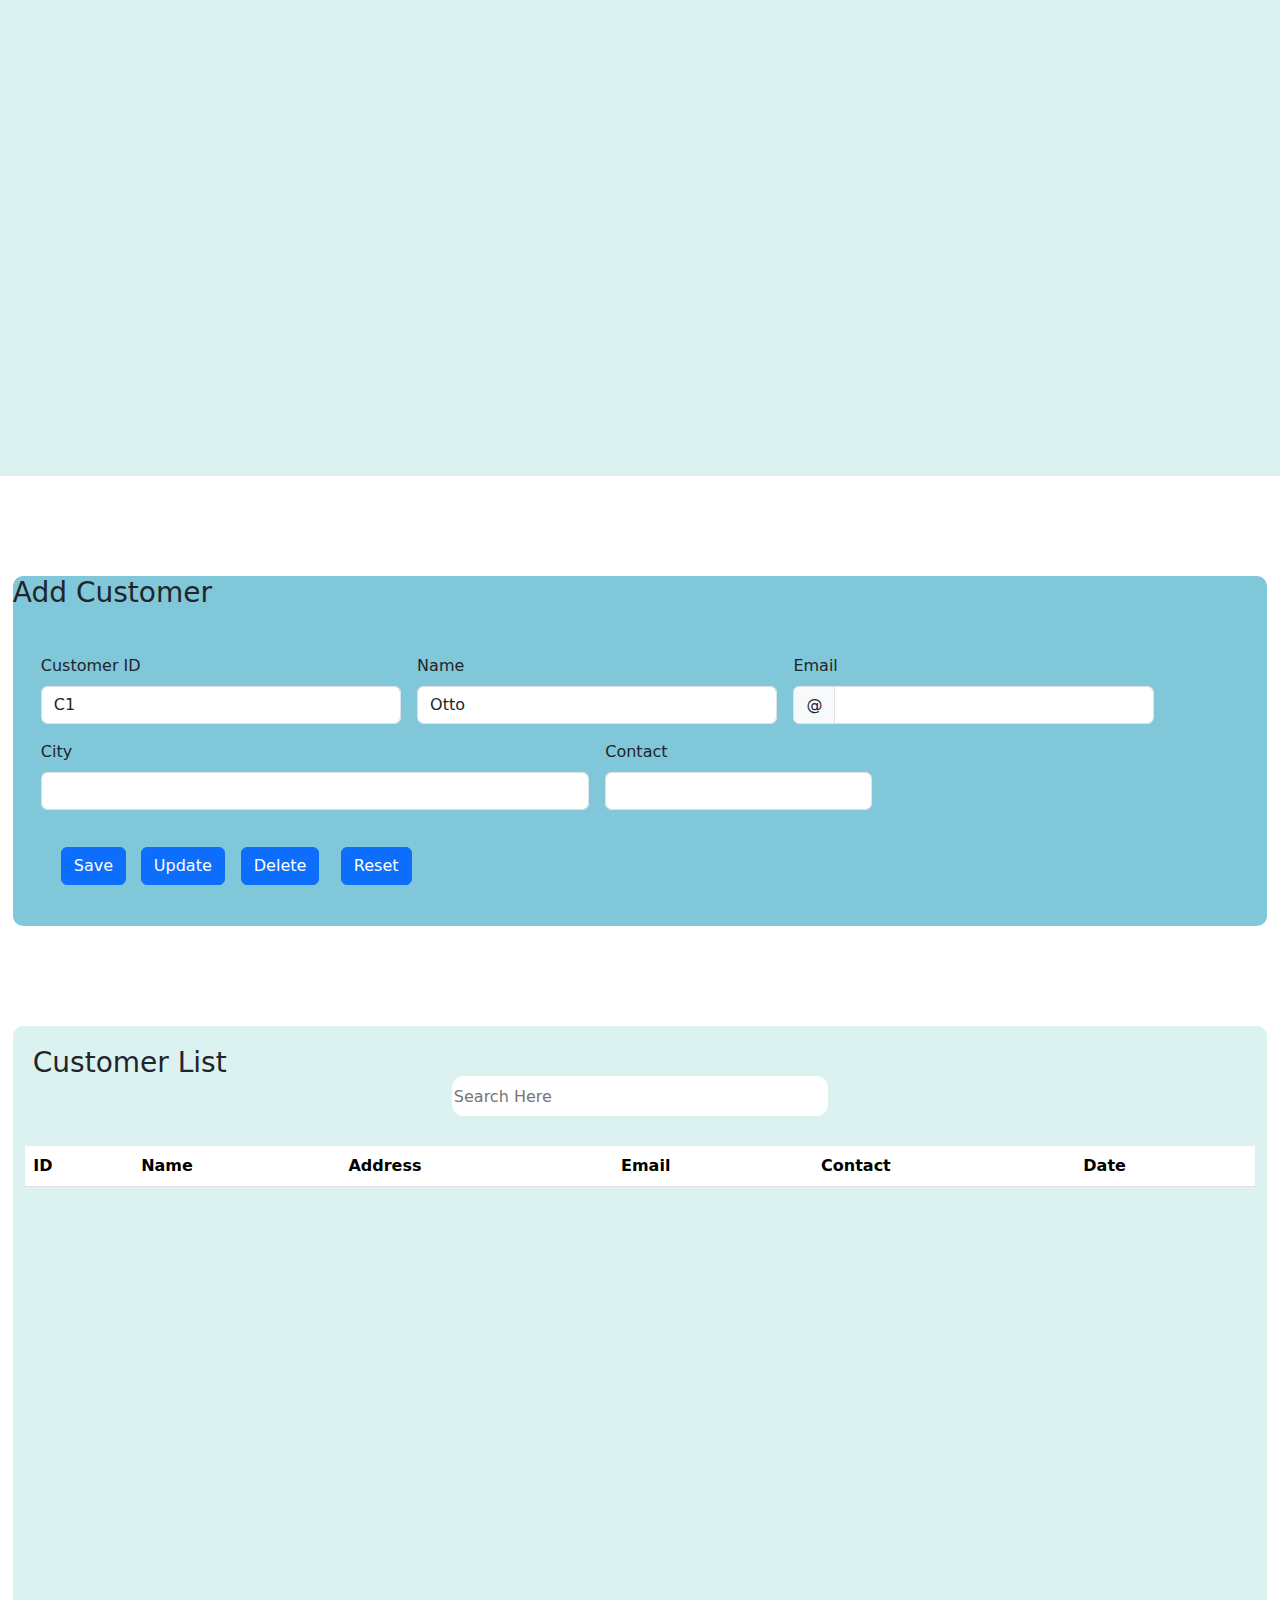
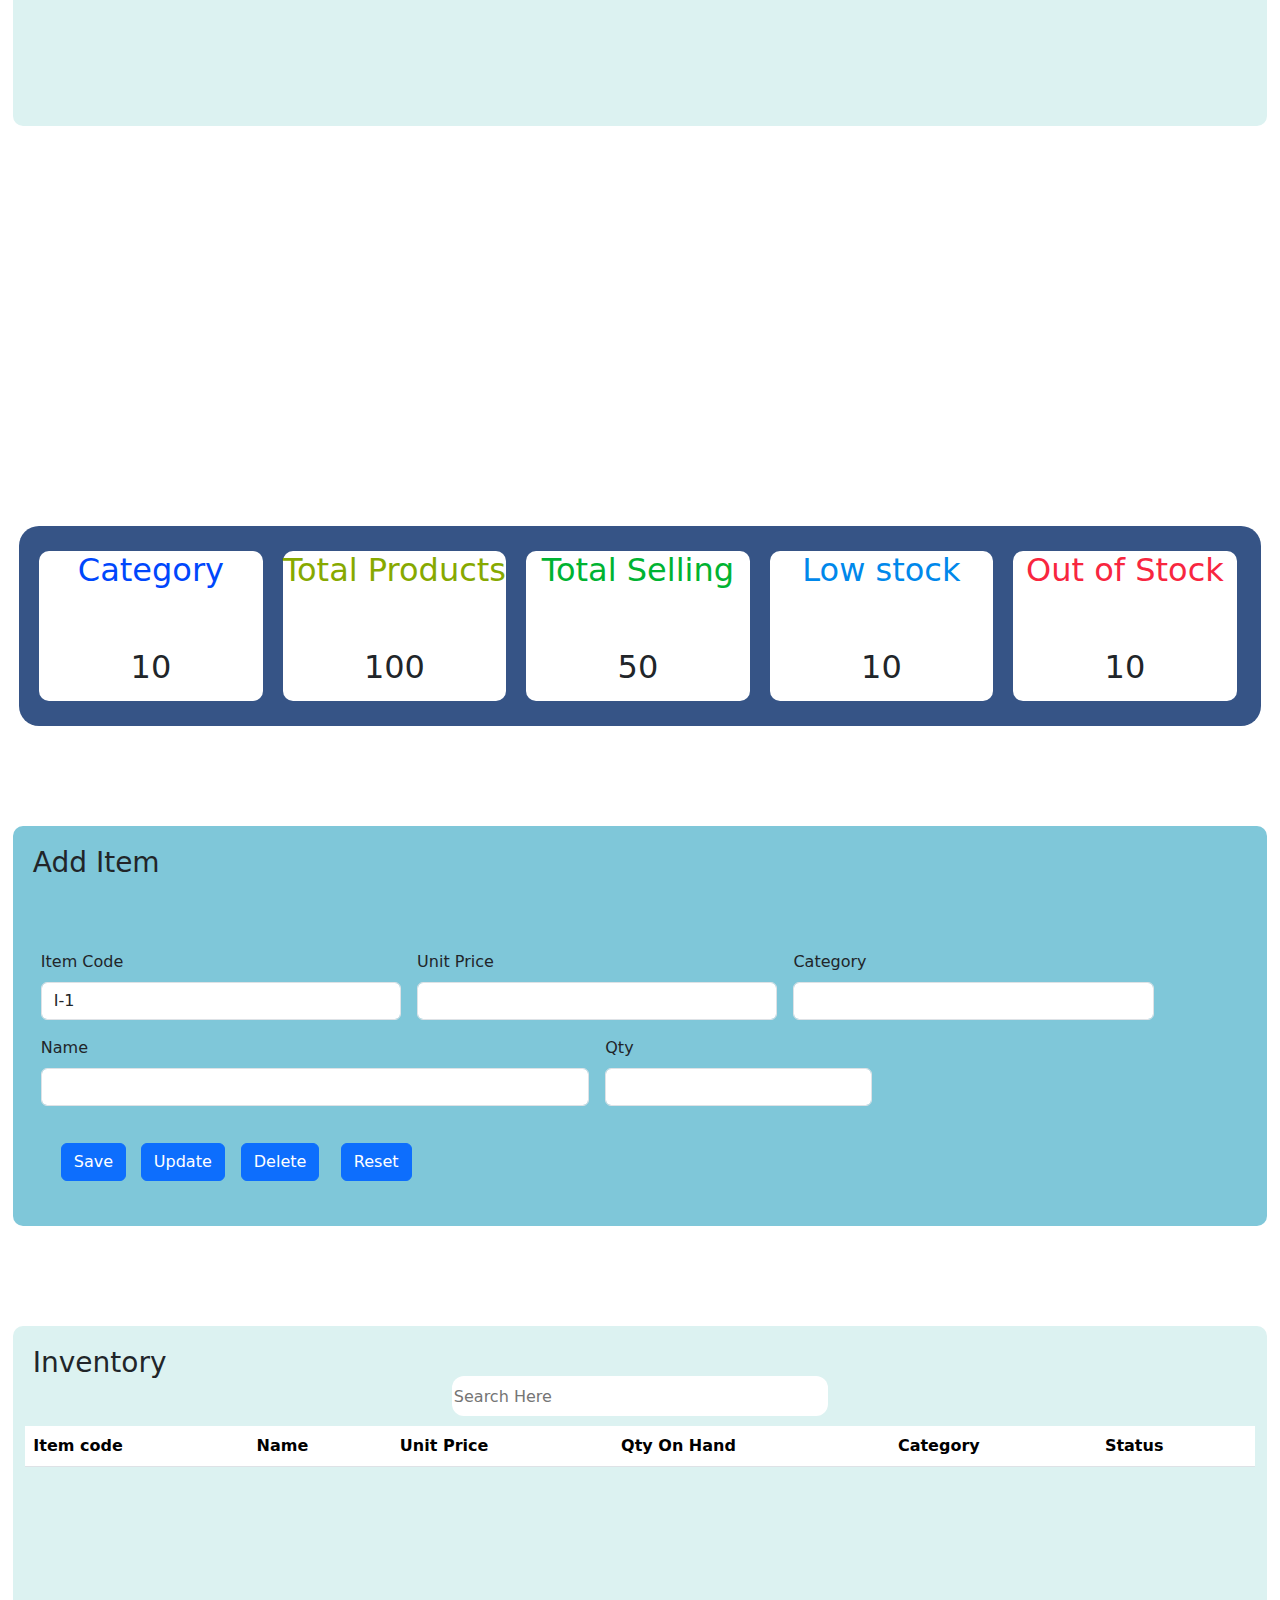
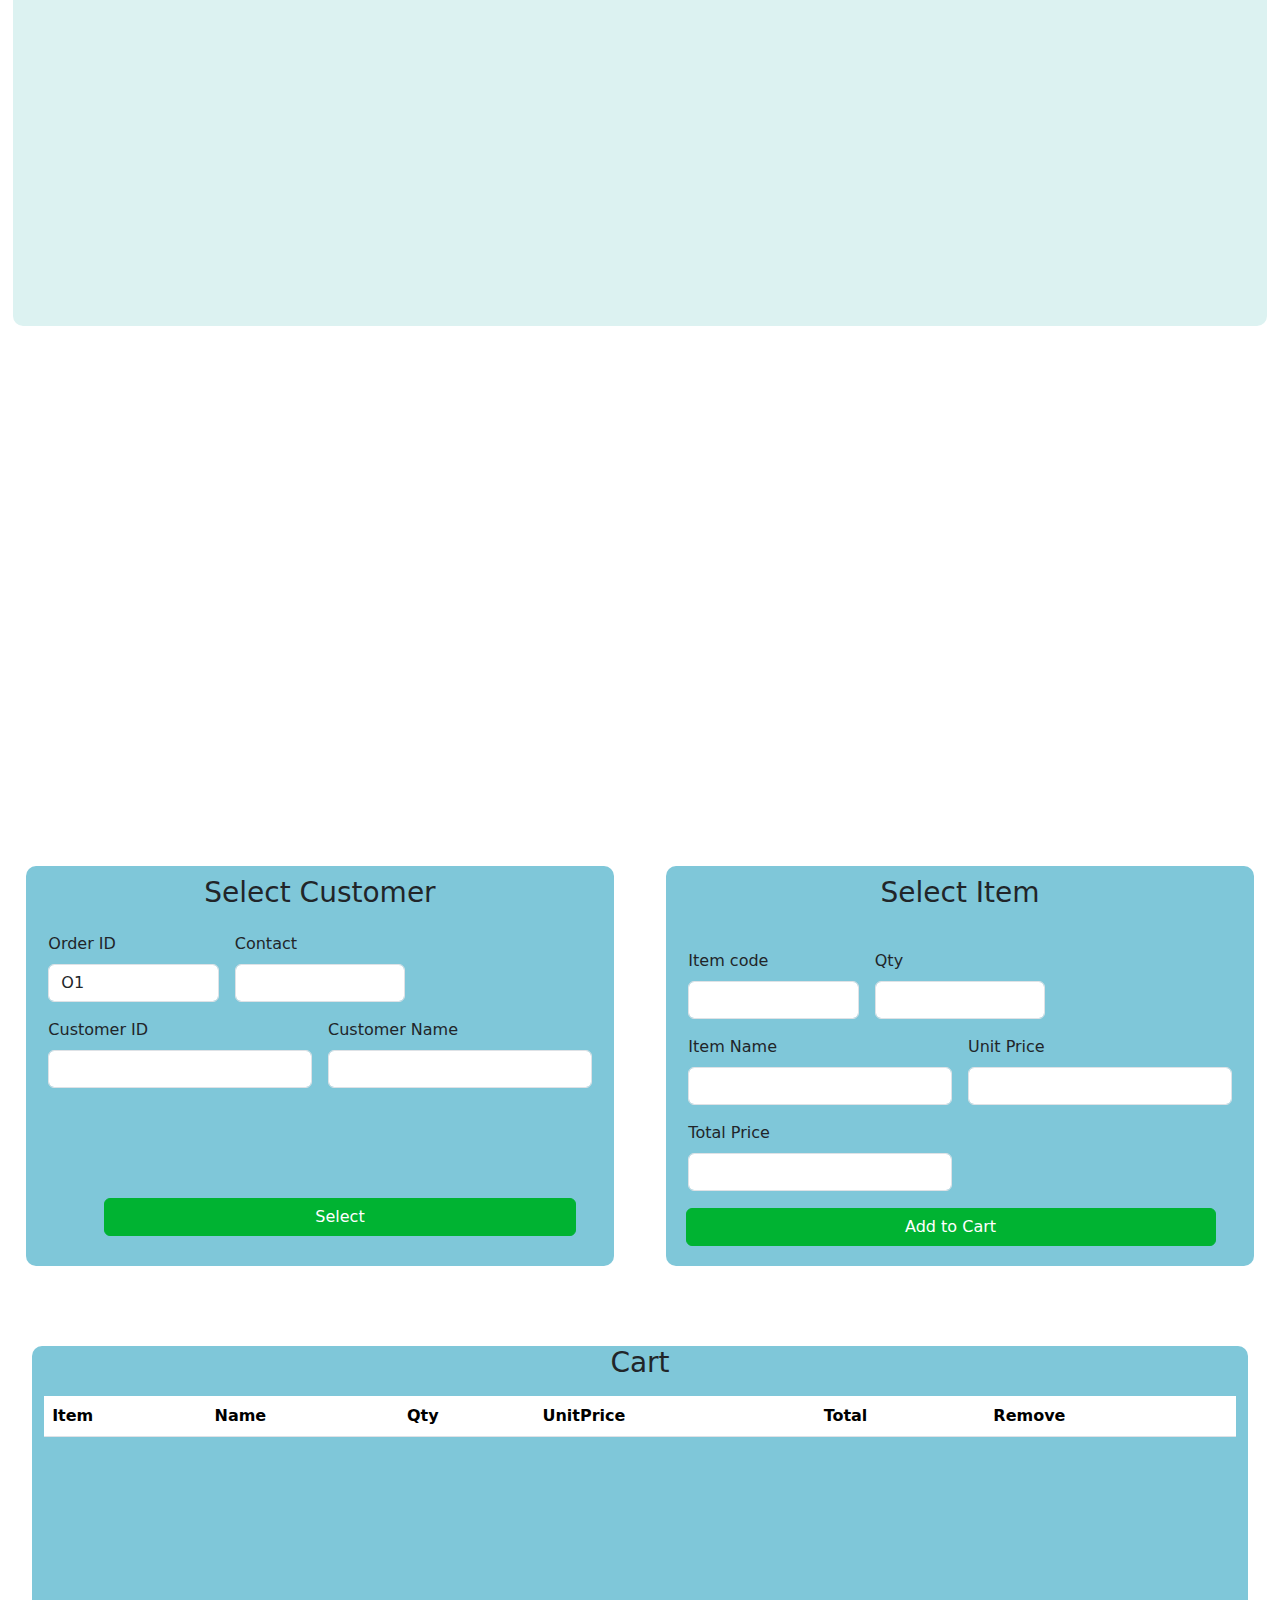
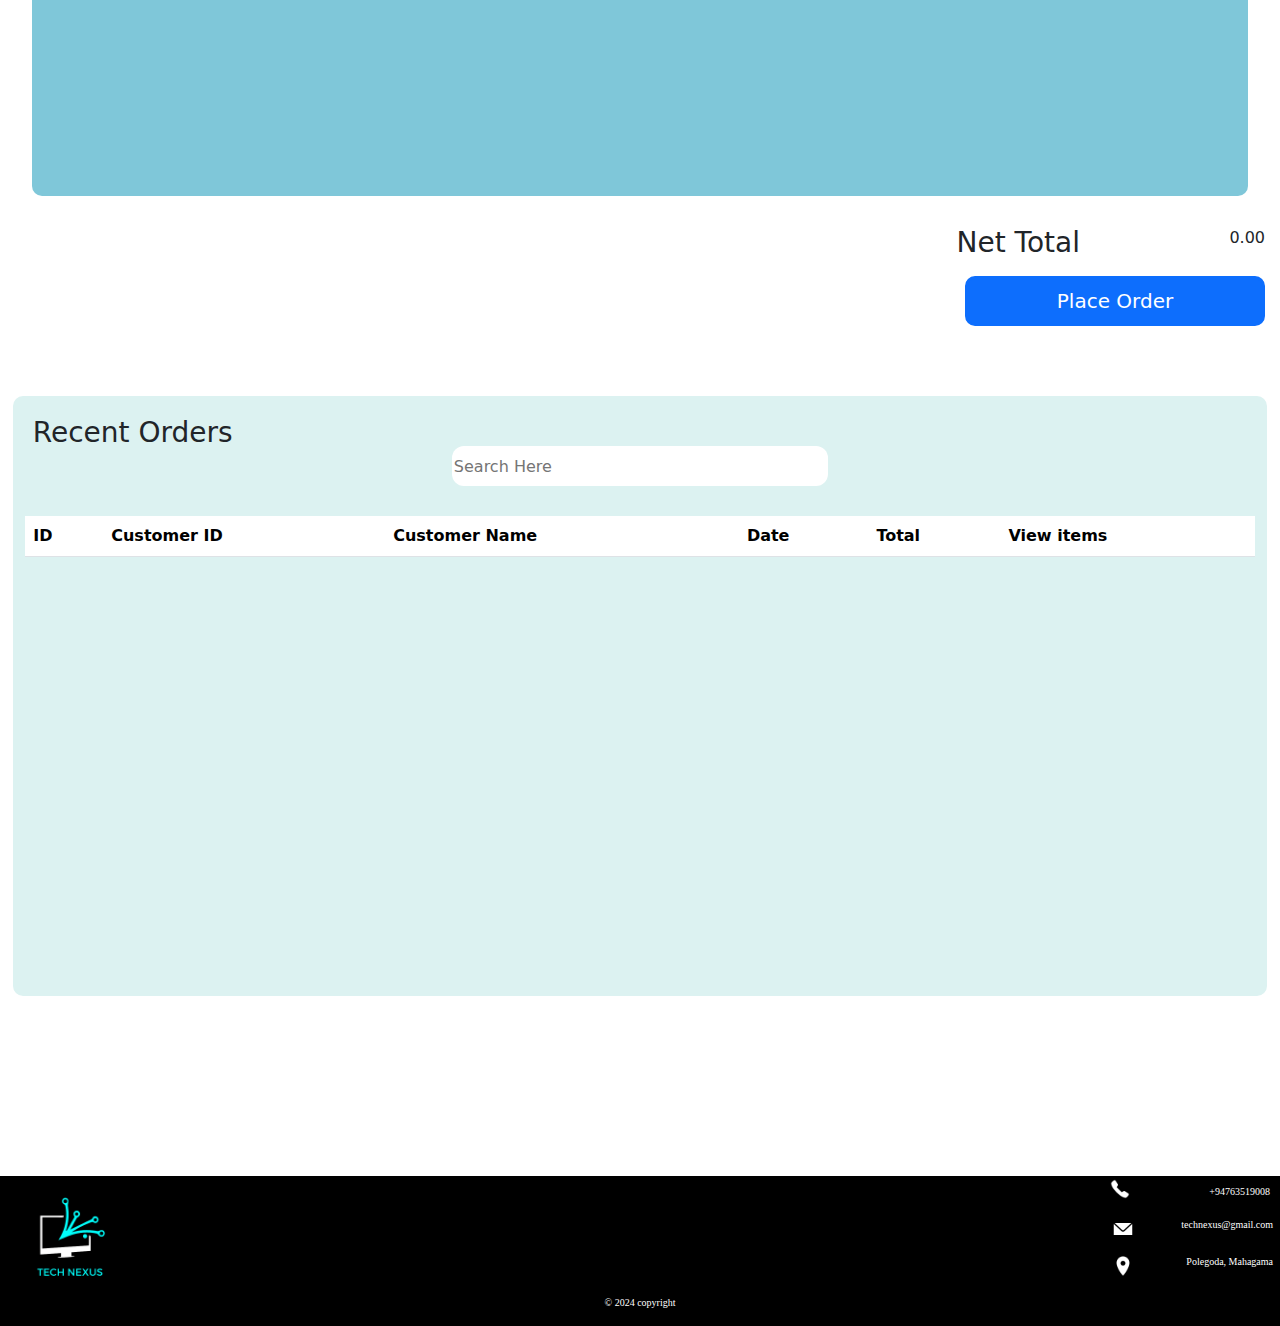
==== commit a84d615d: "place order process done" ====
--- a/index.html
+++ b/index.html
@@ -379,46 +379,6 @@
                     </tr>
                     </thead>
                     <tbody id="cartTableBody">
-                    <tr>
-                        <th scope="row">1</th>
-                        <td>Mark</td>
-                        <td>Otto</td>
-                        <td>@mdo</td>
-                        <td><button>Remove</button></td>
-
-                    </tr>
-                    <tr>
-                        <th scope="row">2</th>
-                        <td>Jacob</td>
-                        <td>Thornton</td>
-                        <td>@fat</td>
-                        <td><button>Remove</button></td>
-
-                    </tr>
-                    <tr>
-                        <th scope="row">3</th>
-                        <td colspan="2">Larry the Bird</td>
-                        <td>@twitter</td>
-                        <td><button>Remove</button></td>
-
-                    </tr>
-                    <tr>
-                        <th scope="row">3</th>
-                        <td colspan="2">Larry the Bird</td>
-                        <td>@twitter</td>
-                        <td><button>Remove</button></td>
-
-                    </tr>
-                    <tr>
-                        <th scope="row">3</th>
-                        <td colspan="2">Larry the Bird</td>
-                        <td>@twitter</td>
-                        <td>
-                            <button>Remove</button>
-                        </td>
-
-                    </tr>
-
 
                     </tbody>
                 </table>
@@ -441,91 +401,15 @@
                 <thead>
                 <tr>
                     <th scope="col">ID</th>
-                    <th scope="col">Name</th>
-                    <th scope="col">Address</th>
-                    <th scope="col">Email</th>
-                    <th scope="col">Contact</th>
+                    <th scope="col">Customer ID</th>
+                    <th scope="col">Customer Name</th>
                     <th scope="col">Date</th>
+                    <th scope="col">Total</th>
                     <th scope="col">View items</th>
                 </tr>
                 </thead>
-                <tbody>
-                <tr>
-                    <th scope="row">1</th>
-                    <td>Mark</td>
-                    <td>Otto</td>
-                    <td>@mdo</td>
-                    <td>Thornton</td>
-                    <td>@fat</td>
-                    <td><button>View</button></td>
-                </tr>
-                <tr>
-                    <th scope="row">2</th>
-                    <td>Jacob</td>
-                    <td>Thornton</td>
-                    <td>@fat</td>
-                    <td>Thornton</td>
-                    <td>@fat</td>
-                    <td><button>View</button></td>
-                </tr>
-                <tr>
-                    <th scope="row">3</th>
-                    <td colspan="2">Larry the Bird</td>
-                    <td>@twitter</td>
-                    <td>Thornton</td>
-                    <td>@fat</td>
-                    <td><button>View</button></td>
-                </tr>
-                <tr>
-                    <th scope="row">3</th>
-                    <td colspan="2">Larry the Bird</td>
-                    <td>@twitter</td>
-                    <td>Thornton</td>
-                    <td>@fat</td>
-                    <td><button>View</button></td>
-                </tr>
-                <tr>
-                    <th scope="row">3</th>
-                    <td colspan="2">Larry the Bird</td>
-                    <td>@twitter</td>
-                    <td>Thornton</td>
-                    <td>@fat</td>
-                    <td><button>View</button></td>
-                </tr>
-                <tr>
-                    <th scope="row">3</th>
-                    <td colspan="2">Larry the Bird</td>
-                    <td>@twitter</td>
-                    <td>Thornton</td>
-                    <td>@fat</td>
-                    <td><button>View</button></td>
-                </tr>
-                <tr>
-                    <th scope="row">3</th>
-                    <td colspan="2">Larry the Bird</td>
-                    <td>@twitter</td>
-                    <td>Thornton</td>
-                    <td>@fat</td>
-                    <td><button>View</button></td>
-                </tr>
-                <tr>
-                    <th scope="row">3</th>
-                    <td colspan="2">Larry the Bird</td>
-                    <td>@twitter</td>
-                    <td>Thornton</td>
-                    <td>@fat</td>
-                    <td><button>View</button></td>
-                </tr>
-                <tr>
-                    <th scope="row">3</th>
-                    <td colspan="2">Larry the Bird</td>
-                    <td>@twitter</td>
-                    <td>Thornton</td>
-                    <td>@fat</td>
-                    <td>
-                        <button>View</button>
-                    </td>
-                </tr>
+                <tbody id="orderListTableBody">
+
 
                 </tbody>
             </table>
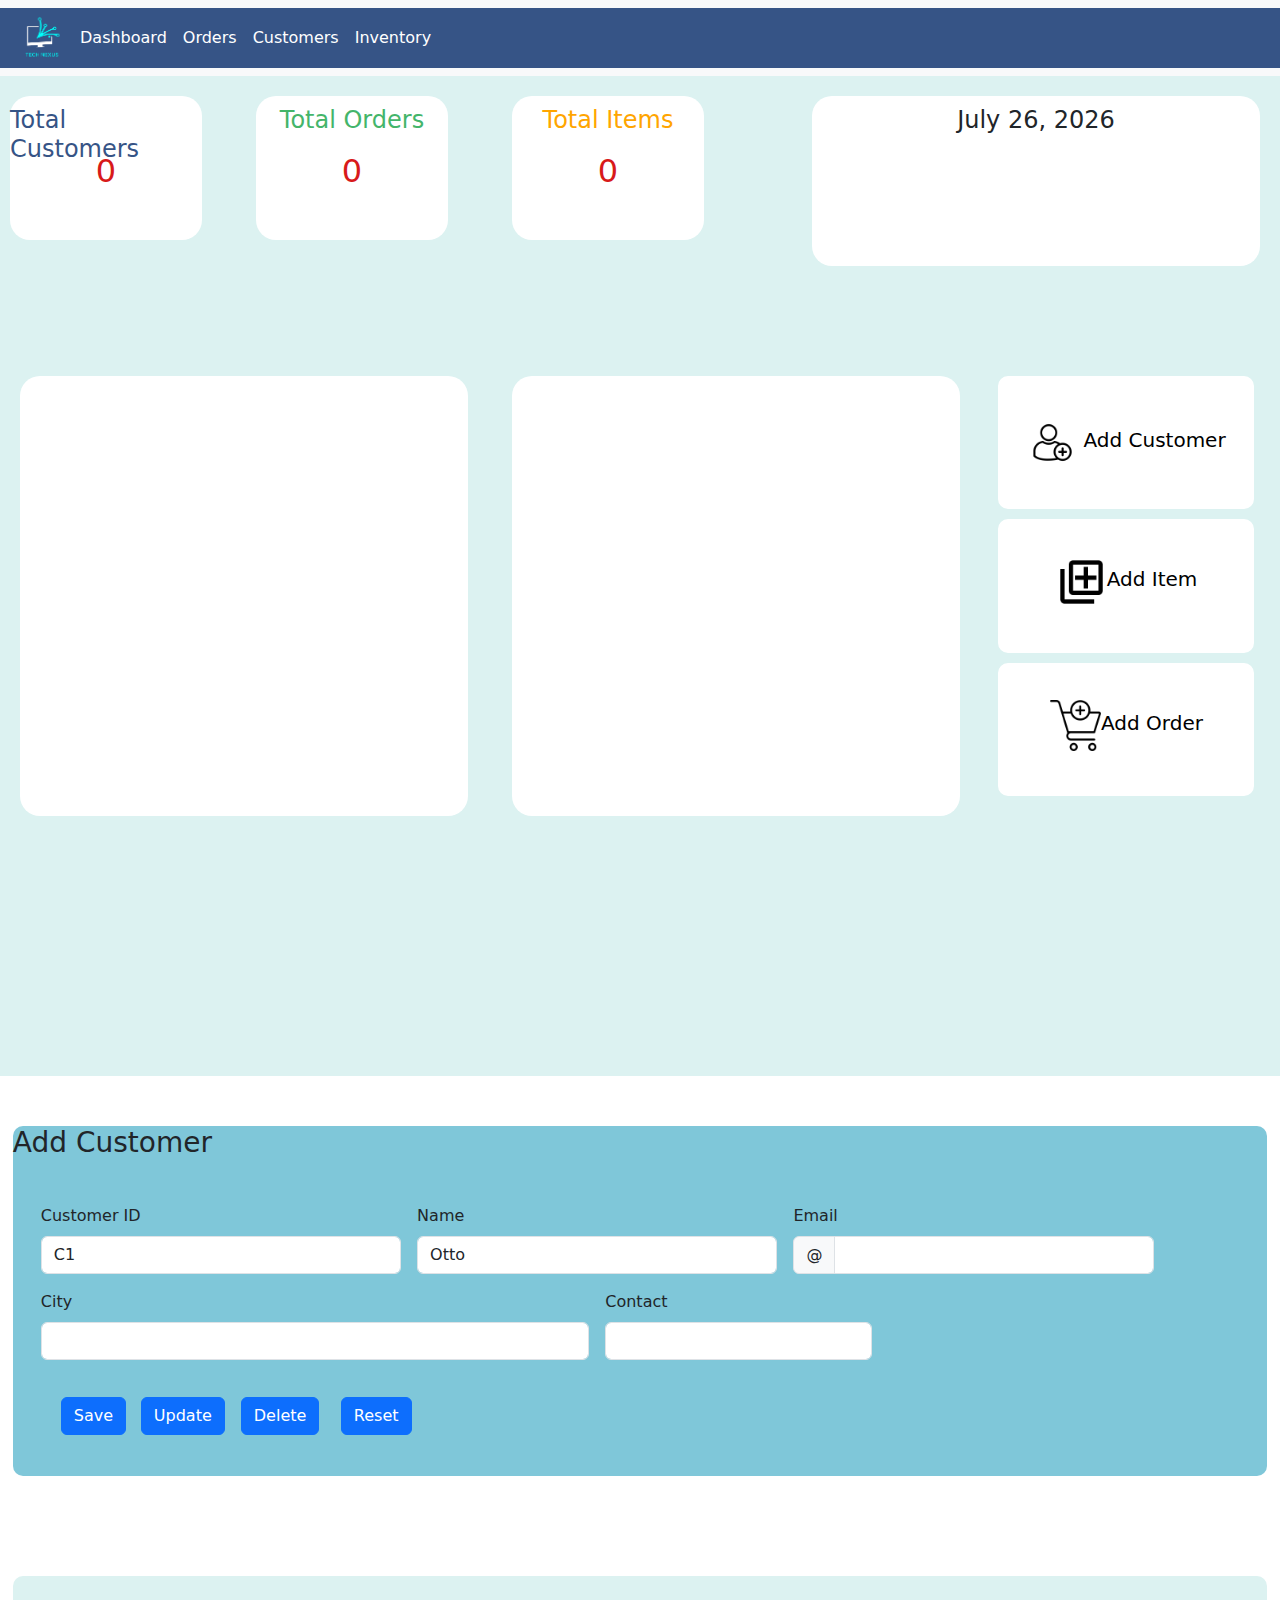
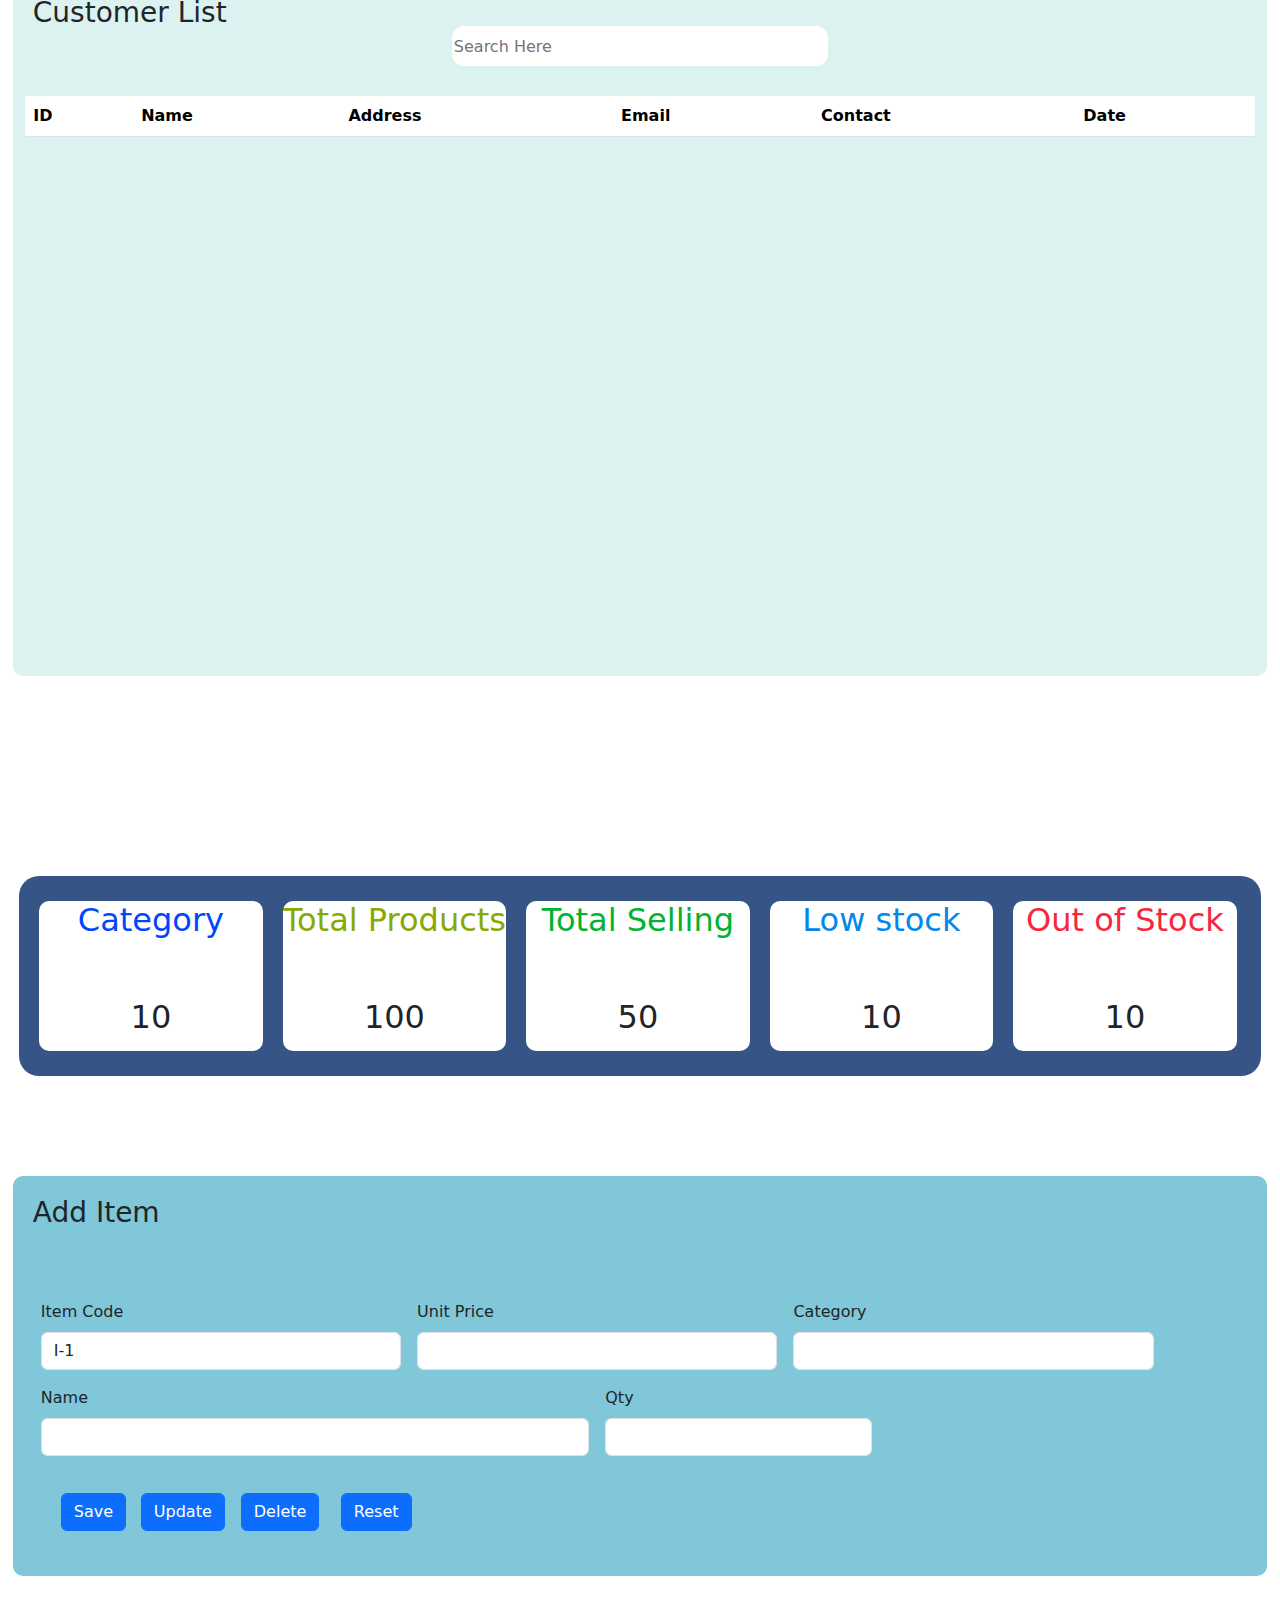
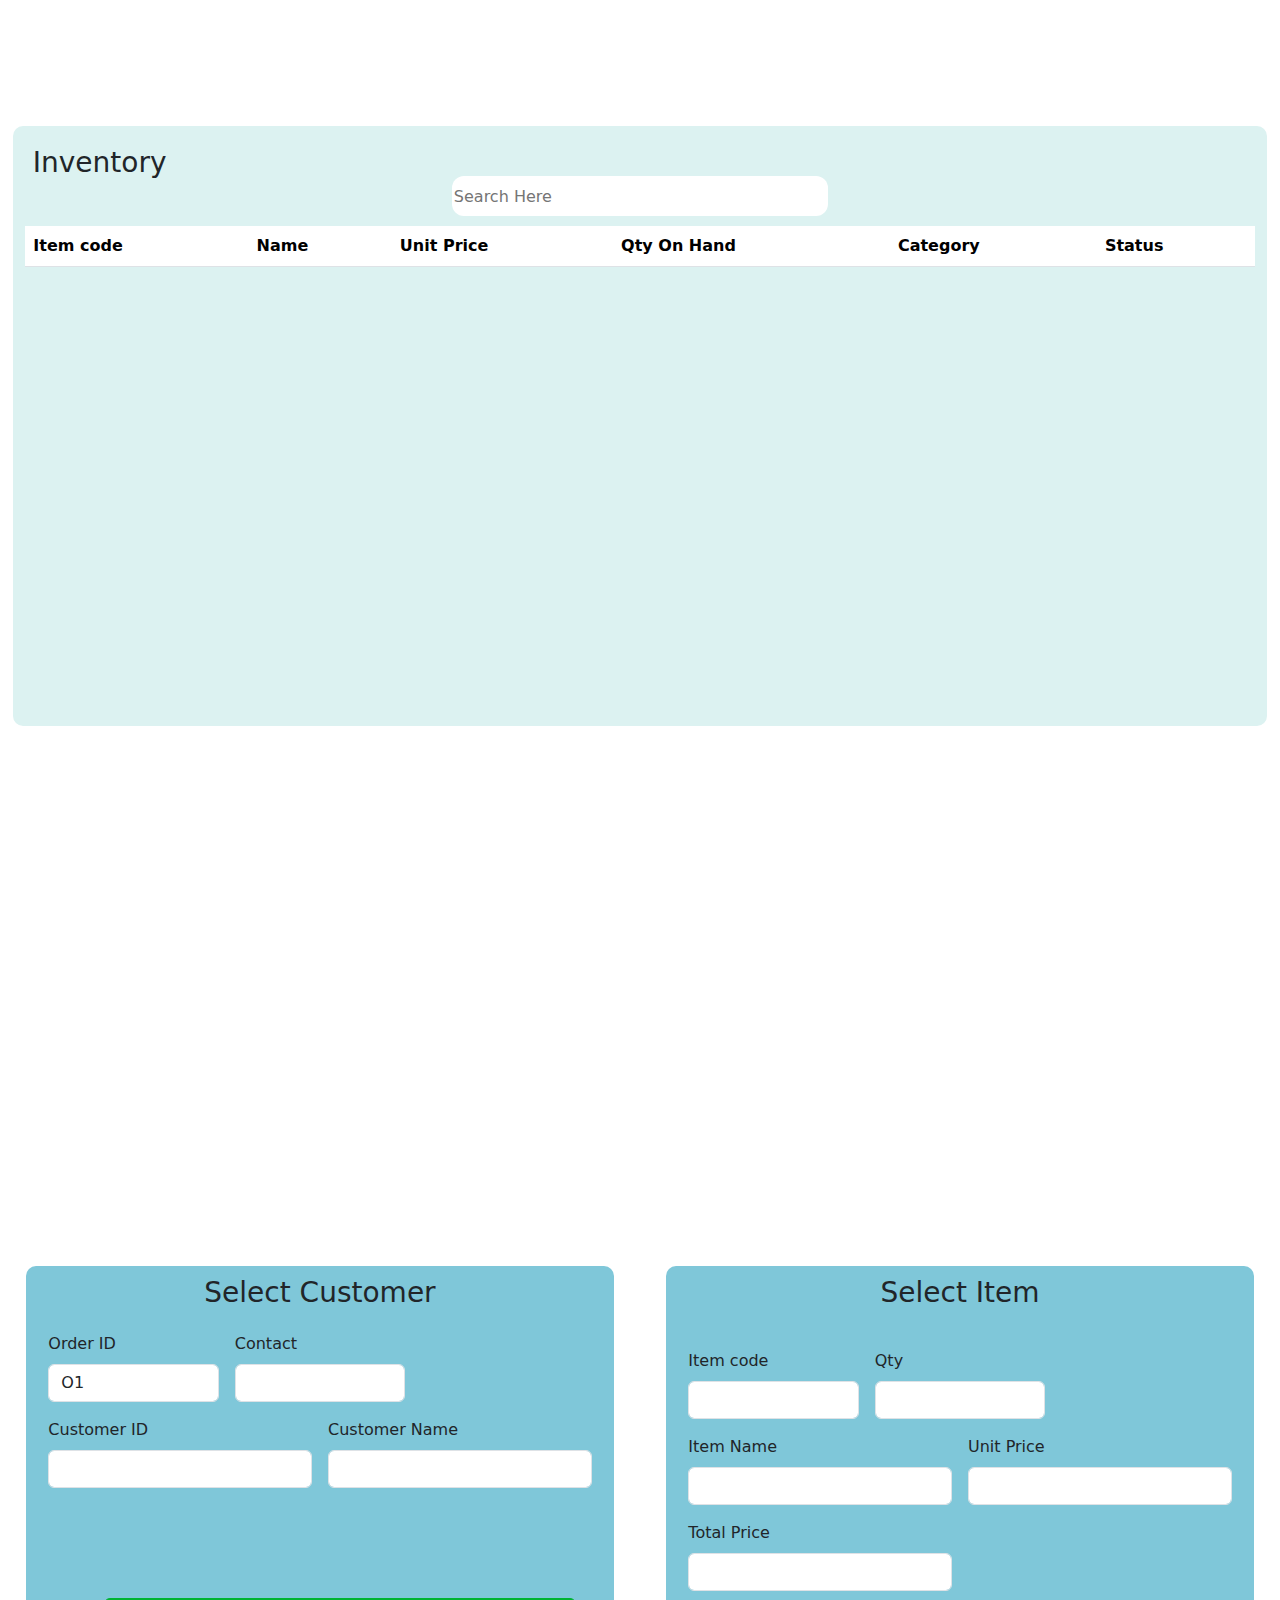
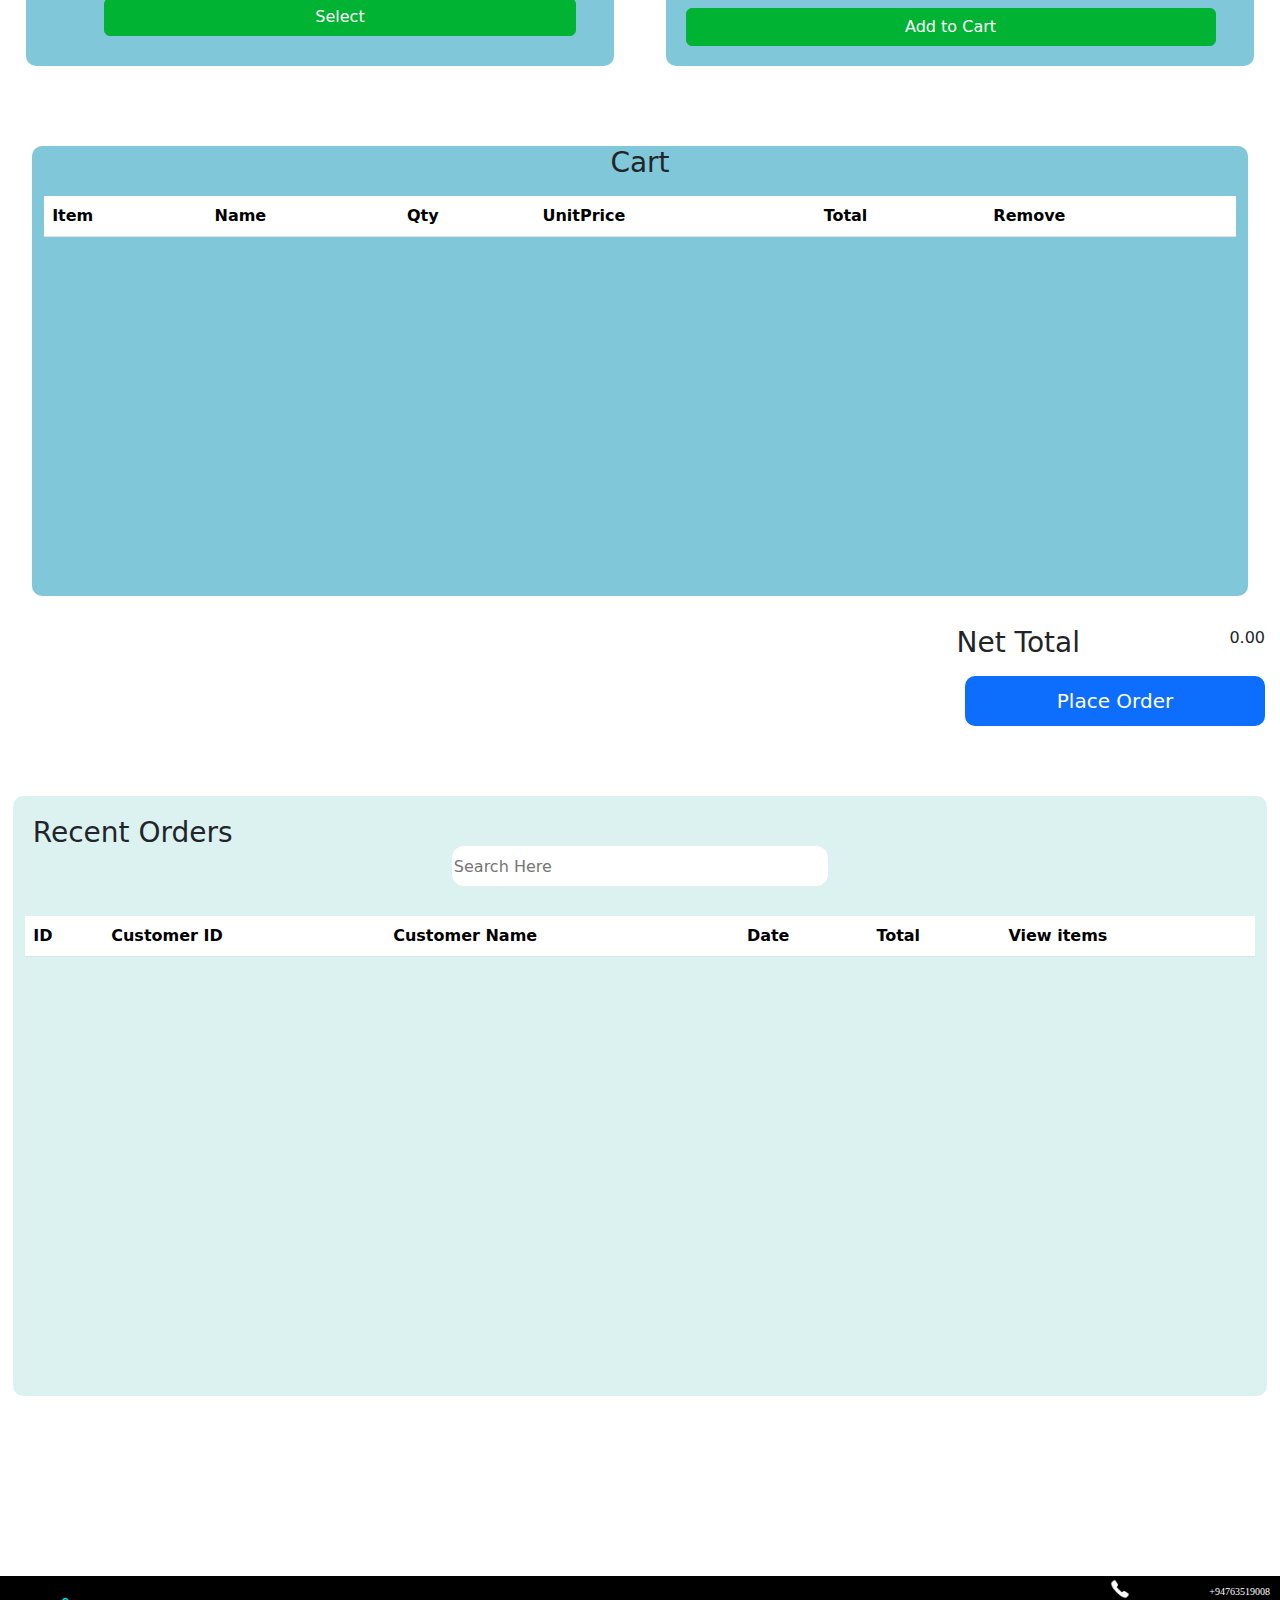
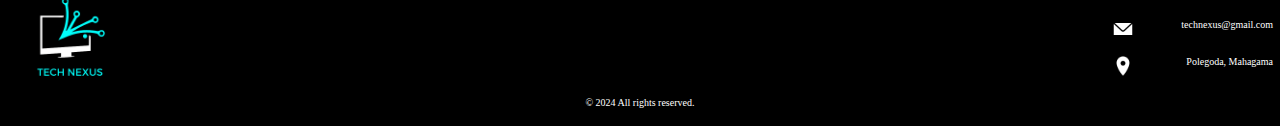
==== commit 480f5df1: "changes in SPA design 01" ====
--- a/index.html
+++ b/index.html
@@ -3,31 +3,18 @@
 <head>
     <meta charset="UTF-8">
     <title>Title</title>
+    <link rel="stylesheet" href="normalize.css">
     <link href="https://cdn.jsdelivr.net/npm/bootstrap@5.3.3/dist/css/bootstrap.min.css" rel="stylesheet"
           integrity="sha384-QWTKZyjpPEjISv5WaRU9OFeRpok6YctnYmDr5pNlyT2bRjXh0JMhjY6hW+ALEwIH" crossorigin="anonymous">
     <link rel="stylesheet" href="dashboardStyle.css">
     <link rel="stylesheet" href="assets/styleSheet/normalize.css">
-  <!--  <link rel="stylesheet" href="dashboardStyleIndex.css">-->
     <link rel="stylesheet" href="customerFormIndex.css">
-<link rel="stylesheet" href="itemFormStyle.css">
-<link rel="stylesheet" href="orderFormStyle.css">
+    <link rel="stylesheet" href="itemFormStyle.css">
+    <link rel="stylesheet" href="orderFormStyle.css">
+
     <style>
-        body{
-            overflow-x: hidden;
-        }
-
-        #dashboardSection {
-            position: relative;
-            height: 2000px;
-            margin: auto;
-            background-color: #DCF2F1;
-        }
-
-        #customerSection {
-            position: relative;
-            height:1500px;
-            background-color: white;
-        }
+
+
         #itemSection{
             position: relative;
             height: 2000px;
@@ -76,7 +63,7 @@
                         <span class="nav-link active" href="#" id= "nav-inventory" style="color: white">Inventory</span>
                     </li>
                 </ul>
-                >
+
 
             </div>
 
@@ -92,17 +79,17 @@
     <section id="labels">
         <div id="totalOrder">
             <h4 style="color: #44B56A">Total Orders</h4>
-            <h1 style="color: #D81A1A">100</h1>
+            <h1 style="color: #D81A1A" id="totalOrdersH1"></h1>
         </div>
         <div id="totalCustomer">
             <h4 style="color: #365486">Total Customers</h4>
-            <h1 style="color: #D81A1A">50</h1>
+            <h1 style="color: #D81A1A" id="totalCustomerH1"></h1>
         </div>
         <div id="totalItem">
             <h4 style="color: #FFA500">Total Items</h4>
-            <h1 style="color: #D81A1A">200</h1>
-        </div>
-        <div id="dateDiv"><h4 id="date">Today, Mar 28, 2024</h4></div>
+            <h1 style="color: #D81A1A" id="totalItemH1"></h1>
+        </div>
+        <div id="dateDiv"><h4 id="dateLabel"></h4></div>
     </section>
     <section id="charts">
         <div id="orderChartDiv"></div>
@@ -420,7 +407,7 @@
 <footer>
     <img src="assets/logo-removebg-preview.png" >
     <div id="copy">
-        <p>&copy 2024 copyright</p>
+        <p>&copy 2024 All rights reserved.</p>
     </div>
     <div id="locationdiv"><img src="assets/location.png" width="20"><h3 id="location"> Polegoda, Mahagama</h3></div>
     <div id="contactDiv"> <img src="assets/call.png" width="20"><h3 id="contact" > +94763519008</h3></div>
@@ -432,6 +419,7 @@
 <script type="module" src="controller/CustomerController.js"></script>
 <script type="module" src="controller/ItemController.js"></script>
 <script type="module" src="controller/OrderController.js"></script>
+<script type="module" src="controller/dashboardController.js"></script>
 <script src="https://cdn.jsdelivr.net/npm/bootstrap@5.3.3/dist/js/bootstrap.bundle.min.js" integrity="sha384-YvpcrYf0tY3lHB60NNkmXc5s9fDVZLESaAA55NDzOxhy9GkcIdslK1eN7N6jIeHz" crossorigin="anonymous"></script>
 
 </body>
--- a/dashboardStyle.css
+++ b/dashboardStyle.css
@@ -4,8 +4,13 @@
     body{
         background-color: #DCF2F1;
         position: relative;
-        height: 2150px;
+/*        height: 2150px;*/
         width: 100vw;
+    }
+    #dashboardSection {
+        position: relative;
+        height: 2000px;
+        background-color: #DCF2F1;
     }
     .container-fluid{
 
@@ -228,8 +233,13 @@
     body{
         background-color: #DCF2F1;
         position: relative;
-        height: 2150px;
+     /*   height: 2150px;*/
         width: 100vw;
+    }
+    #dashboardSection {
+        position: relative;
+        height: 2000px;
+        background-color: #DCF2F1;
     }
     .container-fluid{
 
@@ -451,8 +461,13 @@
     body{
         background-color: #DCF2F1;
         position: relative;
-        height: 2150px;
+     /*   height: 2150px;*/
         width: 100vw;
+    }
+    #dashboardSection {
+        position: relative;
+        height: 2000px;
+        background-color: #DCF2F1;
     }
     .container-fluid{
 
@@ -705,8 +720,13 @@
     body{
         background-color: #DCF2F1;
         position: relative;
-        height: 2150px;
+      /*  height: 2150px;*/
         width: 100vw;
+    }
+    #dashboardSection {
+        position: relative;
+        height: 2000px;
+        background-color: #DCF2F1;
     }
     .container-fluid{
 
@@ -959,8 +979,13 @@
     body{
         background-color: #DCF2F1;
         position: relative;
+   /*     height: 1000px;*/
+        width: 100vw;
+    }
+    #dashboardSection {
+        position: relative;
         height: 1000px;
-        width: 100vw;
+        background-color: #DCF2F1;
     }
     .container-fluid{
 
@@ -1158,10 +1183,15 @@
     }
 }
 @media all and (min-width: 1025px ) and (max-width: 1440px){
+    #dashboardSection {
+        position: relative;
+        height: 1000px;
+        background-color: #DCF2F1;
+    }
     body{
         background-color: #DCF2F1;
         position: relative;
-        height: 1000px;
+/*        height: 1000px;*/
         width: 100vw;
     }
     .container-fluid{
@@ -1360,10 +1390,15 @@
     }
 }
 @media all and  (min-width:1440px){
+    #dashboardSection {
+        position: relative;
+      height: 1000px;
+        background-color: #DCF2F1;
+    }
     body{
         background-color: #DCF2F1;
         position: relative;
-        height: 1000px;
+/*        height: 1000px;*/
         width: 100vw;
     }
     .container-fluid{
--- a/customerFormIndex.css
+++ b/customerFormIndex.css
@@ -4,7 +4,11 @@
 
 @media all and (max-width: 320px ){
 
-
+    #customerSection {
+        position: relative;
+        height:1500px;
+        background-color: white;
+    }
     .container-fluid {
         background-color: #365486;
     }
@@ -15,7 +19,7 @@
     }
 
     #addCustomerDiv{
-        top: 100px;
+        top: 50px;
         position: absolute;
         background-color: #7FC7D9;
         width: 98%;
@@ -76,7 +80,7 @@
         position: absolute;
         left: 0;
         right: 0;
-        top: 80px;
+        top: 100px;
         margin: auto;
         width: 98%;
         height: 470px;
@@ -88,6 +92,7 @@
         width: fit-content;
         margin: 20px;
     }
+
 
     #searchBarCustomers{
 
@@ -204,9 +209,16 @@
         left: 10px;
         width: 80px;
     }
+    #resetCustomerDiv{
+        display: none;
+    }
 }
 @media all and (min-width: 321px ) and (max-width: 460px){
-
+    #customerSection {
+        position: relative;
+        height:1400px;
+        background-color: white;
+    }
     .container-fluid {
         background-color: #365486;
     }
@@ -217,7 +229,7 @@
     }
 
     #addCustomerDiv {
-        top: 100px;
+        top: 50px;
         position: absolute;
         background-color: #7FC7D9;
         width: 98%;
@@ -240,31 +252,27 @@
 
     #updateCustomerDiv {
         position: absolute;
-        left: 100px;
-        right: 0;
+        left: 70px;
         bottom: -75px;
         margin: auto;
     }
 
     #deleteCustomerDiv {
         position: absolute;
-        left: 200px;
-        right: 0;
+        left: 160px;
         bottom: -75px;
         margin: auto;
     }
 
     #saveCustomerDiv {
         position: absolute;
-        left: 20px;
-        right: 0;
+        left:0;
         bottom: -75px;
         margin: auto;
     }
     #resetCustomerDiv{
         position: absolute;
-        left:300px;
-        right: 0;
+        left:250px;
         bottom: -75px;
         margin: auto;
     }
@@ -329,14 +337,14 @@
         position: absolute;
         left: 0;
         right: 0;
-        bottom: 30px;
-        margin: auto;
-        width: 100%;
-
-    }
-
-
-    footer {
+        top:20px;
+        margin: auto;
+        width: 100%;
+
+    }
+
+
+   /* footer {
         position: absolute;
         text-align: center;
         font-family: "Times New Roman";
@@ -350,7 +358,7 @@
         left: 0;
         right: 0;
         margin: auto;
-    }
+    }*/
 
     footer > div > h3 {
         position: absolute;
@@ -415,7 +423,11 @@
 }
 @media all and (min-width: 461px ) and (max-width: 768px){
 
-
+    #customerSection {
+        position: relative;
+        height:1400px;
+        background-color: white;
+    }
     .container-fluid {
         background-color: #365486;
     }
@@ -426,7 +438,7 @@
     }
 
     #addCustomerDiv {
-        top: 100px;
+        top: 50px;
         position: absolute;
         background-color: #7FC7D9;
         width: 98%;
@@ -482,7 +494,7 @@
         position: absolute;
         left: 0;
         right: 0;
-        top: 800px;
+        top: 750px;
         width: 98%;
         margin: auto;
         height: 600px;
@@ -631,7 +643,11 @@
 }
 @media all and (min-width: 769px ) and (max-width: 834px){
 
-
+    #customerSection {
+        position: relative;
+        height:1300px;
+        background-color: white;
+    }
     .container-fluid {
         background-color: #365486;
     }
@@ -642,7 +658,7 @@
     }
 
     #addCustomerDiv {
-        top: 100px;
+        top: 80px;
         position: absolute;
         background-color: #7FC7D9;
         width: 98%;
@@ -691,7 +707,7 @@
         position: absolute;
         left: 0;
         right: 0;
-        top: 600px;
+        top: 550px;
         width: 98%;
         margin: auto;
         height: 600px;
@@ -840,7 +856,11 @@
     }
 }
 @media all and (min-width: 835px ) and (max-width: 1024px){
-
+    #customerSection {
+        position: relative;
+        height:1200px;
+        background-color: white;
+    }
     .container-fluid{
         background-color: #365486;
     }
@@ -849,7 +869,7 @@
         z-index: 9999;
     }
     #addCustomerDiv{
-        top: 100px;
+        top: 50px;
         position: absolute;
         background-color:#7FC7D9;
         width: 98%;
@@ -893,7 +913,7 @@
         position: absolute;
         left:0;
         right: 0;
-        top: 550px;
+        top: 500px;
         width: 98%;
         margin: auto;
         height: 600px;
@@ -1039,7 +1059,11 @@
 
 }
 @media all and (min-width: 1025px ) and (max-width: 1440px){
-
+    #customerSection {
+        position: relative;
+        height:1300px;
+        background-color: white;
+    }
     .container-fluid{
         background-color: #365486;
     }
@@ -1048,7 +1072,7 @@
         z-index: 9999;
     }
     #addCustomerDiv{
-        top: 100px;
+        top: 50px;
         position: absolute;
         background-color:#7FC7D9;
         width: 98%;
@@ -1099,7 +1123,7 @@
         position: absolute;
         left:0;
         right: 0;
-        top: 550px;
+        top: 500px;
         width: 98%;
         margin: auto;
         height: 700px;
@@ -1237,7 +1261,11 @@
     }
 }
 @media all and  (min-width:1440px){
-
+    #customerSection {
+        position: relative;
+        height:1300px;
+        background-color: white;
+    }
     .container-fluid{
         background-color: #365486;
     }
@@ -1246,7 +1274,7 @@
         z-index: 9999;
     }
     #addCustomerDiv{
-        top: 120px;
+        top: 50px;
         position: absolute;
         background-color:#7FC7D9;
         width: 98%;
@@ -1298,8 +1326,8 @@
         position: absolute;
         left:0;
         right: 0;
-        top: 550px;
-        width: 100%;
+        top: 500px;
+        width: 98%;
         margin: auto;
         height: 720px;
         background-color: #DCF2F1;
@@ -1369,7 +1397,7 @@
         color: white;
         font-size: 15px;
         bottom: 0;
-        width: 100%;
+        width: 100vw;
         height: 150px;
         left: 0;
         right: 0;
--- a/itemFormStyle.css
+++ b/itemFormStyle.css
@@ -1,804 +1,4 @@
-/*
-
-@media only screen and (min-width: 1300px){
-    body {
-
-        position: relative;
-        height: 1800px;
-        width: 100vw;
-    }
-
-    .container-fluid {
-        background-color: #365486;
-    }
-
-    nav {
-        position: relative;
-        z-index: 9999;
-    }
-    #statusDiv{
-        width: 100%;
-        height: 600px;
-        position: absolute;
-        top:50px;
-        margin: auto;
-    }
-    #status{
-        width: 97%;
-        height: 200px;
-        position: absolute;
-        top:100px;
-        left: 0;
-        right: 0;
-        margin: auto;
-        background-color: #365486;
-        border-radius: 20px;
-    }
-    #categoryDiv{
-        width: 18%;
-        height: 150px;
-        position: absolute;
-        bottom: 0;
-        top: 0;
-        left: 20px;
-        margin: auto;
-        background-color: white;
-        border-radius: 10px;
-    }
-    #productsDiv{
-        width: 18%;
-        height: 150px;
-        position: absolute;
-        bottom: 0;
-        top: 0;
-        left: calc(18% + 40px);
-        margin: auto;
-        background-color: white;
-        border-radius: 10px;
-    }
-    #sellingDiv{
-        width: 18%;
-        height: 150px;
-        position: absolute;
-        bottom: 0;
-        top: 0;
-        left: calc(36% + 60px);
-        margin: auto;
-        background-color: white;
-        border-radius: 10px;
-    }
-    #lowStockDiv{
-        width: 18%;
-        height: 150px;
-        position: absolute;
-        bottom: 0;
-        top: 0;
-        left: calc(54% + 80px);
-        margin: auto;
-        background-color: white;
-        border-radius: 10px;
-    }
-    #outStockDiv{
-        width: 18%;
-        height: 150px;
-        position: absolute;
-        bottom: 0;
-        top: 0;
-        left: calc(72% + 100px);
-        margin: auto;
-        background-color: white;
-        border-radius: 10px;
-    }
-    #status>div>h2{
-        position: absolute;
-        left: 0;
-        right: 0;
-        margin: auto;
-        width: fit-content;
-    }
-    #status>div>h1{
-        position: absolute;
-        left: 0;
-        right: 0;
-        bottom: 15px;
-        margin: auto;
-        width: fit-content;
-    }
-    #categoryDiv>h2{
-        color: #0047FC;
-    }
-
-    #addDiv {
-        top: 450px;
-        position: absolute;
-        background-color: #7FC7D9;
-        width: 98%;
-        height: 400px;
-        left: 0;
-        right: 0;
-        margin: auto;
-        border-radius: 10px;
-
-    }
-    #addDiv>h3{
-        position: absolute;
-        left: 20px;
-        top:20px;
-        margin: auto;
-    }
-
-    #addDiv > form {
-        position: absolute;
-        width: 90%;
-        left: 0;
-        right: 0;
-        bottom: 100px;
-        margin: 20px;
-
-    }
-
-    #updateDiv {
-        position: absolute;
-        left: 100px;
-        right: 0;
-        bottom: -75px;
-        margin: auto;
-    }
-
-    #deleteDiv {
-        position: absolute;
-        left: 200px;
-        right: 0;
-        bottom: -75px;
-        margin: auto;
-    }
-
-    #saveDiv {
-        position: absolute;
-        left: 20px;
-        right: 0;
-        bottom: -75px;
-        margin: auto;
-    }
-
-    #itemList{
-        position: absolute;
-        left:0;
-        right: 0;
-        top: 950px;
-        width: 98%;
-        margin: auto;
-        height: 600px;
-        background-color: #DCF2F1;
-        border-radius: 10px;
-
-    }
-    #more{
-        position: absolute;
-        left: 0;
-        right: 0;
-        bottom: 0;
-        margin: auto;
-        width: 98%;
-        height: 40px;
-        border-radius: 10px;
-        border: solid white;
-
-    }
-    #itemList>table{
-        position: absolute;
-        left: 0;
-        right: 0;
-        bottom: 50px;
-        margin: auto;
-        width: 98%;
-        height: 75%;
-    }
-    footer{
-        position: absolute;
-        text-align: center;
-        font-family: "Times New Roman";
-        padding: 3px;
-        background-color: black;
-        color: white;
-        font-size: 15px;
-        bottom: 0;
-        width: 100%;
-        height: 150px;
-        left: 0;
-        right: 0;
-        margin: auto;
-    }
-
-    footer > div > h3 {
-        position: absolute;
-
-        font-family: "Times New Roman";
-        font-size: 10px;
-        right: 10px;
-        top: 0;
-        bottom: 0;
-        margin: auto;
-    }
-
-    #contactdiv {
-        top: 10px;
-        position: absolute;
-        width: 100%;
-        height: 30px;
-        margin: auto;
-    }
-
-    #emailDiv {
-        position: absolute;
-        width: 100%;
-        height: 30px;
-        top: 43px;
-        margin: auto;
-    }
-
-    #locationdiv {
-        position: absolute;
-        width: 100%;
-        height: 30px;
-        bottom: 40px;
-    }
-    #copy{
-        position: absolute;
-        bottom: 0;
-        margin: auto;
-        left: 0;
-        right: 0;
-        font-size: 10px;
-    }
-    #contact{
-        position: absolute;
-        top:10px;
-        width: fit-content;
-
-    }
-    footer > div >img{
-
-        position: absolute;
-        right: 150px;
-    }
-
-}
-@media only screen and (min-width: 834px) {
-    body {
-
-        position: relative;
-        height: 1800px;
-        width: 100vw;
-    }
-
-    .container-fluid {
-        background-color: #365486;
-    }
-
-    nav {
-        position: relative;
-        z-index: 9999;
-    }
-    #statusDiv{
-        width: 100%;
-        height: 600px;
-        position: absolute;
-        top:50px;
-        margin: auto;
-    }
-    #status{
-        width: 97%;
-        height: 200px;
-        position: absolute;
-        top:100px;
-        left: 0;
-        right: 0;
-        margin: auto;
-        background-color: #365486;
-        border-radius: 20px;
-    }
-    #categoryDiv{
-        width: 18%;
-        height: 150px;
-        position: absolute;
-        bottom: 0;
-        top: 0;
-        left: 20px;
-        margin: auto;
-        background-color: white;
-        border-radius: 10px;
-    }
-    #productsDiv{
-        width: 18%;
-        height: 150px;
-        position: absolute;
-        bottom: 0;
-        top: 0;
-        left: calc(18% + 40px);
-        margin: auto;
-        background-color: white;
-        border-radius: 10px;
-    }
-    #sellingDiv{
-        width: 18%;
-        height: 150px;
-        position: absolute;
-        bottom: 0;
-        top: 0;
-        left: calc(36% + 60px);
-        margin: auto;
-        background-color: white;
-        border-radius: 10px;
-    }
-    #lowStockDiv{
-        width: 18%;
-        height: 150px;
-        position: absolute;
-        bottom: 0;
-        top: 0;
-        left: calc(54% + 80px);
-        margin: auto;
-        background-color: white;
-        border-radius: 10px;
-    }
-    #outStockDiv{
-        width: 18%;
-        height: 150px;
-        position: absolute;
-        bottom: 0;
-        top: 0;
-        left: calc(72% + 100px);
-        margin: auto;
-        background-color: white;
-        border-radius: 10px;
-    }
-    #status>div>h2{
-        position: absolute;
-        left: 0;
-        right: 0;
-        margin: auto;
-        width: fit-content;
-    }
-    #status>div>h1{
-        position: absolute;
-        left: 0;
-        right: 0;
-        bottom: 15px;
-        margin: auto;
-        width: fit-content;
-    }
-    #categoryDiv>h2{
-        color: #0047FC;
-    }
-
-    #addDiv {
-        top: 450px;
-        position: absolute;
-        background-color: #7FC7D9;
-        width: 98%;
-        height: 400px;
-        left: 0;
-        right: 0;
-        margin: auto;
-        border-radius: 10px;
-
-    }
-    #addDiv>h3{
-        position: absolute;
-        left: 20px;
-        top:20px;
-        margin: auto;
-    }
-
-    #addDiv > form {
-        position: absolute;
-        width: 90%;
-        left: 0;
-        right: 0;
-        bottom: 100px;
-        margin: 20px;
-
-    }
-
-    #updateDiv {
-        position: absolute;
-        left: 100px;
-        right: 0;
-        bottom: -75px;
-        margin: auto;
-    }
-
-    #deleteDiv {
-        position: absolute;
-        left: 200px;
-        right: 0;
-        bottom: -75px;
-        margin: auto;
-    }
-
-    #saveDiv {
-        position: absolute;
-        left: 20px;
-        right: 0;
-        bottom: -75px;
-        margin: auto;
-    }
-
-    #itemList{
-        position: absolute;
-        left:0;
-        right: 0;
-        top: 950px;
-        width: 98%;
-        margin: auto;
-        height: 600px;
-        background-color: #DCF2F1;
-        border-radius: 10px;
-
-    }
-    #more{
-        position: absolute;
-        left: 0;
-        right: 0;
-        bottom: 0;
-        margin: auto;
-        width: 98%;
-        height: 40px;
-        border-radius: 10px;
-        border: solid white;
-
-    }
-    #itemList>table{
-        position: absolute;
-        left: 0;
-        right: 0;
-        bottom: 50px;
-        margin: auto;
-        width: 98%;
-        height: 75%;
-    }
-    footer{
-        position: absolute;
-        text-align: center;
-        font-family: "Times New Roman";
-        padding: 3px;
-        background-color: black;
-        color: white;
-        font-size: 15px;
-        bottom: 0;
-        width: 100%;
-        height: 150px;
-        left: 0;
-        right: 0;
-        margin: auto;
-    }
-
-    footer > div > h3 {
-        position: absolute;
-
-        font-family: "Times New Roman";
-        font-size: 10px;
-        right: 10px;
-        top: 0;
-        bottom: 0;
-        margin: auto;
-    }
-
-    #contactdiv {
-        top: 10px;
-        position: absolute;
-        width: 100%;
-        height: 30px;
-        margin: auto;
-    }
-
-    #emailDiv {
-        position: absolute;
-        width: 100%;
-        height: 30px;
-        top: 43px;
-        margin: auto;
-    }
-
-    #locationdiv {
-        position: absolute;
-        width: 100%;
-        height: 30px;
-        bottom: 40px;
-    }
-    #copy{
-        position: absolute;
-        bottom: 0;
-        margin: auto;
-        left: 0;
-        right: 0;
-        font-size: 10px;
-    }
-    #contact{
-        position: absolute;
-        top:10px;
-        width: fit-content;
-
-    }
-    footer > div >img{
-
-        position: absolute;
-        right: 150px;
-    }
-
-
-}
-@media only screen and (max-width: 834px) {
-    body {
-
-        position: relative;
-        height: 2000px;
-        width: 100vw;
-    }
-
-    .container-fluid {
-        background-color: #365486;
-    }
-
-    nav {
-        position: relative;
-        z-index: 9999;
-    }
-    #statusDiv{
-        width: 100%;
-        height: 300px;
-        position: absolute;
-        top:50px;
-        left: 0;
-        right: 0;
-        margin: auto;
-    }
-    #status{
-        width: 97%;
-        height: 320px;
-        position: absolute;
-        top:50px;
-        left: 0;
-        right: 0;
-        margin: auto;
-        background-color: #365486;
-        border-radius: 20px;
-    }
-    #categoryDiv{
-        width: 95%;
-        height: 50px;
-        position: absolute;
-        top:10px;
-        left: 0;
-        right: 0;
-        margin: auto;
-        background-color: white;
-        border-radius: 10px;
-    }
-    #productsDiv{
-        width: 95%;
-        height: 50px;
-        left: 0;
-        right: 0;
-        position: absolute;
-        top: 70px;
-        margin: auto;
-        background-color: white;
-        border-radius: 10px;
-    }
-    #sellingDiv{
-        width: 95%;
-        height: 50px;
-        left: 0;
-        right: 0;
-        position: absolute;
-        top: 130px;
-        margin: auto;
-        background-color: white;
-        border-radius: 10px;
-    }
-    #lowStockDiv{
-        width: 95%;
-        height: 50px;
-        left: 0;
-        right: 0;
-        position: absolute;
-        top:190px;
-        margin: auto;
-        background-color: white;
-        border-radius: 10px;
-    }
-   #outStockDiv{
-        width: 95%;
-        height: 50px;
-        left: 0;
-        right: 0;
-        position: absolute;
-        top: 250px;
-        margin: auto;
-        background-color: white;
-        border-radius: 10px;
-    }
-
-
-    #status>div>h2{
-        position: absolute;
-        left: 30px;
-        top:0;
-        bottom: 0;
-        margin: auto;
-        width: fit-content;
-    }
-    #status>div>h1{
-        position: absolute;
-        left: 0;
-        right: 0;
-        top:0 ;
-        bottom: 0;
-        margin: auto;
-        width: fit-content;
-    }
-    #categoryDiv>h2{
-        color: #0047FC;
-    }
-
-    #addDiv {
-        top: 500px;
-        position: absolute;
-        background-color: #7FC7D9;
-        width: 98%;
-        height: 600px;
-        left: 0;
-        right: 0;
-        margin: auto;
-        border-radius: 10px;
-
-    }
-    #addDiv>h3{
-        position: absolute;
-        left: 20px;
-        top:20px;
-        margin: auto;
-    }
-
-    #addDiv > form {
-        position: absolute;
-        width: 90%;
-        left: 0;
-        right: 0;
-        bottom: 100px;
-        margin: 20px;
-
-    }
-
-    #updateDiv {
-        position: absolute;
-        left: 100px;
-        right: 0;
-        bottom: -75px;
-        margin: auto;
-    }
-
-    #deleteDiv {
-        position: absolute;
-        left: 200px;
-        right: 0;
-        bottom: -75px;
-        margin: auto;
-    }
-
-    #saveDiv {
-        position: absolute;
-        left: 20px;
-        right: 0;
-        bottom: -75px;
-        margin: auto;
-    }
-    #itemList{
-        position: absolute;
-        left:0;
-        right: 0;
-        top: 1200px;
-        width: 98%;
-        margin: auto;
-        height: 600px;
-        background-color: #DCF2F1;
-        border-radius: 10px;
-
-    }
-    #more{
-        position: absolute;
-        left: 0;
-        right: 0;
-        bottom: 0;
-        margin: auto;
-        width: 98%;
-        height: 40px;
-        border-radius: 10px;
-        border: solid white;
-
-    }
-    #itemList>table{
-        position: absolute;
-        left: 0;
-        right: 0;
-        bottom: 50px;
-        margin: auto;
-        width: 98%;
-        height: 75%;
-    }
-    footer{
-        position: absolute;
-        text-align: center;
-        font-family: "Times New Roman";
-        padding: 3px;
-        background-color: black;
-        color: white;
-        font-size: 15px;
-        bottom: 0;
-        width: 100%;
-        height: 150px;
-        left: 0;
-        right: 0;
-        margin: auto;
-    }
-
-    footer > div > h3 {
-        position: absolute;
-
-        font-family: "Times New Roman";
-        font-size: 10px;
-        right: 10px;
-        top: 0;
-        bottom: 0;
-        margin: auto;
-    }
-
-    #contactdiv {
-        top: 10px;
-        position: absolute;
-        width: 100%;
-        height: 30px;
-        margin: auto;
-    }
-
-    #emailDiv {
-        position: absolute;
-        width: 100%;
-        height: 30px;
-        top: 43px;
-        margin: auto;
-    }
-
-    #locationdiv {
-        position: absolute;
-        width: 100%;
-        height: 30px;
-        bottom: 40px;
-    }
-    #copy{
-        position: absolute;
-        bottom: 0;
-        margin: auto;
-        left: 0;
-        right: 0;
-        font-size: 10px;
-    }
-    #contact{
-        position: absolute;
-        top:10px;
-        width: fit-content;
-
-    }
-    footer > div >img{
-
-        position: absolute;
-        right: 150px;
-    }
-
-}
-*/
+
 
 
 
@@ -806,7 +6,7 @@
     body {
 
         position: relative;
-        height: 2000px;
+    /*    height: 2000px;*/
         width: 100vw;
     }
 
@@ -1117,7 +317,7 @@
     body {
 
     position: relative;
-    height: 2000px;
+   /* height: 2000px;*/
     width: 100vw;
 }
 
@@ -1428,7 +628,7 @@
     body {
 
         position: relative;
-        height: 2000px;
+    /*    height: 2000px;*/
         width: 100vw;
     }
 
@@ -1739,7 +939,7 @@
     body {
 
         position: relative;
-        height: 1800px;
+    /*    height: 1800px;*/
         width: 100vw;
     }
 
@@ -2052,7 +1252,7 @@
     body {
 
         position: relative;
-        height: 1800px;
+        /*height: 600px;*/
         width: 100vw;
     }
 
@@ -2066,7 +1266,7 @@
     }
     #statusDiv{
         width: 100%;
-        height: 600px;
+        height: 300px;
         position: absolute;
         top:50px;
         margin: auto;
@@ -2075,7 +1275,8 @@
         width: 97%;
         height: 200px;
         position: absolute;
-        top:100px;
+        top:0;
+        bottom: 0;
         left: 0;
         right: 0;
         margin: auto;
@@ -2157,7 +1358,7 @@
     }
 
     #addItemDiv {
-        top: 450px;
+        top: 400px;
         position: absolute;
         background-color: #7FC7D9;
         width: 98%;
@@ -2360,7 +1561,7 @@
     body {
 
         position: relative;
-        height: 1800px;
+   /*     height: 1800px;*/
         width: 100vw;
     }
 
@@ -2374,7 +1575,7 @@
     }
     #statusDiv{
         width: 100%;
-        height: 600px;
+        height: 300px;
         position: absolute;
         top:50px;
         margin: auto;
@@ -2383,7 +1584,8 @@
         width: 97%;
         height: 200px;
         position: absolute;
-        top:100px;
+        top:0;
+        bottom: 0;
         left: 0;
         right: 0;
         margin: auto;
@@ -2465,7 +1667,7 @@
     }
 
     #addItemDiv {
-        top: 450px;
+        top: 400px;
         position: absolute;
         background-color: #7FC7D9;
         width: 98%;
@@ -2668,7 +1870,7 @@
     body {
 
         position: relative;
-        height: 1800px;
+       /* height: 1800px;*/
         width: 100vw;
     }
 
@@ -2682,16 +1884,17 @@
     }
     #statusDiv{
         width: 100%;
-        height: 600px;
-        position: absolute;
-        top:50px;
+        height: 300px;
+        position: absolute;
+        top:30px;
         margin: auto;
     }
     #status{
         width: 97%;
         height: 200px;
         position: absolute;
-        top:100px;
+        top:0;
+        bottom: 0;
         left: 0;
         right: 0;
         margin: auto;
@@ -2773,7 +1976,7 @@
     }
 
     #addItemDiv {
-        top: 450px;
+        top: 400px;
         position: absolute;
         background-color: #7FC7D9;
         width: 98%;
--- a/orderFormStyle.css
+++ b/orderFormStyle.css
@@ -89,7 +89,7 @@
     body{
 
         position: relative;
-        height: 2750px;
+  /*      height: 2750px;*/
         width: 100vw;
     }
     .container-fluid{
@@ -776,7 +776,7 @@
     body{
 
         position: relative;
-        height: 2200px;
+       /* height: 2200px;*/
         width: 100vw;
     }
     .container-fluid{
@@ -1130,7 +1130,7 @@
     body{
 
         position: relative;
-        height: 2000px;
+      /*  height: 2000px;*/
         width: 100vw;
     }
     .container-fluid{
@@ -1481,7 +1481,7 @@
     body{
 
         position: relative;
-        height: 2000px;
+ /*       height: 2000px;*/
         width: 100vw;
     }
     .container-fluid{
@@ -1836,7 +1836,7 @@
     body{
 
         position: relative;
-        height: 2000px;
+      /*  height: 2000px;*/
         width: 100vw;
     }
     .container-fluid{
@@ -2194,12 +2194,12 @@
 
 }
 @media all and  (min-width:1440px){
-    body{
+ /*   body{
 
         position: relative;
         height: 1600px;
         width: 100vw;
-    }
+    }*/
     .container-fluid{
         background-color: #365486;
     }
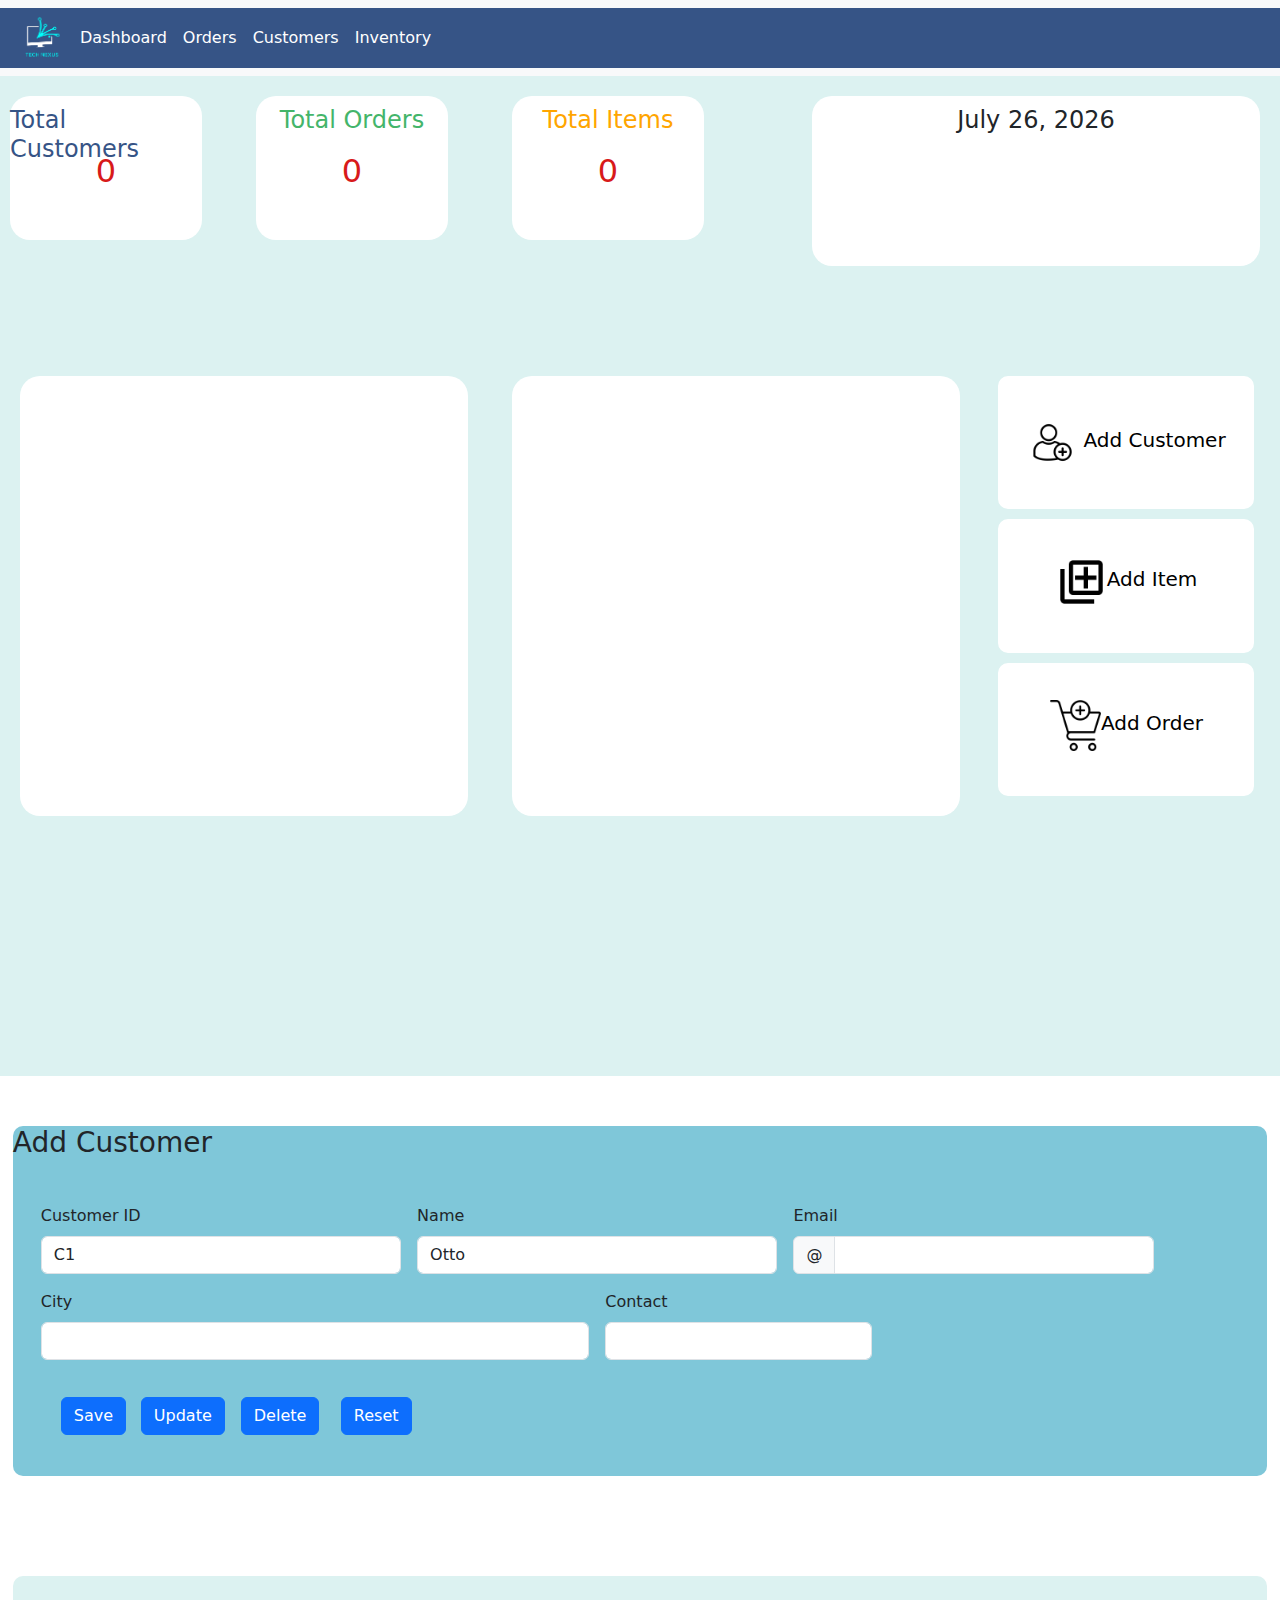
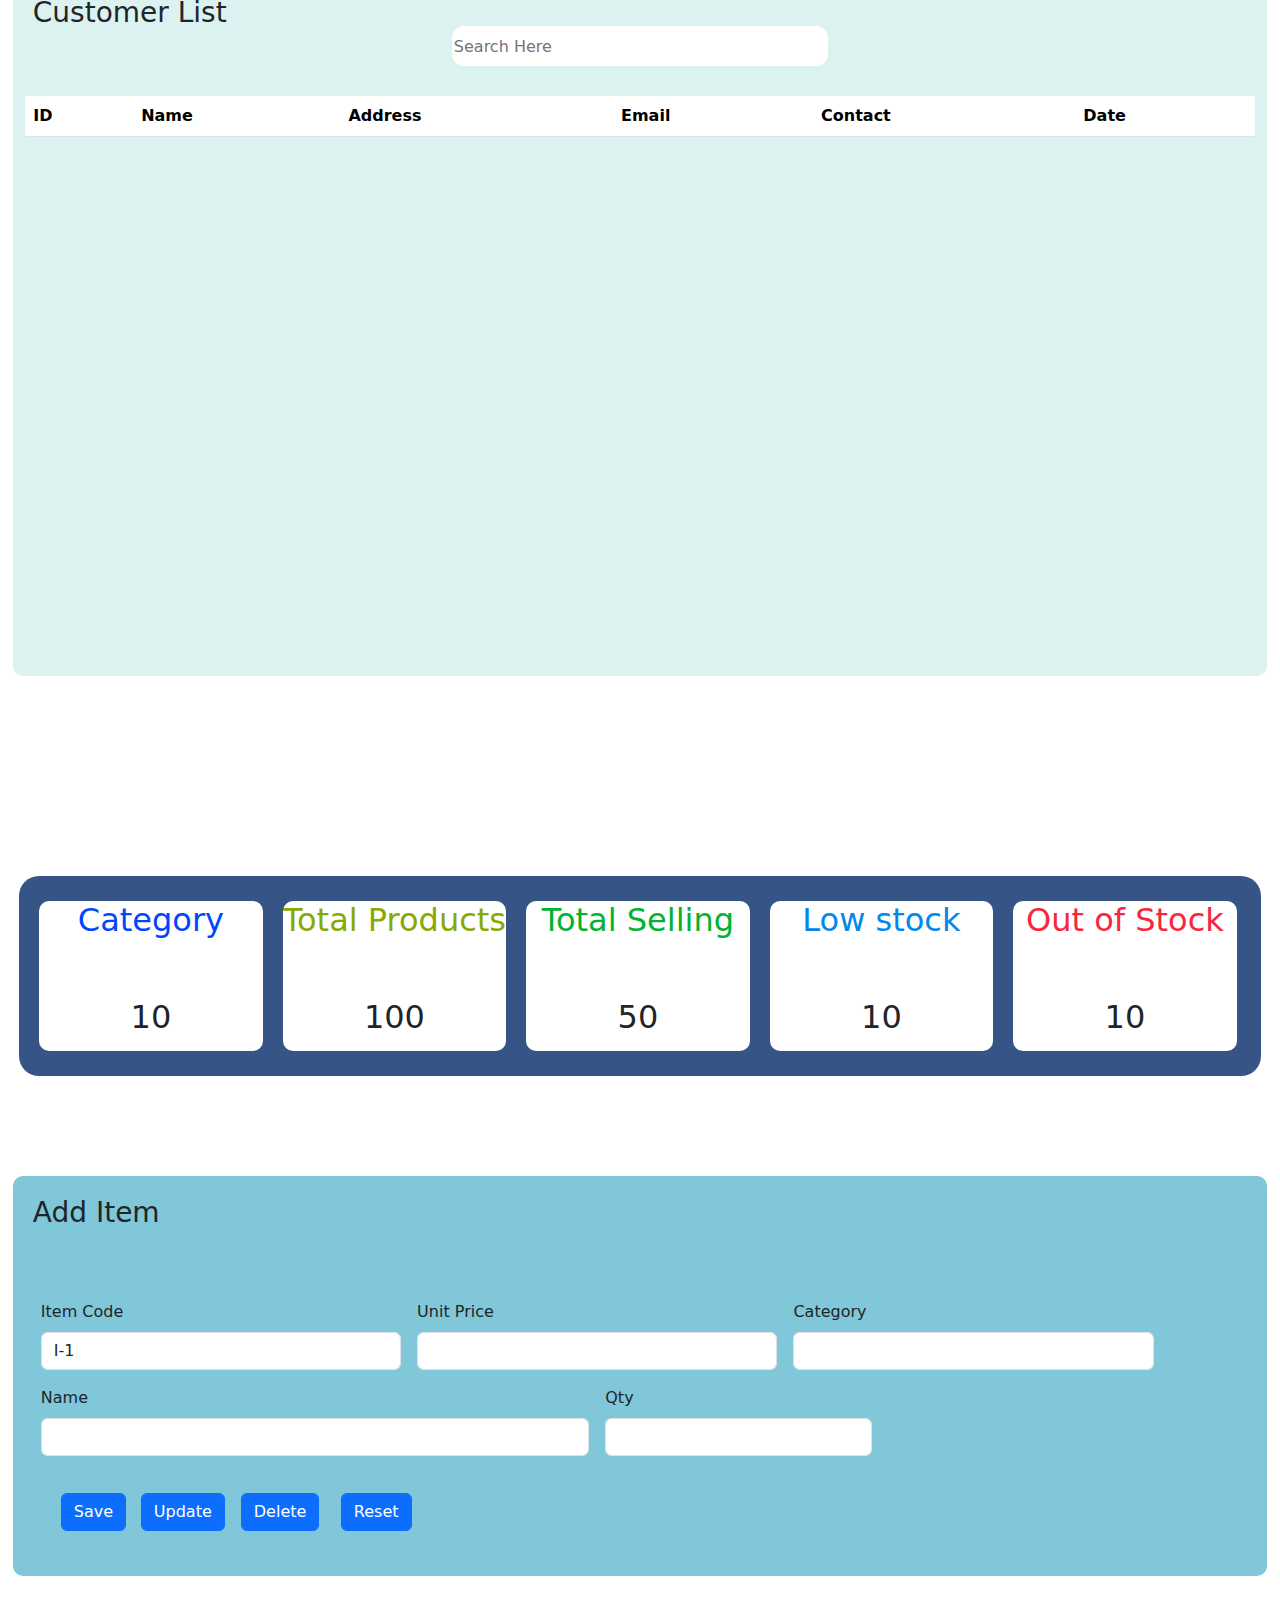
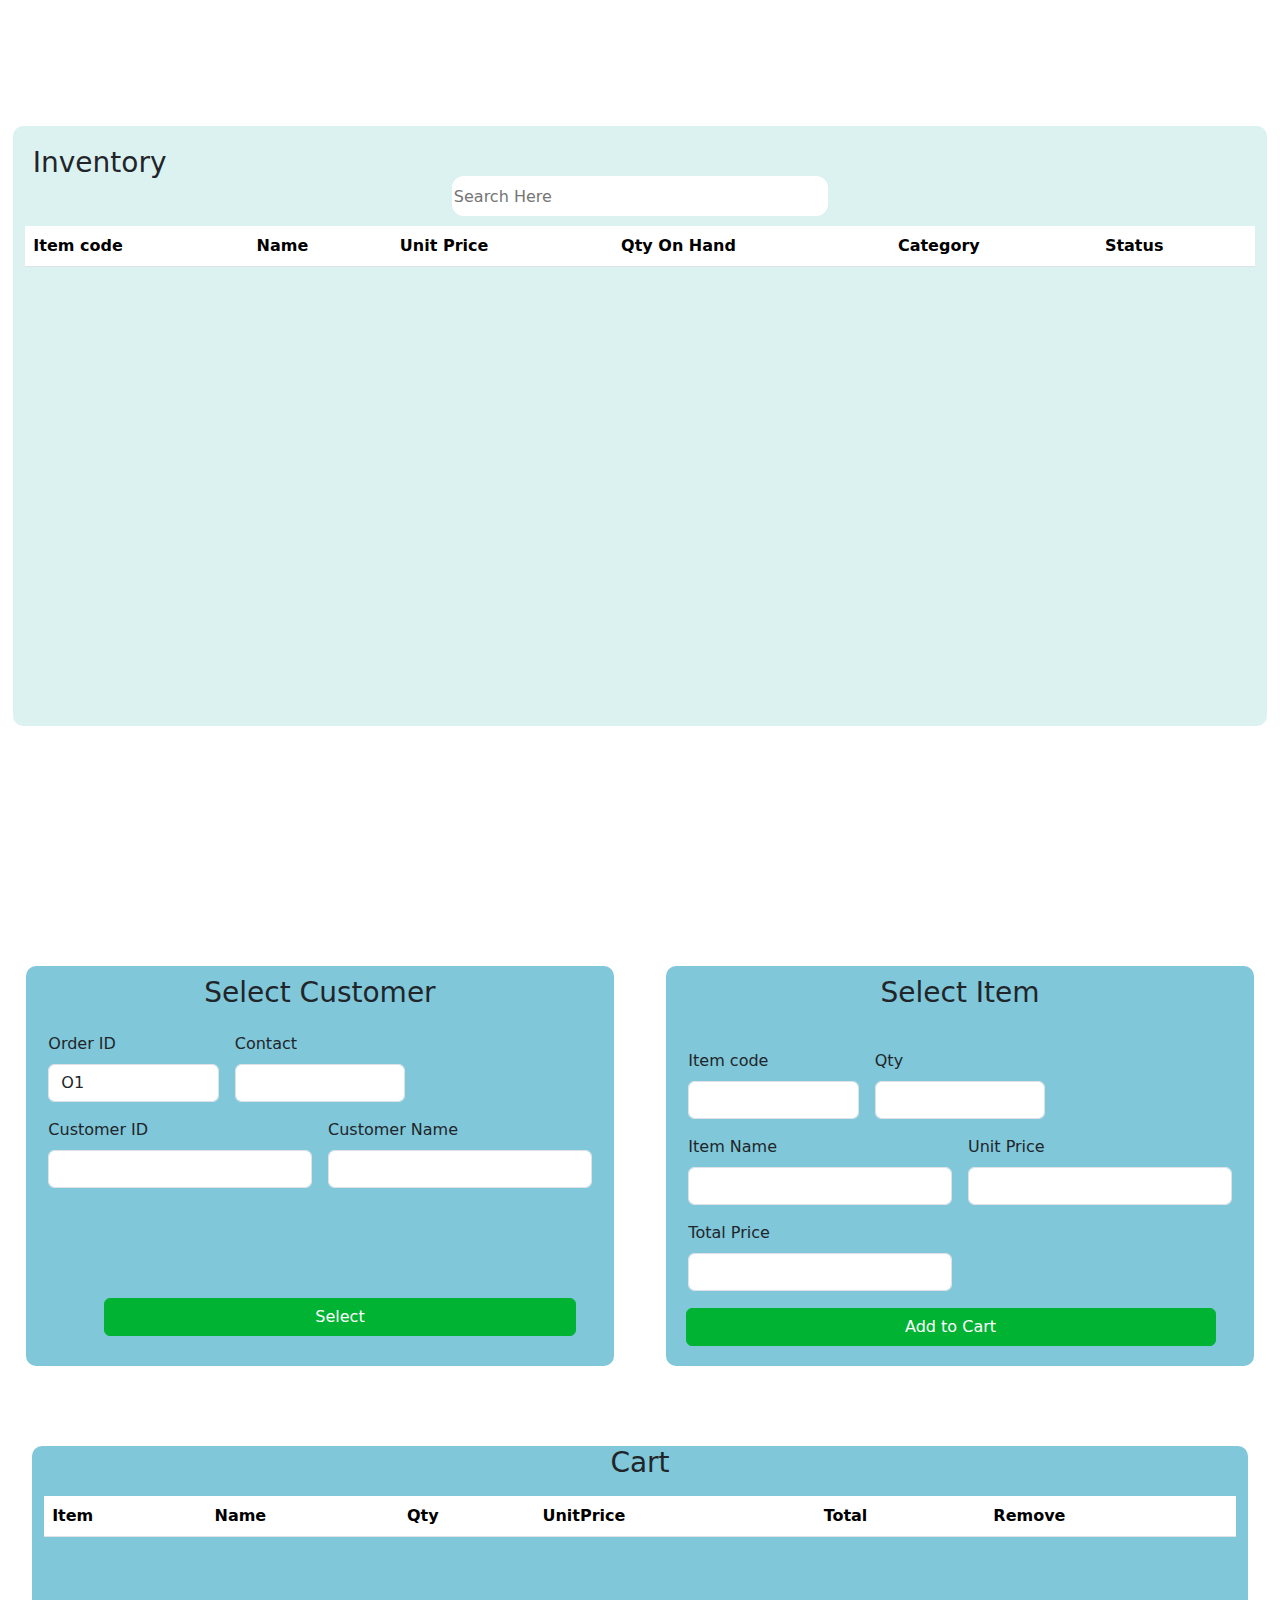
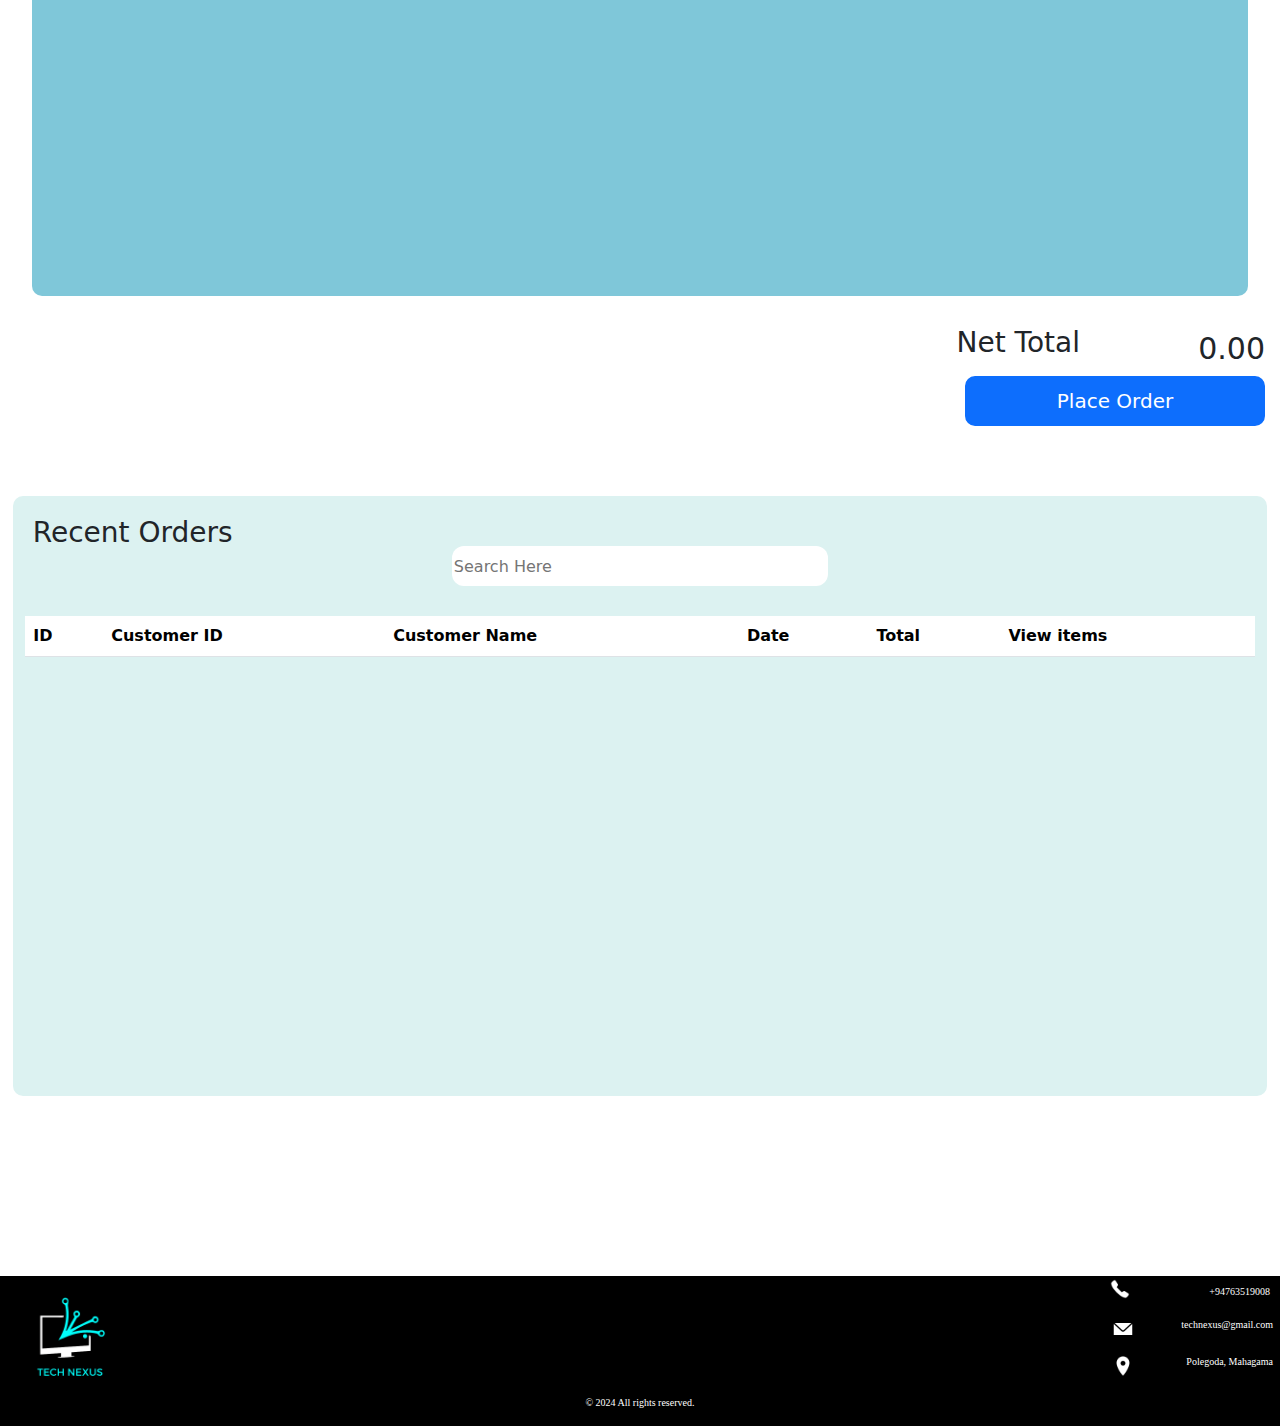
==== commit fc790597: "changes in SPA design 02" ====
--- a/index.html
+++ b/index.html
@@ -15,14 +15,8 @@
     <style>
 
 
-        #itemSection{
-            position: relative;
-            height: 2000px;
-        }
-        #orderSection{
-            position: relative;
-            height: 2000px;
-        }
+
+
 
         footer{
             position: relative;
--- a/itemFormStyle.css
+++ b/itemFormStyle.css
@@ -9,7 +9,10 @@
     /*    height: 2000px;*/
         width: 100vw;
     }
-
+    #itemSection{
+        position: relative;
+        height: 1800px;
+    }
     .container-fluid {
         background-color: #365486;
     }
@@ -314,6 +317,10 @@
 
 }
 @media all and (min-width: 321px ) and (max-width: 460px){
+    #itemSection{
+        position: relative;
+        height: 1800px;
+    }
     body {
 
     position: relative;
@@ -631,7 +638,10 @@
     /*    height: 2000px;*/
         width: 100vw;
     }
-
+    #itemSection{
+        position: relative;
+        height: 1900px;
+    }
     .container-fluid {
         background-color: #365486;
     }
@@ -942,7 +952,10 @@
     /*    height: 1800px;*/
         width: 100vw;
     }
-
+    #itemSection{
+        position: relative;
+        height: 1700px;
+    }
     .container-fluid {
         background-color: #365486;
     }
@@ -1255,6 +1268,10 @@
         /*height: 600px;*/
         width: 100vw;
     }
+    #itemSection{
+        position: relative;
+        height: 1700px;
+    }
 
     .container-fluid {
         background-color: #365486;
@@ -1284,7 +1301,7 @@
         border-radius: 20px;
     }
     #categoryDiv{
-        width: 18%;
+        width: 17%;
         height: 150px;
         position: absolute;
         bottom: 0;
@@ -1295,7 +1312,7 @@
         border-radius: 10px;
     }
     #productsDiv{
-        width: 18%;
+        width: 17%;
         height: 150px;
         position: absolute;
         bottom: 0;
@@ -1306,7 +1323,7 @@
         border-radius: 10px;
     }
     #sellingDiv{
-        width: 18%;
+        width: 17%;
         height: 150px;
         position: absolute;
         bottom: 0;
@@ -1317,7 +1334,7 @@
         border-radius: 10px;
     }
     #lowStockDiv{
-        width: 18%;
+        width: 17%;
         height: 150px;
         position: absolute;
         bottom: 0;
@@ -1328,7 +1345,7 @@
         border-radius: 10px;
     }
     #outStockDiv{
-        width: 18%;
+        width: 17%;
         height: 150px;
         position: absolute;
         bottom: 0;
@@ -1558,11 +1575,16 @@
 
 }
 @media all and (min-width: 1025px ) and (max-width: 1440px){
+
     body {
 
         position: relative;
    /*     height: 1800px;*/
         width: 100vw;
+    }
+    #itemSection{
+        position: relative;
+        height: 1700px;
     }
 
     .container-fluid {
@@ -1873,6 +1895,10 @@
        /* height: 1800px;*/
         width: 100vw;
     }
+    #itemSection{
+        position: relative;
+        height: 1700px;
+    }
 
     .container-fluid {
         background-color: #365486;
--- a/orderFormStyle.css
+++ b/orderFormStyle.css
@@ -91,6 +91,10 @@
         position: relative;
   /*      height: 2750px;*/
         width: 100vw;
+    }
+    #orderSection{
+        position: relative;
+        height: 2600px;
     }
     .container-fluid{
         background-color: #365486;
@@ -276,6 +280,8 @@
         position: absolute;
         top: 0;
         right: 15px;
+        text-align: center;
+        font-size: 30px;
     }
     #placeOrder{
         position: absolute;
@@ -432,8 +438,12 @@
     body{
 
         position: relative;
-        height: 2750px;
+        /*height: 2750px;*/
         width: 100vw;
+    }
+    #orderSection{
+        position: relative;
+        height: 2600px;
     }
     .container-fluid{
         background-color: #365486;
@@ -618,6 +628,8 @@
         position: absolute;
         top: 0;
         right: 15px;
+        text-align: center;
+        font-size: 30px;
     }
     #placeOrder{
         position: absolute;
@@ -779,6 +791,10 @@
        /* height: 2200px;*/
         width: 100vw;
     }
+    #orderSection{
+        position: relative;
+        height: 2100px;
+    }
     .container-fluid{
         background-color: #365486;
     }
@@ -792,7 +808,7 @@
         position: absolute;
         left: 0;
         right: 0;
-        top: 100px;
+        top: 50px;
         margin: auto;
     }
     #selectCusDiv{
@@ -969,6 +985,8 @@
         position: absolute;
         top: 0;
         right: 15px;
+        text-align: center;
+        font-size: 30px;
     }
     #placeOrder{
         position: absolute;
@@ -1127,6 +1145,10 @@
 
 }
 @media all and (min-width: 769px ) and (max-width: 834px){
+    #orderSection{
+        position: relative;
+        height: 1900px;
+    }
     body{
 
         position: relative;
@@ -1325,6 +1347,8 @@
         position: absolute;
         top: 0;
         right: 15px;
+        text-align: center;
+        font-size: 30px;
     }
     #placeOrder{
         position: absolute;
@@ -1484,6 +1508,10 @@
  /*       height: 2000px;*/
         width: 100vw;
     }
+    #orderSection{
+        position: relative;
+        height: 1900px;
+    }
     .container-fluid{
         background-color: #365486;
     }
@@ -1680,6 +1708,8 @@
         position: absolute;
         top: 0;
         right: 15px;
+        text-align: center;
+        font-size: 30px;
     }
     #placeOrder{
         position: absolute;
@@ -1839,6 +1869,10 @@
       /*  height: 2000px;*/
         width: 100vw;
     }
+    #orderSection{
+        position: relative;
+        height: 2000px;
+    }
     .container-fluid{
         background-color: #365486;
     }
@@ -2041,6 +2075,8 @@
         position: absolute;
         top: 0;
         right: 15px;
+        text-align: center;
+        font-size: 30px;
     }
     #placeOrder{
         position: absolute;
@@ -2194,12 +2230,16 @@
 
 }
 @media all and  (min-width:1440px){
- /*   body{
+  body{
 
         position: relative;
-        height: 1600px;
+        /*height: 1600px;*/
         width: 100vw;
-    }*/
+    }
+    #orderSection{
+        position: relative;
+        height: 1500px;
+    }
     .container-fluid{
         background-color: #365486;
     }
@@ -2382,6 +2422,8 @@
         position: absolute;
         top: 0;
         right: 15px;
+        text-align: center;
+        font-size: 30px;
     }
     #placeOrder{
         position: absolute;
